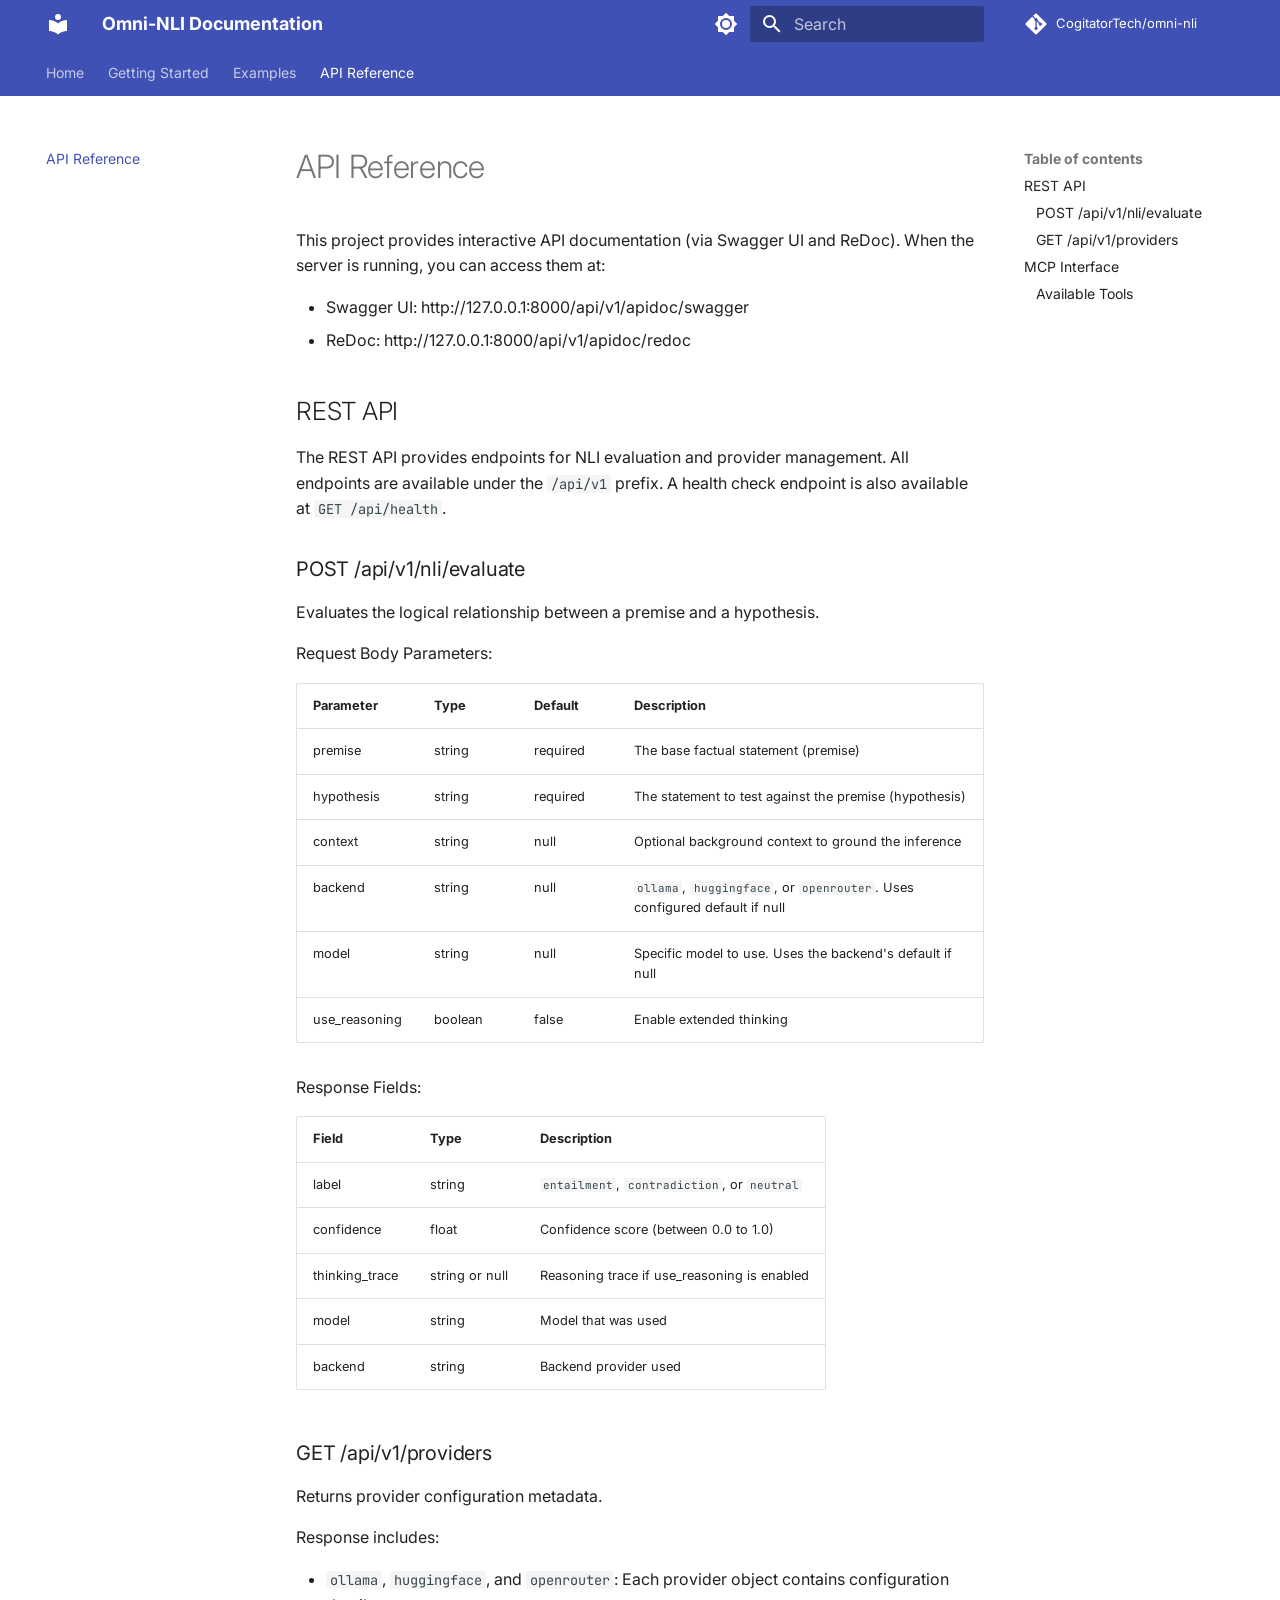
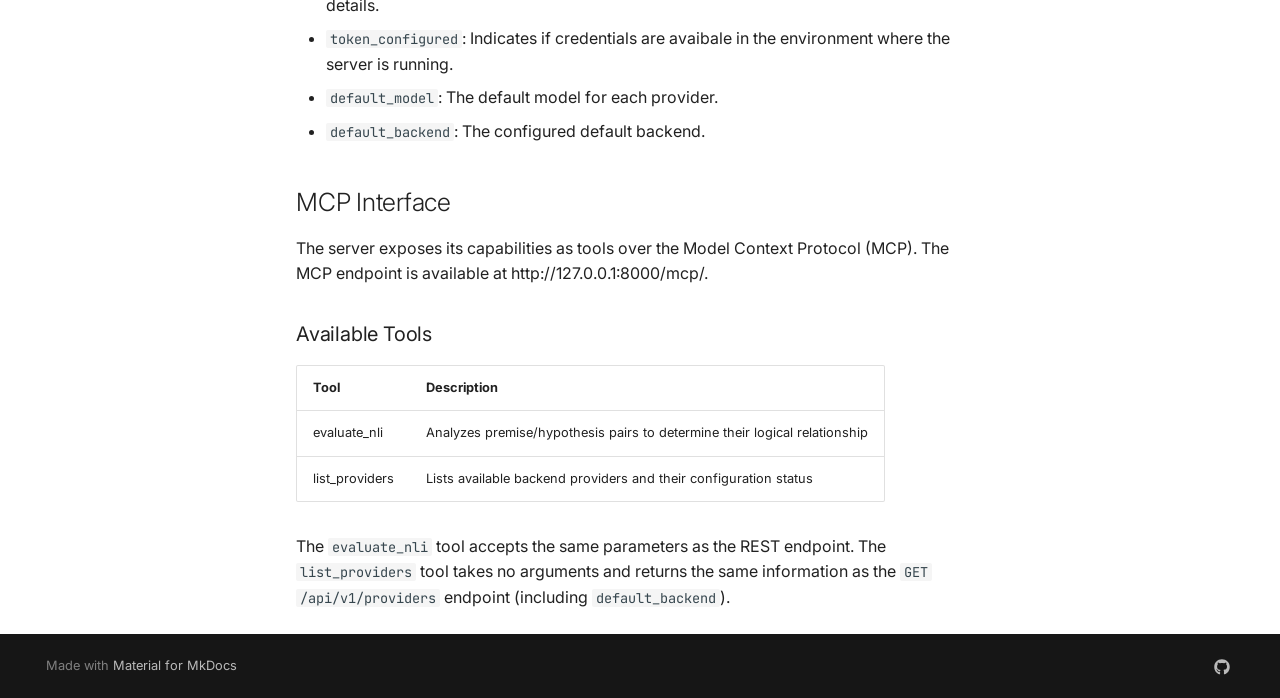
==== api-reference/index.html @ 2e34024b "Deploy documentation from 2bb57fd37417443b06b9e6ac68b9a3d11a4cdb53 by habedi 2bb57fd37417443b06b9e6a" ====
<!doctype html>
<html lang="en" class="no-js">
  <head>
    
      <meta charset="utf-8">
      <meta name="viewport" content="width=device-width,initial-scale=1">
      
        <meta name="description" content="A multi-interface (REST and MCP) server for natural language inference">
      
      
      
        <link rel="canonical" href="https://cogitatortech.github.io/omni-nli/api-reference/">
      
      
        <link rel="prev" href="../examples/">
      
      
      
        
      
      
      <link rel="icon" href="../assets/images/favicon.png">
      <meta name="generator" content="mkdocs-1.6.1, mkdocs-material-9.7.1">
    
    
      
        <title>API Reference - Omni-NLI Documentation</title>
      
    
    
      <link rel="stylesheet" href="../assets/stylesheets/main.484c7ddc.min.css">
      
        
        <link rel="stylesheet" href="../assets/stylesheets/palette.ab4e12ef.min.css">
      
      


    
    
      
    
    
      
        
        
        <link rel="preconnect" href="https://fonts.gstatic.com" crossorigin>
        <link rel="stylesheet" href="https://fonts.googleapis.com/css?family=Inter:300,300i,400,400i,700,700i%7CJetBrains+Mono:400,400i,700,700i&display=fallback">
        <style>:root{--md-text-font:"Inter";--md-code-font:"JetBrains Mono"}</style>
      
    
    
    <script>__md_scope=new URL("..",location),__md_hash=e=>[...e].reduce(((e,_)=>(e<<5)-e+_.charCodeAt(0)),0),__md_get=(e,_=localStorage,t=__md_scope)=>JSON.parse(_.getItem(t.pathname+"."+e)),__md_set=(e,_,t=localStorage,a=__md_scope)=>{try{t.setItem(a.pathname+"."+e,JSON.stringify(_))}catch(e){}}</script>
    
      

    
    
  </head>
  
  
    
    
      
    
    
    
    
    <body dir="ltr" data-md-color-scheme="default" data-md-color-primary="deep-blue" data-md-color-accent="amber">
  
    
    <input class="md-toggle" data-md-toggle="drawer" type="checkbox" id="__drawer" autocomplete="off">
    <input class="md-toggle" data-md-toggle="search" type="checkbox" id="__search" autocomplete="off">
    <label class="md-overlay" for="__drawer"></label>
    <div data-md-component="skip">
      
        
        <a href="#api-reference" class="md-skip">
          Skip to content
        </a>
      
    </div>
    <div data-md-component="announce">
      
    </div>
    
    
      

<header class="md-header" data-md-component="header">
  <nav class="md-header__inner md-grid" aria-label="Header">
    <a href=".." title="Omni-NLI Documentation" class="md-header__button md-logo" aria-label="Omni-NLI Documentation" data-md-component="logo">
      
  
  <svg xmlns="http://www.w3.org/2000/svg" viewBox="0 0 24 24"><path d="M12 8a3 3 0 0 0 3-3 3 3 0 0 0-3-3 3 3 0 0 0-3 3 3 3 0 0 0 3 3m0 3.54C9.64 9.35 6.5 8 3 8v11c3.5 0 6.64 1.35 9 3.54 2.36-2.19 5.5-3.54 9-3.54V8c-3.5 0-6.64 1.35-9 3.54"/></svg>

    </a>
    <label class="md-header__button md-icon" for="__drawer">
      
      <svg xmlns="http://www.w3.org/2000/svg" viewBox="0 0 24 24"><path d="M3 6h18v2H3zm0 5h18v2H3zm0 5h18v2H3z"/></svg>
    </label>
    <div class="md-header__title" data-md-component="header-title">
      <div class="md-header__ellipsis">
        <div class="md-header__topic">
          <span class="md-ellipsis">
            Omni-NLI Documentation
          </span>
        </div>
        <div class="md-header__topic" data-md-component="header-topic">
          <span class="md-ellipsis">
            
              API Reference
            
          </span>
        </div>
      </div>
    </div>
    
      
        <form class="md-header__option" data-md-component="palette">
  
    
    
    
    <input class="md-option" data-md-color-media="(prefers-color-scheme: light)" data-md-color-scheme="default" data-md-color-primary="deep-blue" data-md-color-accent="amber"  aria-label="Switch to dark mode"  type="radio" name="__palette" id="__palette_0">
    
      <label class="md-header__button md-icon" title="Switch to dark mode" for="__palette_1" hidden>
        <svg xmlns="http://www.w3.org/2000/svg" viewBox="0 0 24 24"><path d="M12 8a4 4 0 0 0-4 4 4 4 0 0 0 4 4 4 4 0 0 0 4-4 4 4 0 0 0-4-4m0 10a6 6 0 0 1-6-6 6 6 0 0 1 6-6 6 6 0 0 1 6 6 6 6 0 0 1-6 6m8-9.31V4h-4.69L12 .69 8.69 4H4v4.69L.69 12 4 15.31V20h4.69L12 23.31 15.31 20H20v-4.69L23.31 12z"/></svg>
      </label>
    
  
    
    
    
    <input class="md-option" data-md-color-media="(prefers-color-scheme: dark)" data-md-color-scheme="slate" data-md-color-primary="deep-blue" data-md-color-accent="amber"  aria-label="Switch to light mode"  type="radio" name="__palette" id="__palette_1">
    
      <label class="md-header__button md-icon" title="Switch to light mode" for="__palette_0" hidden>
        <svg xmlns="http://www.w3.org/2000/svg" viewBox="0 0 24 24"><path d="M12 18c-.89 0-1.74-.2-2.5-.55C11.56 16.5 13 14.42 13 12s-1.44-4.5-3.5-5.45C10.26 6.2 11.11 6 12 6a6 6 0 0 1 6 6 6 6 0 0 1-6 6m8-9.31V4h-4.69L12 .69 8.69 4H4v4.69L.69 12 4 15.31V20h4.69L12 23.31 15.31 20H20v-4.69L23.31 12z"/></svg>
      </label>
    
  
</form>
      
    
    
      <script>var palette=__md_get("__palette");if(palette&&palette.color){if("(prefers-color-scheme)"===palette.color.media){var media=matchMedia("(prefers-color-scheme: light)"),input=document.querySelector(media.matches?"[data-md-color-media='(prefers-color-scheme: light)']":"[data-md-color-media='(prefers-color-scheme: dark)']");palette.color.media=input.getAttribute("data-md-color-media"),palette.color.scheme=input.getAttribute("data-md-color-scheme"),palette.color.primary=input.getAttribute("data-md-color-primary"),palette.color.accent=input.getAttribute("data-md-color-accent")}for(var[key,value]of Object.entries(palette.color))document.body.setAttribute("data-md-color-"+key,value)}</script>
    
    
    
      
      
        <label class="md-header__button md-icon" for="__search">
          
          <svg xmlns="http://www.w3.org/2000/svg" viewBox="0 0 24 24"><path d="M9.5 3A6.5 6.5 0 0 1 16 9.5c0 1.61-.59 3.09-1.56 4.23l.27.27h.79l5 5-1.5 1.5-5-5v-.79l-.27-.27A6.52 6.52 0 0 1 9.5 16 6.5 6.5 0 0 1 3 9.5 6.5 6.5 0 0 1 9.5 3m0 2C7 5 5 7 5 9.5S7 14 9.5 14 14 12 14 9.5 12 5 9.5 5"/></svg>
        </label>
        <div class="md-search" data-md-component="search" role="dialog">
  <label class="md-search__overlay" for="__search"></label>
  <div class="md-search__inner" role="search">
    <form class="md-search__form" name="search">
      <input type="text" class="md-search__input" name="query" aria-label="Search" placeholder="Search" autocapitalize="off" autocorrect="off" autocomplete="off" spellcheck="false" data-md-component="search-query" required>
      <label class="md-search__icon md-icon" for="__search">
        
        <svg xmlns="http://www.w3.org/2000/svg" viewBox="0 0 24 24"><path d="M9.5 3A6.5 6.5 0 0 1 16 9.5c0 1.61-.59 3.09-1.56 4.23l.27.27h.79l5 5-1.5 1.5-5-5v-.79l-.27-.27A6.52 6.52 0 0 1 9.5 16 6.5 6.5 0 0 1 3 9.5 6.5 6.5 0 0 1 9.5 3m0 2C7 5 5 7 5 9.5S7 14 9.5 14 14 12 14 9.5 12 5 9.5 5"/></svg>
        
        <svg xmlns="http://www.w3.org/2000/svg" viewBox="0 0 24 24"><path d="M20 11v2H8l5.5 5.5-1.42 1.42L4.16 12l7.92-7.92L13.5 5.5 8 11z"/></svg>
      </label>
      <nav class="md-search__options" aria-label="Search">
        
        <button type="reset" class="md-search__icon md-icon" title="Clear" aria-label="Clear" tabindex="-1">
          
          <svg xmlns="http://www.w3.org/2000/svg" viewBox="0 0 24 24"><path d="M19 6.41 17.59 5 12 10.59 6.41 5 5 6.41 10.59 12 5 17.59 6.41 19 12 13.41 17.59 19 19 17.59 13.41 12z"/></svg>
        </button>
      </nav>
      
    </form>
    <div class="md-search__output">
      <div class="md-search__scrollwrap" tabindex="0" data-md-scrollfix>
        <div class="md-search-result" data-md-component="search-result">
          <div class="md-search-result__meta">
            Initializing search
          </div>
          <ol class="md-search-result__list" role="presentation"></ol>
        </div>
      </div>
    </div>
  </div>
</div>
      
    
    
      <div class="md-header__source">
        <a href="https://github.com/CogitatorTech/omni-nli" title="Go to repository" class="md-source" data-md-component="source">
  <div class="md-source__icon md-icon">
    
    <svg xmlns="http://www.w3.org/2000/svg" viewBox="0 0 448 512"><!--! Font Awesome Free 7.1.0 by @fontawesome - https://fontawesome.com License - https://fontawesome.com/license/free (Icons: CC BY 4.0, Fonts: SIL OFL 1.1, Code: MIT License) Copyright 2025 Fonticons, Inc.--><path d="M439.6 236.1 244 40.5c-5.4-5.5-12.8-8.5-20.4-8.5s-15 3-20.4 8.4L162.5 81l51.5 51.5c27.1-9.1 52.7 16.8 43.4 43.7l49.7 49.7c34.2-11.8 61.2 31 35.5 56.7-26.5 26.5-70.2-2.9-56-37.3L240.3 199v121.9c25.3 12.5 22.3 41.8 9.1 55-6.4 6.4-15.2 10.1-24.3 10.1s-17.8-3.6-24.3-10.1c-17.6-17.6-11.1-46.9 11.2-56v-123c-20.8-8.5-24.6-30.7-18.6-45L142.6 101 8.5 235.1C3 240.6 0 247.9 0 255.5s3 15 8.5 20.4l195.6 195.7c5.4 5.4 12.7 8.4 20.4 8.4s15-3 20.4-8.4l194.7-194.7c5.4-5.4 8.4-12.8 8.4-20.4s-3-15-8.4-20.4"/></svg>
  </div>
  <div class="md-source__repository">
    CogitatorTech/omni-nli
  </div>
</a>
      </div>
    
  </nav>
  
</header>
    
    <div class="md-container" data-md-component="container">
      
      
        
          
            
<nav class="md-tabs" aria-label="Tabs" data-md-component="tabs">
  <div class="md-grid">
    <ul class="md-tabs__list">
      
        
  
  
  
  
    <li class="md-tabs__item">
      <a href=".." class="md-tabs__link">
        
  
  
    
  
  Home

      </a>
    </li>
  

      
        
  
  
  
  
    <li class="md-tabs__item">
      <a href="../getting-started/" class="md-tabs__link">
        
  
  
    
  
  Getting Started

      </a>
    </li>
  

      
        
  
  
  
  
    <li class="md-tabs__item">
      <a href="../examples/" class="md-tabs__link">
        
  
  
    
  
  Examples

      </a>
    </li>
  

      
        
  
  
  
    
  
  
    <li class="md-tabs__item md-tabs__item--active">
      <a href="./" class="md-tabs__link">
        
  
  
    
  
  API Reference

      </a>
    </li>
  

      
    </ul>
  </div>
</nav>
          
        
      
      <main class="md-main" data-md-component="main">
        <div class="md-main__inner md-grid">
          
            
              
              <div class="md-sidebar md-sidebar--primary" data-md-component="sidebar" data-md-type="navigation" >
                <div class="md-sidebar__scrollwrap">
                  <div class="md-sidebar__inner">
                    


  


<nav class="md-nav md-nav--primary md-nav--lifted" aria-label="Navigation" data-md-level="0">
  <label class="md-nav__title" for="__drawer">
    <a href=".." title="Omni-NLI Documentation" class="md-nav__button md-logo" aria-label="Omni-NLI Documentation" data-md-component="logo">
      
  
  <svg xmlns="http://www.w3.org/2000/svg" viewBox="0 0 24 24"><path d="M12 8a3 3 0 0 0 3-3 3 3 0 0 0-3-3 3 3 0 0 0-3 3 3 3 0 0 0 3 3m0 3.54C9.64 9.35 6.5 8 3 8v11c3.5 0 6.64 1.35 9 3.54 2.36-2.19 5.5-3.54 9-3.54V8c-3.5 0-6.64 1.35-9 3.54"/></svg>

    </a>
    Omni-NLI Documentation
  </label>
  
    <div class="md-nav__source">
      <a href="https://github.com/CogitatorTech/omni-nli" title="Go to repository" class="md-source" data-md-component="source">
  <div class="md-source__icon md-icon">
    
    <svg xmlns="http://www.w3.org/2000/svg" viewBox="0 0 448 512"><!--! Font Awesome Free 7.1.0 by @fontawesome - https://fontawesome.com License - https://fontawesome.com/license/free (Icons: CC BY 4.0, Fonts: SIL OFL 1.1, Code: MIT License) Copyright 2025 Fonticons, Inc.--><path d="M439.6 236.1 244 40.5c-5.4-5.5-12.8-8.5-20.4-8.5s-15 3-20.4 8.4L162.5 81l51.5 51.5c27.1-9.1 52.7 16.8 43.4 43.7l49.7 49.7c34.2-11.8 61.2 31 35.5 56.7-26.5 26.5-70.2-2.9-56-37.3L240.3 199v121.9c25.3 12.5 22.3 41.8 9.1 55-6.4 6.4-15.2 10.1-24.3 10.1s-17.8-3.6-24.3-10.1c-17.6-17.6-11.1-46.9 11.2-56v-123c-20.8-8.5-24.6-30.7-18.6-45L142.6 101 8.5 235.1C3 240.6 0 247.9 0 255.5s3 15 8.5 20.4l195.6 195.7c5.4 5.4 12.7 8.4 20.4 8.4s15-3 20.4-8.4l194.7-194.7c5.4-5.4 8.4-12.8 8.4-20.4s-3-15-8.4-20.4"/></svg>
  </div>
  <div class="md-source__repository">
    CogitatorTech/omni-nli
  </div>
</a>
    </div>
  
  <ul class="md-nav__list" data-md-scrollfix>
    
      
      
  
  
  
  
    <li class="md-nav__item">
      <a href=".." class="md-nav__link">
        
  
  
  <span class="md-ellipsis">
    
  
    Home
  

    
  </span>
  
  

      </a>
    </li>
  

    
      
      
  
  
  
  
    <li class="md-nav__item">
      <a href="../getting-started/" class="md-nav__link">
        
  
  
  <span class="md-ellipsis">
    
  
    Getting Started
  

    
  </span>
  
  

      </a>
    </li>
  

    
      
      
  
  
  
  
    <li class="md-nav__item">
      <a href="../examples/" class="md-nav__link">
        
  
  
  <span class="md-ellipsis">
    
  
    Examples
  

    
  </span>
  
  

      </a>
    </li>
  

    
      
      
  
  
    
  
  
  
    <li class="md-nav__item md-nav__item--active">
      
      <input class="md-nav__toggle md-toggle" type="checkbox" id="__toc">
      
      
        
      
      
        <label class="md-nav__link md-nav__link--active" for="__toc">
          
  
  
  <span class="md-ellipsis">
    
  
    API Reference
  

    
  </span>
  
  

          <span class="md-nav__icon md-icon"></span>
        </label>
      
      <a href="./" class="md-nav__link md-nav__link--active">
        
  
  
  <span class="md-ellipsis">
    
  
    API Reference
  

    
  </span>
  
  

      </a>
      
        

<nav class="md-nav md-nav--secondary" aria-label="Table of contents">
  
  
  
    
  
  
    <label class="md-nav__title" for="__toc">
      <span class="md-nav__icon md-icon"></span>
      Table of contents
    </label>
    <ul class="md-nav__list" data-md-component="toc" data-md-scrollfix>
      
        <li class="md-nav__item">
  <a href="#rest-api" class="md-nav__link">
    <span class="md-ellipsis">
      
        REST API
      
    </span>
  </a>
  
    <nav class="md-nav" aria-label="REST API">
      <ul class="md-nav__list">
        
          <li class="md-nav__item">
  <a href="#post-apiv1nlievaluate" class="md-nav__link">
    <span class="md-ellipsis">
      
        POST /api/v1/nli/evaluate
      
    </span>
  </a>
  
</li>
        
          <li class="md-nav__item">
  <a href="#get-apiv1providers" class="md-nav__link">
    <span class="md-ellipsis">
      
        GET /api/v1/providers
      
    </span>
  </a>
  
</li>
        
      </ul>
    </nav>
  
</li>
      
        <li class="md-nav__item">
  <a href="#mcp-interface" class="md-nav__link">
    <span class="md-ellipsis">
      
        MCP Interface
      
    </span>
  </a>
  
    <nav class="md-nav" aria-label="MCP Interface">
      <ul class="md-nav__list">
        
          <li class="md-nav__item">
  <a href="#available-tools" class="md-nav__link">
    <span class="md-ellipsis">
      
        Available Tools
      
    </span>
  </a>
  
</li>
        
      </ul>
    </nav>
  
</li>
      
    </ul>
  
</nav>
      
    </li>
  

    
  </ul>
</nav>
                  </div>
                </div>
              </div>
            
            
              
              <div class="md-sidebar md-sidebar--secondary" data-md-component="sidebar" data-md-type="toc" >
                <div class="md-sidebar__scrollwrap">
                  <div class="md-sidebar__inner">
                    

<nav class="md-nav md-nav--secondary" aria-label="Table of contents">
  
  
  
    
  
  
    <label class="md-nav__title" for="__toc">
      <span class="md-nav__icon md-icon"></span>
      Table of contents
    </label>
    <ul class="md-nav__list" data-md-component="toc" data-md-scrollfix>
      
        <li class="md-nav__item">
  <a href="#rest-api" class="md-nav__link">
    <span class="md-ellipsis">
      
        REST API
      
    </span>
  </a>
  
    <nav class="md-nav" aria-label="REST API">
      <ul class="md-nav__list">
        
          <li class="md-nav__item">
  <a href="#post-apiv1nlievaluate" class="md-nav__link">
    <span class="md-ellipsis">
      
        POST /api/v1/nli/evaluate
      
    </span>
  </a>
  
</li>
        
          <li class="md-nav__item">
  <a href="#get-apiv1providers" class="md-nav__link">
    <span class="md-ellipsis">
      
        GET /api/v1/providers
      
    </span>
  </a>
  
</li>
        
      </ul>
    </nav>
  
</li>
      
        <li class="md-nav__item">
  <a href="#mcp-interface" class="md-nav__link">
    <span class="md-ellipsis">
      
        MCP Interface
      
    </span>
  </a>
  
    <nav class="md-nav" aria-label="MCP Interface">
      <ul class="md-nav__list">
        
          <li class="md-nav__item">
  <a href="#available-tools" class="md-nav__link">
    <span class="md-ellipsis">
      
        Available Tools
      
    </span>
  </a>
  
</li>
        
      </ul>
    </nav>
  
</li>
      
    </ul>
  
</nav>
                  </div>
                </div>
              </div>
            
          
          
            <div class="md-content" data-md-component="content">
              
              <article class="md-content__inner md-typeset">
                
                  


  
  


<h1 id="api-reference">API Reference<a class="headerlink" href="#api-reference" title="Permanent link">&para;</a></h1>
<p>This project provides interactive API documentation (via Swagger UI and ReDoc).
When the server is running, you can access them at:</p>
<ul>
<li>Swagger UI: http://127.0.0.1:8000/api/v1/apidoc/swagger</li>
<li>ReDoc: http://127.0.0.1:8000/api/v1/apidoc/redoc</li>
</ul>
<h2 id="rest-api">REST API<a class="headerlink" href="#rest-api" title="Permanent link">&para;</a></h2>
<p>The REST API provides endpoints for NLI evaluation and provider management.
All endpoints are available under the <code>/api/v1</code> prefix.
A health check endpoint is also available at <code>GET /api/health</code>.</p>
<h3 id="post-apiv1nlievaluate">POST /api/v1/nli/evaluate<a class="headerlink" href="#post-apiv1nlievaluate" title="Permanent link">&para;</a></h3>
<p>Evaluates the logical relationship between a premise and a hypothesis.</p>
<p>Request Body Parameters:</p>
<table>
<thead>
<tr>
<th style="text-align: left;">Parameter</th>
<th style="text-align: left;">Type</th>
<th style="text-align: left;">Default</th>
<th style="text-align: left;">Description</th>
</tr>
</thead>
<tbody>
<tr>
<td style="text-align: left;">premise</td>
<td style="text-align: left;">string</td>
<td style="text-align: left;">required</td>
<td style="text-align: left;">The base factual statement (premise)</td>
</tr>
<tr>
<td style="text-align: left;">hypothesis</td>
<td style="text-align: left;">string</td>
<td style="text-align: left;">required</td>
<td style="text-align: left;">The statement to test against the premise (hypothesis)</td>
</tr>
<tr>
<td style="text-align: left;">context</td>
<td style="text-align: left;">string</td>
<td style="text-align: left;">null</td>
<td style="text-align: left;">Optional background context to ground the inference</td>
</tr>
<tr>
<td style="text-align: left;">backend</td>
<td style="text-align: left;">string</td>
<td style="text-align: left;">null</td>
<td style="text-align: left;"><code>ollama</code>, <code>huggingface</code>, or <code>openrouter</code>. Uses configured default if null</td>
</tr>
<tr>
<td style="text-align: left;">model</td>
<td style="text-align: left;">string</td>
<td style="text-align: left;">null</td>
<td style="text-align: left;">Specific model to use. Uses the backend's default if null</td>
</tr>
<tr>
<td style="text-align: left;">use_reasoning</td>
<td style="text-align: left;">boolean</td>
<td style="text-align: left;">false</td>
<td style="text-align: left;">Enable extended thinking</td>
</tr>
</tbody>
</table>
<p>Response Fields:</p>
<table>
<thead>
<tr>
<th style="text-align: left;">Field</th>
<th style="text-align: left;">Type</th>
<th style="text-align: left;">Description</th>
</tr>
</thead>
<tbody>
<tr>
<td style="text-align: left;">label</td>
<td style="text-align: left;">string</td>
<td style="text-align: left;"><code>entailment</code>, <code>contradiction</code>, or <code>neutral</code></td>
</tr>
<tr>
<td style="text-align: left;">confidence</td>
<td style="text-align: left;">float</td>
<td style="text-align: left;">Confidence score (between 0.0 to 1.0)</td>
</tr>
<tr>
<td style="text-align: left;">thinking_trace</td>
<td style="text-align: left;">string or null</td>
<td style="text-align: left;">Reasoning trace if use_reasoning is enabled</td>
</tr>
<tr>
<td style="text-align: left;">model</td>
<td style="text-align: left;">string</td>
<td style="text-align: left;">Model that was used</td>
</tr>
<tr>
<td style="text-align: left;">backend</td>
<td style="text-align: left;">string</td>
<td style="text-align: left;">Backend provider used</td>
</tr>
</tbody>
</table>
<h3 id="get-apiv1providers">GET /api/v1/providers<a class="headerlink" href="#get-apiv1providers" title="Permanent link">&para;</a></h3>
<p>Returns provider configuration metadata.</p>
<p>Response includes:</p>
<ul>
<li><code>ollama</code>, <code>huggingface</code>, and <code>openrouter</code>: Each provider object contains configuration details.</li>
<li><code>token_configured</code>: Indicates if credentials are avaibale in the environment where the server is running.</li>
<li><code>default_model</code>: The default model for each provider.</li>
<li><code>default_backend</code>: The configured default backend.</li>
</ul>
<h2 id="mcp-interface">MCP Interface<a class="headerlink" href="#mcp-interface" title="Permanent link">&para;</a></h2>
<p>The server exposes its capabilities as tools over the Model Context Protocol (MCP).
The MCP endpoint is available at http://127.0.0.1:8000/mcp/.</p>
<h3 id="available-tools">Available Tools<a class="headerlink" href="#available-tools" title="Permanent link">&para;</a></h3>
<table>
<thead>
<tr>
<th style="text-align: left;">Tool</th>
<th style="text-align: left;">Description</th>
</tr>
</thead>
<tbody>
<tr>
<td style="text-align: left;">evaluate_nli</td>
<td style="text-align: left;">Analyzes premise/hypothesis pairs to determine their logical relationship</td>
</tr>
<tr>
<td style="text-align: left;">list_providers</td>
<td style="text-align: left;">Lists available backend providers and their configuration status</td>
</tr>
</tbody>
</table>
<p>The <code>evaluate_nli</code> tool accepts the same parameters as the REST endpoint.
The <code>list_providers</code> tool takes no arguments and returns the same information as the <code>GET /api/v1/providers</code> endpoint (including <code>default_backend</code>).</p>












                
              </article>
            </div>
          
          
<script>var target=document.getElementById(location.hash.slice(1));target&&target.name&&(target.checked=target.name.startsWith("__tabbed_"))</script>
        </div>
        
          <button type="button" class="md-top md-icon" data-md-component="top" hidden>
  
  <svg xmlns="http://www.w3.org/2000/svg" viewBox="0 0 24 24"><path d="M13 20h-2V8l-5.5 5.5-1.42-1.42L12 4.16l7.92 7.92-1.42 1.42L13 8z"/></svg>
  Back to top
</button>
        
      </main>
      
        <footer class="md-footer">
  
  <div class="md-footer-meta md-typeset">
    <div class="md-footer-meta__inner md-grid">
      <div class="md-copyright">
  
  
    Made with
    <a href="https://squidfunk.github.io/mkdocs-material/" target="_blank" rel="noopener">
      Material for MkDocs
    </a>
  
</div>
      
        
<div class="md-social">
  
    
    
    
    
      
      
    
    <a href="https://github.com/CogitatorTech/omni-nli" target="_blank" rel="noopener" title="github.com" class="md-social__link">
      <svg xmlns="http://www.w3.org/2000/svg" viewBox="0 0 512 512"><!--! Font Awesome Free 7.1.0 by @fontawesome - https://fontawesome.com License - https://fontawesome.com/license/free (Icons: CC BY 4.0, Fonts: SIL OFL 1.1, Code: MIT License) Copyright 2025 Fonticons, Inc.--><path d="M173.9 397.4c0 2-2.3 3.6-5.2 3.6-3.3.3-5.6-1.3-5.6-3.6 0-2 2.3-3.6 5.2-3.6 3-.3 5.6 1.3 5.6 3.6m-31.1-4.5c-.7 2 1.3 4.3 4.3 4.9 2.6 1 5.6 0 6.2-2s-1.3-4.3-4.3-5.2c-2.6-.7-5.5.3-6.2 2.3m44.2-1.7c-2.9.7-4.9 2.6-4.6 4.9.3 2 2.9 3.3 5.9 2.6 2.9-.7 4.9-2.6 4.6-4.6-.3-1.9-3-3.2-5.9-2.9M252.8 8C114.1 8 8 113.3 8 252c0 110.9 69.8 205.8 169.5 239.2 12.8 2.3 17.3-5.6 17.3-12.1 0-6.2-.3-40.4-.3-61.4 0 0-70 15-84.7-29.8 0 0-11.4-29.1-27.8-36.6 0 0-22.9-15.7 1.6-15.4 0 0 24.9 2 38.6 25.8 21.9 38.6 58.6 27.5 72.9 20.9 2.3-16 8.8-27.1 16-33.7-55.9-6.2-112.3-14.3-112.3-110.5 0-27.5 7.6-41.3 23.6-58.9-2.6-6.5-11.1-33.3 2.6-67.9 20.9-6.5 69 27 69 27 20-5.6 41.5-8.5 62.8-8.5s42.8 2.9 62.8 8.5c0 0 48.1-33.6 69-27 13.7 34.7 5.2 61.4 2.6 67.9 16 17.7 25.8 31.5 25.8 58.9 0 96.5-58.9 104.2-114.8 110.5 9.2 7.9 17 22.9 17 46.4 0 33.7-.3 75.4-.3 83.6 0 6.5 4.6 14.4 17.3 12.1C436.2 457.8 504 362.9 504 252 504 113.3 391.5 8 252.8 8M105.2 352.9c-1.3 1-1 3.3.7 5.2 1.6 1.6 3.9 2.3 5.2 1 1.3-1 1-3.3-.7-5.2-1.6-1.6-3.9-2.3-5.2-1m-10.8-8.1c-.7 1.3.3 2.9 2.3 3.9 1.6 1 3.6.7 4.3-.7.7-1.3-.3-2.9-2.3-3.9-2-.6-3.6-.3-4.3.7m32.4 35.6c-1.6 1.3-1 4.3 1.3 6.2 2.3 2.3 5.2 2.6 6.5 1 1.3-1.3.7-4.3-1.3-6.2-2.2-2.3-5.2-2.6-6.5-1m-11.4-14.7c-1.6 1-1.6 3.6 0 5.9s4.3 3.3 5.6 2.3c1.6-1.3 1.6-3.9 0-6.2-1.4-2.3-4-3.3-5.6-2"/></svg>
    </a>
  
</div>
      
    </div>
  </div>
</footer>
      
    </div>
    <div class="md-dialog" data-md-component="dialog">
      <div class="md-dialog__inner md-typeset"></div>
    </div>
    
    
    
      
      
      <script id="__config" type="application/json">{"annotate": null, "base": "..", "features": ["content.code.copy", "navigation.tabs", "navigation.top", "content.code.select", "content.code.annotate", "navigation.tracking"], "search": "../assets/javascripts/workers/search.2c215733.min.js", "tags": null, "translations": {"clipboard.copied": "Copied to clipboard", "clipboard.copy": "Copy to clipboard", "search.result.more.one": "1 more on this page", "search.result.more.other": "# more on this page", "search.result.none": "No matching documents", "search.result.one": "1 matching document", "search.result.other": "# matching documents", "search.result.placeholder": "Type to start searching", "search.result.term.missing": "Missing", "select.version": "Select version"}, "version": null}</script>
    
    
      <script src="../assets/javascripts/bundle.79ae519e.min.js"></script>
      
    
  </body>
</html>
---- assets/stylesheets/main.484c7ddc.min.css ----
@charset "UTF-8";html{-webkit-text-size-adjust:none;-moz-text-size-adjust:none;text-size-adjust:none;box-sizing:border-box}*,:after,:before{box-sizing:inherit}@media (prefers-reduced-motion){*,:after,:before{transition:none!important}}body{margin:0}a,button,input,label{-webkit-tap-highlight-color:transparent}a{color:inherit;text-decoration:none}hr{border:0;box-sizing:initial;display:block;height:.05rem;overflow:visible;padding:0}small{font-size:80%}sub,sup{line-height:1em}img{border-style:none}table{border-collapse:initial;border-spacing:0}td,th{font-weight:400;vertical-align:top}button{background:#0000;border:0;font-family:inherit;font-size:inherit;margin:0;padding:0}input{border:0;outline:none}:root{--md-primary-fg-color:#4051b5;--md-primary-fg-color--light:#5d6cc0;--md-primary-fg-color--dark:#303fa1;--md-primary-bg-color:#fff;--md-primary-bg-color--light:#ffffffb3;--md-accent-fg-color:#526cfe;--md-accent-fg-color--transparent:#526cfe1a;--md-accent-bg-color:#fff;--md-accent-bg-color--light:#ffffffb3}[data-md-color-scheme=default]{color-scheme:light}[data-md-color-scheme=default] img[src$="#gh-dark-mode-only"],[data-md-color-scheme=default] img[src$="#only-dark"]{display:none}:root,[data-md-color-scheme=default]{--md-hue:225deg;--md-default-fg-color:#000000de;--md-default-fg-color--light:#0000008a;--md-default-fg-color--lighter:#00000052;--md-default-fg-color--lightest:#00000012;--md-default-bg-color:#fff;--md-default-bg-color--light:#ffffffb3;--md-default-bg-color--lighter:#ffffff4d;--md-default-bg-color--lightest:#ffffff1f;--md-code-fg-color:#36464e;--md-code-bg-color:#f5f5f5;--md-code-bg-color--light:#f5f5f5b3;--md-code-bg-color--lighter:#f5f5f54d;--md-code-hl-color:#4287ff;--md-code-hl-color--light:#4287ff1a;--md-code-hl-number-color:#d52a2a;--md-code-hl-special-color:#db1457;--md-code-hl-function-color:#a846b9;--md-code-hl-constant-color:#6e59d9;--md-code-hl-keyword-color:#3f6ec6;--md-code-hl-string-color:#1c7d4d;--md-code-hl-name-color:var(--md-code-fg-color);--md-code-hl-operator-color:var(--md-default-fg-color--light);--md-code-hl-punctuation-color:var(--md-default-fg-color--light);--md-code-hl-comment-color:var(--md-default-fg-color--light);--md-code-hl-generic-color:var(--md-default-fg-color--light);--md-code-hl-variable-color:var(--md-default-fg-color--light);--md-typeset-color:var(--md-default-fg-color);--md-typeset-a-color:var(--md-primary-fg-color);--md-typeset-del-color:#f5503d26;--md-typeset-ins-color:#0bd57026;--md-typeset-kbd-color:#fafafa;--md-typeset-kbd-accent-color:#fff;--md-typeset-kbd-border-color:#b8b8b8;--md-typeset-mark-color:#ffff0080;--md-typeset-table-color:#0000001f;--md-typeset-table-color--light:rgba(0,0,0,.035);--md-admonition-fg-color:var(--md-default-fg-color);--md-admonition-bg-color:var(--md-default-bg-color);--md-warning-fg-color:#000000de;--md-warning-bg-color:#ff9;--md-footer-fg-color:#fff;--md-footer-fg-color--light:#ffffffb3;--md-footer-fg-color--lighter:#ffffff73;--md-footer-bg-color:#000000de;--md-footer-bg-color--dark:#00000052;--md-shadow-z1:0 0.2rem 0.5rem #0000000d,0 0 0.05rem #0000001a;--md-shadow-z2:0 0.2rem 0.5rem #0000001a,0 0 0.05rem #00000040;--md-shadow-z3:0 0.2rem 0.5rem #0003,0 0 0.05rem #00000059}.md-icon svg{fill:currentcolor;display:block;height:1.2rem;width:1.2rem}body{-webkit-font-smoothing:antialiased;-moz-osx-font-smoothing:grayscale;--md-text-font-family:var(--md-text-font,_),-apple-system,BlinkMacSystemFont,Helvetica,Arial,sans-serif;--md-code-font-family:var(--md-code-font,_),SFMono-Regular,Consolas,Menlo,monospace}aside,body,input{font-feature-settings:"kern","liga";color:var(--md-typeset-color);font-family:var(--md-text-font-family)}code,kbd,pre{font-feature-settings:"kern";font-family:var(--md-code-font-family)}:root{--md-typeset-table-sort-icon:url('data:image/svg+xml;charset=utf-8,<svg xmlns="http://www.w3.org/2000/svg" viewBox="0 0 24 24"><path d="m18 21-4-4h3V7h-3l4-4 4 4h-3v10h3M2 19v-2h10v2M2 13v-2h7v2M2 7V5h4v2z"/></svg>');--md-typeset-table-sort-icon--asc:url('data:image/svg+xml;charset=utf-8,<svg xmlns="http://www.w3.org/2000/svg" viewBox="0 0 24 24"><path d="M19 17h3l-4 4-4-4h3V3h2M2 17h10v2H2M6 5v2H2V5m0 6h7v2H2z"/></svg>');--md-typeset-table-sort-icon--desc:url('data:image/svg+xml;charset=utf-8,<svg xmlns="http://www.w3.org/2000/svg" viewBox="0 0 24 24"><path d="M19 7h3l-4-4-4 4h3v14h2M2 17h10v2H2M6 5v2H2V5m0 6h7v2H2z"/></svg>')}.md-typeset{-webkit-print-color-adjust:exact;color-adjust:exact;font-size:.8rem;line-height:1.6;overflow-wrap:break-word}@media print{.md-typeset{font-size:.68rem}}.md-typeset blockquote,.md-typeset dl,.md-typeset figure,.md-typeset ol,.md-typeset pre,.md-typeset ul{margin-bottom:1em;margin-top:1em}.md-typeset h1{color:var(--md-default-fg-color--light);font-size:2em;line-height:1.3;margin:0 0 1.25em}.md-typeset h1,.md-typeset h2{font-weight:300;letter-spacing:-.01em}.md-typeset h2{font-size:1.5625em;line-height:1.4;margin:1.6em 0 .64em}.md-typeset h3{font-size:1.25em;font-weight:400;letter-spacing:-.01em;line-height:1.5;margin:1.6em 0 .8em}.md-typeset h2+h3{margin-top:.8em}.md-typeset h4{font-weight:700;letter-spacing:-.01em;margin:1em 0}.md-typeset h5,.md-typeset h6{color:var(--md-default-fg-color--light);font-size:.8em;font-weight:700;letter-spacing:-.01em;margin:1.25em 0}.md-typeset h5{text-transform:uppercase}.md-typeset h5 code{text-transform:none}.md-typeset hr{border-bottom:.05rem solid var(--md-default-fg-color--lightest);display:flow-root;margin:1.5em 0}.md-typeset a{color:var(--md-typeset-a-color);word-break:break-word}.md-typeset a,.md-typeset a:before{transition:color 125ms}.md-typeset a:focus,.md-typeset a:hover{color:var(--md-accent-fg-color)}.md-typeset a:focus code,.md-typeset a:hover code{background-color:var(--md-accent-fg-color--transparent);color:var(--md-accent-fg-color)}.md-typeset a code{color:var(--md-typeset-a-color)}.md-typeset a.focus-visible{outline-color:var(--md-accent-fg-color);outline-offset:.2rem}.md-typeset code,.md-typeset kbd,.md-typeset pre{color:var(--md-code-fg-color);direction:ltr;font-variant-ligatures:none;transition:background-color 125ms}@media print{.md-typeset code,.md-typeset kbd,.md-typeset pre{white-space:pre-wrap}}.md-typeset code{background-color:var(--md-code-bg-color);border-radius:.1rem;-webkit-box-decoration-break:clone;box-decoration-break:clone;font-size:.85em;padding:0 .2941176471em;transition:color 125ms,background-color 125ms;word-break:break-word}.md-typeset code:not(.focus-visible){-webkit-tap-highlight-color:transparent;outline:none}.md-typeset pre{display:flow-root;line-height:1.4;position:relative}.md-typeset pre>code{-webkit-box-decoration-break:slice;box-decoration-break:slice;box-shadow:none;display:block;margin:0;outline-color:var(--md-accent-fg-color);overflow:auto;padding:.7720588235em 1.1764705882em;scrollbar-color:var(--md-default-fg-color--lighter) #0000;scrollbar-width:thin;touch-action:auto;word-break:normal}.md-typeset pre>code:hover{scrollbar-color:var(--md-accent-fg-color) #0000}.md-typeset pre>code::-webkit-scrollbar{height:.2rem;width:.2rem}.md-typeset pre>code::-webkit-scrollbar-thumb{background-color:var(--md-default-fg-color--lighter)}.md-typeset pre>code::-webkit-scrollbar-thumb:hover{background-color:var(--md-accent-fg-color)}.md-typeset kbd{background-color:var(--md-typeset-kbd-color);border-radius:.1rem;box-shadow:0 .1rem 0 .05rem var(--md-typeset-kbd-border-color),0 .1rem 0 var(--md-typeset-kbd-border-color),0 -.1rem .2rem var(--md-typeset-kbd-accent-color) inset;color:var(--md-default-fg-color);display:inline-block;font-size:.75em;padding:0 .6666666667em;vertical-align:text-top;word-break:break-word}.md-typeset mark{background-color:var(--md-typeset-mark-color);-webkit-box-decoration-break:clone;box-decoration-break:clone;color:inherit;word-break:break-word}.md-typeset abbr{cursor:help;text-decoration:none}.md-typeset [data-preview],.md-typeset abbr{border-bottom:.05rem dotted var(--md-default-fg-color--light)}.md-typeset small{opacity:.75}[dir=ltr] .md-typeset sub,[dir=ltr] .md-typeset sup{margin-left:.078125em}[dir=rtl] .md-typeset sub,[dir=rtl] .md-typeset sup{margin-right:.078125em}[dir=ltr] .md-typeset blockquote{padding-left:.6rem}[dir=rtl] .md-typeset blockquote{padding-right:.6rem}[dir=ltr] .md-typeset blockquote{border-left:.2rem solid var(--md-default-fg-color--lighter)}[dir=rtl] .md-typeset blockquote{border-right:.2rem solid var(--md-default-fg-color--lighter)}.md-typeset blockquote{color:var(--md-default-fg-color--light);margin-left:0;margin-right:0}.md-typeset ul{list-style-type:disc}.md-typeset ul[type]{list-style-type:revert-layer}[dir=ltr] .md-typeset ol,[dir=ltr] .md-typeset ul{margin-left:.625em}[dir=rtl] .md-typeset ol,[dir=rtl] .md-typeset ul{margin-right:.625em}.md-typeset ol,.md-typeset ul{padding:0}.md-typeset ol:not([hidden]),.md-typeset ul:not([hidden]){display:flow-root}.md-typeset ol ol,.md-typeset ul ol{list-style-type:lower-alpha}.md-typeset ol ol ol,.md-typeset ul ol ol{list-style-type:lower-roman}.md-typeset ol ol ol ol,.md-typeset ul ol ol ol{list-style-type:upper-alpha}.md-typeset ol ol ol ol ol,.md-typeset ul ol ol ol ol{list-style-type:upper-roman}.md-typeset ol[type],.md-typeset ul[type]{list-style-type:revert-layer}[dir=ltr] .md-typeset ol li,[dir=ltr] .md-typeset ul li{margin-left:1.25em}[dir=rtl] .md-typeset ol li,[dir=rtl] .md-typeset ul li{margin-right:1.25em}.md-typeset ol li,.md-typeset ul li{margin-bottom:.5em}.md-typeset ol li blockquote,.md-typeset ol li p,.md-typeset ul li blockquote,.md-typeset ul li p{margin:.5em 0}.md-typeset ol li:last-child,.md-typeset ul li:last-child{margin-bottom:0}[dir=ltr] .md-typeset ol li ol,[dir=ltr] .md-typeset ol li ul,[dir=ltr] .md-typeset ul li ol,[dir=ltr] .md-typeset ul li ul{margin-left:.625em}[dir=rtl] .md-typeset ol li ol,[dir=rtl] .md-typeset ol li ul,[dir=rtl] .md-typeset ul li ol,[dir=rtl] .md-typeset ul li ul{margin-right:.625em}.md-typeset ol li ol,.md-typeset ol li ul,.md-typeset ul li ol,.md-typeset ul li ul{margin-bottom:.5em;margin-top:.5em}[dir=ltr] .md-typeset dd{margin-left:1.875em}[dir=rtl] .md-typeset dd{margin-right:1.875em}.md-typeset dd{margin-bottom:1.5em;margin-top:1em}.md-typeset img,.md-typeset svg,.md-typeset video{height:auto;max-width:100%}.md-typeset img[align=left]{margin:1em 1em 1em 0}.md-typeset img[align=right]{margin:1em 0 1em 1em}.md-typeset img[align]:only-child{margin-top:0}.md-typeset figure{display:flow-root;margin:1em auto;max-width:100%;text-align:center;width:fit-content}.md-typeset figure img{display:block;margin:0 auto}.md-typeset figcaption{font-style:italic;margin:1em auto;max-width:24rem}.md-typeset iframe{max-width:100%}.md-typeset table:not([class]){background-color:var(--md-default-bg-color);border:.05rem solid var(--md-typeset-table-color);border-radius:.1rem;display:inline-block;font-size:.64rem;max-width:100%;overflow:auto;touch-action:auto}@media print{.md-typeset table:not([class]){display:table}}.md-typeset table:not([class])+*{margin-top:1.5em}.md-typeset table:not([class]) td>:first-child,.md-typeset table:not([class]) th>:first-child{margin-top:0}.md-typeset table:not([class]) td>:last-child,.md-typeset table:not([class]) th>:last-child{margin-bottom:0}.md-typeset table:not([class]) td:not([align]),.md-typeset table:not([class]) th:not([align]){text-align:left}[dir=rtl] .md-typeset table:not([class]) td:not([align]),[dir=rtl] .md-typeset table:not([class]) th:not([align]){text-align:right}.md-typeset table:not([class]) th{font-weight:700;min-width:5rem;padding:.9375em 1.25em;vertical-align:top}.md-typeset table:not([class]) td{border-top:.05rem solid var(--md-typeset-table-color);padding:.9375em 1.25em;vertical-align:top}.md-typeset table:not([class]) tbody tr{transition:background-color 125ms}.md-typeset table:not([class]) tbody tr:hover{background-color:var(--md-typeset-table-color--light);box-shadow:0 .05rem 0 var(--md-default-bg-color) inset}.md-typeset table:not([class]) a{word-break:normal}.md-typeset table th[role=columnheader]{cursor:pointer}[dir=ltr] .md-typeset table th[role=columnheader]:after{margin-left:.5em}[dir=rtl] .md-typeset table th[role=columnheader]:after{margin-right:.5em}.md-typeset table th[role=columnheader]:after{content:"";display:inline-block;height:1.2em;-webkit-mask-image:var(--md-typeset-table-sort-icon);mask-image:var(--md-typeset-table-sort-icon);-webkit-mask-repeat:no-repeat;mask-repeat:no-repeat;-webkit-mask-size:contain;mask-size:contain;transition:background-color 125ms;vertical-align:text-bottom;width:1.2em}.md-typeset table th[role=columnheader]:hover:after{background-color:var(--md-default-fg-color--lighter)}.md-typeset table th[role=columnheader][aria-sort=ascending]:after{background-color:var(--md-default-fg-color--light);-webkit-mask-image:var(--md-typeset-table-sort-icon--asc);mask-image:var(--md-typeset-table-sort-icon--asc)}.md-typeset table th[role=columnheader][aria-sort=descending]:after{background-color:var(--md-default-fg-color--light);-webkit-mask-image:var(--md-typeset-table-sort-icon--desc);mask-image:var(--md-typeset-table-sort-icon--desc)}.md-typeset__scrollwrap{margin:1em -.8rem;overflow-x:auto;touch-action:auto}.md-typeset__table{display:inline-block;margin-bottom:.5em;padding:0 .8rem}@media print{.md-typeset__table{display:block}}html .md-typeset__table table{display:table;margin:0;overflow:hidden;width:100%}@media screen and (max-width:44.984375em){.md-content__inner>pre{margin:1em -.8rem}.md-content__inner>pre code{border-radius:0}}.md-typeset .md-author{border-radius:100%;display:block;flex-shrink:0;height:1.6rem;overflow:hidden;position:relative;transition:color 125ms,transform 125ms;width:1.6rem}.md-typeset .md-author img{display:block}.md-typeset .md-author--more{background:var(--md-default-fg-color--lightest);color:var(--md-default-fg-color--lighter);font-size:.6rem;font-weight:700;line-height:1.6rem;text-align:center}.md-typeset .md-author--long{height:2.4rem;width:2.4rem}.md-typeset a.md-author{transform:scale(1)}.md-typeset a.md-author img{border-radius:100%;filter:grayscale(100%) opacity(75%);transition:filter 125ms}.md-typeset a.md-author:focus,.md-typeset a.md-author:hover{transform:scale(1.1);z-index:1}.md-typeset a.md-author:focus img,.md-typeset a.md-author:hover img{filter:grayscale(0)}.md-banner{background-color:var(--md-footer-bg-color);color:var(--md-footer-fg-color);overflow:auto}@media print{.md-banner{display:none}}.md-banner--warning{background-color:var(--md-warning-bg-color);color:var(--md-warning-fg-color)}.md-banner__inner{font-size:.7rem;margin:.6rem auto;padding:0 .8rem}[dir=ltr] .md-banner__button{float:right}[dir=rtl] .md-banner__button{float:left}.md-banner__button{color:inherit;cursor:pointer;transition:opacity .25s}.no-js .md-banner__button{display:none}.md-banner__button:hover{opacity:.7}html{font-size:125%;height:100%;overflow-x:hidden}@media screen and (min-width:100em){html{font-size:137.5%}}@media screen and (min-width:125em){html{font-size:150%}}body{background-color:var(--md-default-bg-color);display:flex;flex-direction:column;font-size:.5rem;min-height:100%;position:relative;width:100%}@media print{body{display:block}}@media screen and (max-width:59.984375em){body[data-md-scrolllock]{position:fixed}}.md-grid{margin-left:auto;margin-right:auto;max-width:61rem}.md-container{display:flex;flex-direction:column;flex-grow:1}@media print{.md-container{display:block}}.md-main{flex-grow:1}.md-main__inner{display:flex;height:100%;margin-top:1.5rem}.md-ellipsis{overflow:hidden;text-overflow:ellipsis}.md-toggle{display:none}.md-option{height:0;opacity:0;position:absolute;width:0}.md-option:checked+label:not([hidden]){display:block}.md-option.focus-visible+label{outline-color:var(--md-accent-fg-color);outline-style:auto}.md-skip{background-color:var(--md-default-fg-color);border-radius:.1rem;color:var(--md-default-bg-color);font-size:.64rem;margin:.5rem;opacity:0;outline-color:var(--md-accent-fg-color);padding:.3rem .5rem;position:fixed;transform:translateY(.4rem);z-index:-1}.md-skip:focus{opacity:1;transform:translateY(0);transition:transform .25s cubic-bezier(.4,0,.2,1),opacity 175ms 75ms;z-index:10}@page{margin:25mm}:root{--md-clipboard-icon:url('data:image/svg+xml;charset=utf-8,<svg xmlns="http://www.w3.org/2000/svg" viewBox="0 0 24 24"><path d="M19 21H8V7h11m0-2H8a2 2 0 0 0-2 2v14a2 2 0 0 0 2 2h11a2 2 0 0 0 2-2V7a2 2 0 0 0-2-2m-3-4H4a2 2 0 0 0-2 2v14h2V3h12z"/></svg>')}.md-clipboard{border-radius:.1rem;color:var(--md-default-fg-color--lightest);cursor:pointer;height:1.5em;outline-color:var(--md-accent-fg-color);outline-offset:.1rem;transition:color .25s;width:1.5em;z-index:1}@media print{.md-clipboard{display:none}}.md-clipboard:not(.focus-visible){-webkit-tap-highlight-color:transparent;outline:none}:hover>.md-clipboard{color:var(--md-default-fg-color--light)}.md-clipboard:focus,.md-clipboard:hover{color:var(--md-accent-fg-color)}.md-clipboard:after{background-color:currentcolor;content:"";display:block;height:1.125em;margin:0 auto;-webkit-mask-image:var(--md-clipboard-icon);mask-image:var(--md-clipboard-icon);-webkit-mask-position:center;mask-position:center;-webkit-mask-repeat:no-repeat;mask-repeat:no-repeat;-webkit-mask-size:contain;mask-size:contain;width:1.125em}.md-clipboard--inline{cursor:pointer}.md-clipboard--inline code{transition:color .25s,background-color .25s}.md-clipboard--inline:focus code,.md-clipboard--inline:hover code{background-color:var(--md-accent-fg-color--transparent);color:var(--md-accent-fg-color)}:root{--md-code-select-icon:url('data:image/svg+xml;charset=utf-8,<svg xmlns="http://www.w3.org/2000/svg" viewBox="0 0 24 24"><path d="M19 19h-4v2h4c1.1 0 2-.9 2-2v-4h-2m0-12h-4v2h4v4h2V5c0-1.1-.9-2-2-2M5 5h4V3H5c-1.1 0-2 .9-2 2v4h2m0 6H3v4c0 1.1.9 2 2 2h4v-2H5zm2-4h2v2H7zm4 0h2v2h-2zm4 0h2v2h-2zM7 7h2v2H7zm4 0h2v2h-2zm4 0h2v2h-2zm-8 8h2v2H7zm4 0h2v2h-2zm4 0h2v2h-2z"/></svg>');--md-code-copy-icon:url('data:image/svg+xml;charset=utf-8,<svg xmlns="http://www.w3.org/2000/svg" viewBox="0 0 24 24"><path d="M19 21H8V7h11m0-2H8a2 2 0 0 0-2 2v14a2 2 0 0 0 2 2h11a2 2 0 0 0 2-2V7a2 2 0 0 0-2-2m-3-4H4a2 2 0 0 0-2 2v14h2V3h12z"/></svg>')}.md-typeset .md-code__content{display:grid}.md-code__nav{background-color:var(--md-code-bg-color--lighter);border-radius:.1rem;display:flex;gap:.2rem;padding:.2rem;position:absolute;right:.25em;top:.25em;transition:background-color .25s;z-index:1}:hover>.md-code__nav{background-color:var(--md-code-bg-color--light)}.md-code__button{color:var(--md-default-fg-color--lightest);cursor:pointer;display:block;height:1.5em;outline-color:var(--md-accent-fg-color);outline-offset:.1rem;transition:color .25s;width:1.5em}:hover>*>.md-code__button{color:var(--md-default-fg-color--light)}.md-code__button.focus-visible,.md-code__button:hover{color:var(--md-accent-fg-color)}.md-code__button--active{color:var(--md-default-fg-color)!important}.md-code__button:after{background-color:currentcolor;content:"";display:block;height:1.125em;margin:0 auto;-webkit-mask-position:center;mask-position:center;-webkit-mask-repeat:no-repeat;mask-repeat:no-repeat;-webkit-mask-size:contain;mask-size:contain;width:1.125em}.md-code__button[data-md-type=select]:after{-webkit-mask-image:var(--md-code-select-icon);mask-image:var(--md-code-select-icon)}.md-code__button[data-md-type=copy]:after{-webkit-mask-image:var(--md-code-copy-icon);mask-image:var(--md-code-copy-icon)}@keyframes consent{0%{opacity:0;transform:translateY(100%)}to{opacity:1;transform:translateY(0)}}@keyframes overlay{0%{opacity:0}to{opacity:1}}.md-consent__overlay{animation:overlay .25s both;-webkit-backdrop-filter:blur(.1rem);backdrop-filter:blur(.1rem);background-color:#0000008a;height:100%;opacity:1;position:fixed;top:0;width:100%;z-index:5}.md-consent__inner{animation:consent .5s cubic-bezier(.1,.7,.1,1) both;background-color:var(--md-default-bg-color);border:0;border-radius:.1rem;bottom:0;box-shadow:0 0 .2rem #0000001a,0 .2rem .4rem #0003;max-height:100%;overflow:auto;padding:0;position:fixed;width:100%;z-index:5}.md-consent__form{padding:.8rem}.md-consent__settings{display:none;margin:1em 0}input:checked+.md-consent__settings{display:block}.md-consent__controls{margin-bottom:.8rem}.md-typeset .md-consent__controls .md-button{display:inline}@media screen and (max-width:44.984375em){.md-typeset .md-consent__controls .md-button{display:block;margin-top:.4rem;text-align:center;width:100%}}.md-consent label{cursor:pointer}.md-content{flex-grow:1;min-width:0}.md-content__inner{margin:0 .8rem 1.2rem;padding-top:.6rem}@media screen and (min-width:76.25em){[dir=ltr] .md-sidebar--primary:not([hidden])~.md-content>.md-content__inner{margin-left:1.2rem}[dir=ltr] .md-sidebar--secondary:not([hidden])~.md-content>.md-content__inner,[dir=rtl] .md-sidebar--primary:not([hidden])~.md-content>.md-content__inner{margin-right:1.2rem}[dir=rtl] .md-sidebar--secondary:not([hidden])~.md-content>.md-content__inner{margin-left:1.2rem}}.md-content__inner:before{content:"";display:block;height:.4rem}.md-content__inner>:last-child{margin-bottom:0}[dir=ltr] .md-content__button{float:right}[dir=rtl] .md-content__button{float:left}[dir=ltr] .md-content__button{margin-left:.4rem}[dir=rtl] .md-content__button{margin-right:.4rem}.md-content__button{margin:.4rem 0;padding:0}@media print{.md-content__button{display:none}}.md-typeset .md-content__button{color:var(--md-default-fg-color--lighter)}.md-content__button svg{display:inline;vertical-align:top}[dir=rtl] .md-content__button svg{transform:scaleX(-1)}[dir=ltr] .md-dialog{right:.8rem}[dir=rtl] .md-dialog{left:.8rem}.md-dialog{background-color:var(--md-default-fg-color);border-radius:.1rem;bottom:.8rem;box-shadow:var(--md-shadow-z3);min-width:11.1rem;opacity:0;padding:.4rem .6rem;pointer-events:none;position:fixed;transform:translateY(100%);transition:transform 0ms .4s,opacity .4s;z-index:4}@media print{.md-dialog{display:none}}.md-dialog--active{opacity:1;pointer-events:auto;transform:translateY(0);transition:transform .4s cubic-bezier(.075,.85,.175,1),opacity .4s}.md-dialog__inner{color:var(--md-default-bg-color);font-size:.7rem}.md-feedback{margin:2em 0 1em;text-align:center}.md-feedback fieldset{border:none;margin:0;padding:0}.md-feedback__title{font-weight:700;margin:1em auto}.md-feedback__inner{position:relative}.md-feedback__list{display:flex;flex-wrap:wrap;place-content:baseline center;position:relative}.md-feedback__list:hover .md-icon:not(:disabled){color:var(--md-default-fg-color--lighter)}:disabled .md-feedback__list{min-height:1.8rem}.md-feedback__icon{color:var(--md-default-fg-color--light);cursor:pointer;flex-shrink:0;margin:0 .1rem;transition:color 125ms}.md-feedback__icon:not(:disabled).md-icon:hover{color:var(--md-accent-fg-color)}.md-feedback__icon:disabled{color:var(--md-default-fg-color--lightest);pointer-events:none}.md-feedback__note{opacity:0;position:relative;transform:translateY(.4rem);transition:transform .4s cubic-bezier(.1,.7,.1,1),opacity .15s}.md-feedback__note>*{margin:0 auto;max-width:16rem}:disabled .md-feedback__note{opacity:1;transform:translateY(0)}@media print{.md-feedback{display:none}}.md-footer{background-color:var(--md-footer-bg-color);color:var(--md-footer-fg-color)}@media print{.md-footer{display:none}}.md-footer__inner{justify-content:space-between;overflow:auto;padding:.2rem}.md-footer__inner:not([hidden]){display:flex}.md-footer__link{align-items:end;display:flex;flex-grow:0.01;margin-bottom:.4rem;margin-top:1rem;max-width:100%;outline-color:var(--md-accent-fg-color);overflow:hidden;transition:opacity .25s}.md-footer__link:focus,.md-footer__link:hover{opacity:.7}[dir=rtl] .md-footer__link svg{transform:scaleX(-1)}@media screen and (max-width:44.984375em){.md-footer__link--prev{flex-shrink:0}.md-footer__link--prev .md-footer__title{display:none}}[dir=ltr] .md-footer__link--next{margin-left:auto}[dir=rtl] .md-footer__link--next{margin-right:auto}.md-footer__link--next{text-align:right}[dir=rtl] .md-footer__link--next{text-align:left}.md-footer__title{flex-grow:1;font-size:.9rem;margin-bottom:.7rem;max-width:calc(100% - 2.4rem);padding:0 1rem;white-space:nowrap}.md-footer__button{margin:.2rem;padding:.4rem}.md-footer__direction{font-size:.64rem;opacity:.7}.md-footer-meta{background-color:var(--md-footer-bg-color--dark)}.md-footer-meta__inner{display:flex;flex-wrap:wrap;justify-content:space-between;padding:.2rem}html .md-footer-meta.md-typeset a{color:var(--md-footer-fg-color--light)}html .md-footer-meta.md-typeset a:focus,html .md-footer-meta.md-typeset a:hover{color:var(--md-footer-fg-color)}.md-copyright{color:var(--md-footer-fg-color--lighter);font-size:.64rem;margin:auto .6rem;padding:.4rem 0;width:100%}@media screen and (min-width:45em){.md-copyright{width:auto}}.md-copyright__highlight{color:var(--md-footer-fg-color--light)}.md-social{display:inline-flex;gap:.2rem;margin:0 .4rem;padding:.2rem 0 .6rem}@media screen and (min-width:45em){.md-social{padding:.6rem 0}}.md-social__link{display:inline-block;height:1.6rem;text-align:center;width:1.6rem}.md-social__link:before{line-height:1.9}.md-social__link svg{fill:currentcolor;max-height:.8rem;vertical-align:-25%}.md-typeset .md-button{border:.1rem solid;border-radius:.1rem;color:var(--md-primary-fg-color);cursor:pointer;display:inline-block;font-weight:700;padding:.625em 2em;transition:color 125ms,background-color 125ms,border-color 125ms}.md-typeset .md-button--primary{background-color:var(--md-primary-fg-color);border-color:var(--md-primary-fg-color);color:var(--md-primary-bg-color)}.md-typeset .md-button:focus,.md-typeset .md-button:hover{background-color:var(--md-accent-fg-color);border-color:var(--md-accent-fg-color);color:var(--md-accent-bg-color)}[dir=ltr] .md-typeset .md-input{border-top-left-radius:.1rem}[dir=ltr] .md-typeset .md-input,[dir=rtl] .md-typeset .md-input{border-top-right-radius:.1rem}[dir=rtl] .md-typeset .md-input{border-top-left-radius:.1rem}.md-typeset .md-input{border-bottom:.1rem solid var(--md-default-fg-color--lighter);box-shadow:var(--md-shadow-z1);font-size:.8rem;height:1.8rem;padding:0 .6rem;transition:border .25s,box-shadow .25s}.md-typeset .md-input:focus,.md-typeset .md-input:hover{border-bottom-color:var(--md-accent-fg-color);box-shadow:var(--md-shadow-z2)}.md-typeset .md-input--stretch{width:100%}.md-header{background-color:var(--md-primary-fg-color);box-shadow:0 0 .2rem #0000,0 .2rem .4rem #0000;color:var(--md-primary-bg-color);display:block;left:0;position:sticky;right:0;top:0;z-index:4}@media print{.md-header{display:none}}.md-header[hidden]{transform:translateY(-100%);transition:transform .25s cubic-bezier(.8,0,.6,1),box-shadow .25s}.md-header--shadow{box-shadow:0 0 .2rem #0000001a,0 .2rem .4rem #0003;transition:transform .25s cubic-bezier(.1,.7,.1,1),box-shadow .25s}.md-header__inner{align-items:center;display:flex;padding:0 .2rem}.md-header__button{color:currentcolor;cursor:pointer;margin:.2rem;outline-color:var(--md-accent-fg-color);padding:.4rem;position:relative;transition:opacity .25s;vertical-align:middle;z-index:1}.md-header__button:hover{opacity:.7}.md-header__button:not([hidden]){display:inline-block}.md-header__button:not(.focus-visible){-webkit-tap-highlight-color:transparent;outline:none}.md-header__button.md-logo{margin:.2rem;padding:.4rem}@media screen and (max-width:76.234375em){.md-header__button.md-logo{display:none}}.md-header__button.md-logo img,.md-header__button.md-logo svg{fill:currentcolor;display:block;height:1.2rem;width:auto}@media screen and (min-width:60em){.md-header__button[for=__search]{display:none}}.no-js .md-header__button[for=__search]{display:none}[dir=rtl] .md-header__button[for=__search] svg{transform:scaleX(-1)}@media screen and (min-width:76.25em){.md-header__button[for=__drawer]{display:none}}.md-header__topic{display:flex;max-width:100%;position:absolute;transition:transform .4s cubic-bezier(.1,.7,.1,1),opacity .15s;white-space:nowrap}.md-header__topic+.md-header__topic{opacity:0;pointer-events:none;transform:translateX(1.25rem);transition:transform .4s cubic-bezier(1,.7,.1,.1),opacity .15s;z-index:-1}[dir=rtl] .md-header__topic+.md-header__topic{transform:translateX(-1.25rem)}.md-header__topic:first-child{font-weight:700}[dir=ltr] .md-header__title{margin-left:1rem;margin-right:.4rem}[dir=rtl] .md-header__title{margin-left:.4rem;margin-right:1rem}.md-header__title{flex-grow:1;font-size:.9rem;height:2.4rem;line-height:2.4rem}.md-header__title--active .md-header__topic{opacity:0;pointer-events:none;transform:translateX(-1.25rem);transition:transform .4s cubic-bezier(1,.7,.1,.1),opacity .15s;z-index:-1}[dir=rtl] .md-header__title--active .md-header__topic{transform:translateX(1.25rem)}.md-header__title--active .md-header__topic+.md-header__topic{opacity:1;pointer-events:auto;transform:translateX(0);transition:transform .4s cubic-bezier(.1,.7,.1,1),opacity .15s;z-index:0}.md-header__title>.md-header__ellipsis{height:100%;position:relative;width:100%}.md-header__option{display:flex;flex-shrink:0;max-width:100%;transition:max-width 0ms .25s,opacity .25s .25s;white-space:nowrap}[data-md-toggle=search]:checked~.md-header .md-header__option{max-width:0;opacity:0;transition:max-width 0ms,opacity 0ms}.md-header__option>input{bottom:0}.md-header__source{display:none}@media screen and (min-width:60em){[dir=ltr] .md-header__source{margin-left:1rem}[dir=rtl] .md-header__source{margin-right:1rem}.md-header__source{display:block;max-width:11.7rem;width:11.7rem}}@media screen and (min-width:76.25em){[dir=ltr] .md-header__source{margin-left:1.4rem}[dir=rtl] .md-header__source{margin-right:1.4rem}}.md-meta{color:var(--md-default-fg-color--light);font-size:.7rem;line-height:1.3}.md-meta__list{display:inline-flex;flex-wrap:wrap;list-style:none;margin:0;padding:0}.md-meta__item:not(:last-child):after{content:"·";margin-left:.2rem;margin-right:.2rem}.md-meta__link{color:var(--md-typeset-a-color)}.md-meta__link:focus,.md-meta__link:hover{color:var(--md-accent-fg-color)}.md-draft{background-color:#ff1744;border-radius:.125em;color:#fff;display:inline-block;font-weight:700;padding-left:.5714285714em;padding-right:.5714285714em}:root{--md-nav-icon--prev:url('data:image/svg+xml;charset=utf-8,<svg xmlns="http://www.w3.org/2000/svg" viewBox="0 0 24 24"><path d="M20 11v2H8l5.5 5.5-1.42 1.42L4.16 12l7.92-7.92L13.5 5.5 8 11z"/></svg>');--md-nav-icon--next:url('data:image/svg+xml;charset=utf-8,<svg xmlns="http://www.w3.org/2000/svg" viewBox="0 0 24 24"><path d="M8.59 16.58 13.17 12 8.59 7.41 10 6l6 6-6 6z"/></svg>');--md-toc-icon:url('data:image/svg+xml;charset=utf-8,<svg xmlns="http://www.w3.org/2000/svg" viewBox="0 0 24 24"><path d="M3 9h14V7H3zm0 4h14v-2H3zm0 4h14v-2H3zm16 0h2v-2h-2zm0-10v2h2V7zm0 6h2v-2h-2z"/></svg>')}.md-nav{font-size:.7rem;line-height:1.3}.md-nav__title{color:var(--md-default-fg-color--light);display:block;font-weight:700;overflow:hidden;padding:0 .6rem;text-overflow:ellipsis}.md-nav__title .md-nav__button{display:none}.md-nav__title .md-nav__button img{height:100%;width:auto}.md-nav__title .md-nav__button.md-logo img,.md-nav__title .md-nav__button.md-logo svg{fill:currentcolor;display:block;height:2.4rem;max-width:100%;object-fit:contain;width:auto}.md-nav__list{list-style:none;margin:0;padding:0}.md-nav__link{align-items:flex-start;display:flex;gap:.4rem;margin-top:.625em;scroll-snap-align:start;transition:color 125ms}.md-nav__link--passed,.md-nav__link--passed code{color:var(--md-default-fg-color--light)}.md-nav__item .md-nav__link--active,.md-nav__item .md-nav__link--active code{color:var(--md-typeset-a-color)}.md-nav__link .md-ellipsis{position:relative}.md-nav__link .md-ellipsis code{word-break:normal}[dir=ltr] .md-nav__link .md-icon:last-child{margin-left:auto}[dir=rtl] .md-nav__link .md-icon:last-child{margin-right:auto}.md-nav__link .md-typeset{font-size:.7rem;line-height:1.3}.md-nav__link svg{fill:currentcolor;flex-shrink:0;height:1.3em;position:relative}.md-nav__link[for]:focus,.md-nav__link[for]:hover,.md-nav__link[href]:focus,.md-nav__link[href]:hover{color:var(--md-accent-fg-color);cursor:pointer}.md-nav__link[for]:focus code,.md-nav__link[for]:hover code,.md-nav__link[href]:focus code,.md-nav__link[href]:hover code{background-color:var(--md-accent-fg-color--transparent);color:var(--md-accent-fg-color)}.md-nav__link.focus-visible{outline-color:var(--md-accent-fg-color);outline-offset:.2rem}.md-nav--primary .md-nav__link[for=__toc]{display:none}.md-nav--primary .md-nav__link[for=__toc] .md-icon:after{background-color:currentcolor;display:block;height:100%;-webkit-mask-image:var(--md-toc-icon);mask-image:var(--md-toc-icon);width:100%}.md-nav--primary .md-nav__link[for=__toc]~.md-nav{display:none}.md-nav__container>.md-nav__link{margin-top:0}.md-nav__container>.md-nav__link:first-child{flex-grow:1;min-width:0}.md-nav__icon{flex-shrink:0}.md-nav__source{display:none}@media screen and (max-width:76.234375em){.md-nav--primary,.md-nav--primary .md-nav{background-color:var(--md-default-bg-color);display:flex;flex-direction:column;height:100%;left:0;position:absolute;right:0;top:0;z-index:1}.md-nav--primary .md-nav__item,.md-nav--primary .md-nav__title{font-size:.8rem;line-height:1.5}.md-nav--primary .md-nav__title{background-color:var(--md-default-fg-color--lightest);color:var(--md-default-fg-color--light);cursor:pointer;height:5.6rem;line-height:2.4rem;padding:3rem .8rem .2rem;position:relative;white-space:nowrap}[dir=ltr] .md-nav--primary .md-nav__title .md-nav__icon{left:.4rem}[dir=rtl] .md-nav--primary .md-nav__title .md-nav__icon{right:.4rem}.md-nav--primary .md-nav__title .md-nav__icon{display:block;height:1.2rem;margin:.2rem;position:absolute;top:.4rem;width:1.2rem}.md-nav--primary .md-nav__title .md-nav__icon:after{background-color:currentcolor;content:"";display:block;height:100%;-webkit-mask-image:var(--md-nav-icon--prev);mask-image:var(--md-nav-icon--prev);-webkit-mask-position:center;mask-position:center;-webkit-mask-repeat:no-repeat;mask-repeat:no-repeat;-webkit-mask-size:contain;mask-size:contain;width:100%}.md-nav--primary .md-nav__title~.md-nav__list{background-color:var(--md-default-bg-color);box-shadow:0 .05rem 0 var(--md-default-fg-color--lightest) inset;overflow-y:auto;scroll-snap-type:y mandatory;touch-action:pan-y}.md-nav--primary .md-nav__title~.md-nav__list>:first-child{border-top:0}.md-nav--primary .md-nav__title[for=__drawer]{background-color:var(--md-primary-fg-color);color:var(--md-primary-bg-color);font-weight:700}.md-nav--primary .md-nav__title .md-logo{display:block;left:.2rem;margin:.2rem;padding:.4rem;position:absolute;right:.2rem;top:.2rem}.md-nav--primary .md-nav__list{flex:1}.md-nav--primary .md-nav__item{border-top:.05rem solid var(--md-default-fg-color--lightest)}.md-nav--primary .md-nav__item--active>.md-nav__link{color:var(--md-typeset-a-color)}.md-nav--primary .md-nav__item--active>.md-nav__link:focus,.md-nav--primary .md-nav__item--active>.md-nav__link:hover{color:var(--md-accent-fg-color)}.md-nav--primary .md-nav__link{margin-top:0;padding:.6rem .8rem}.md-nav--primary .md-nav__link svg{margin-top:.1em}.md-nav--primary .md-nav__link>.md-nav__link{padding:0}[dir=ltr] .md-nav--primary .md-nav__link .md-nav__icon{margin-right:-.2rem}[dir=rtl] .md-nav--primary .md-nav__link .md-nav__icon{margin-left:-.2rem}.md-nav--primary .md-nav__link .md-nav__icon{font-size:1.2rem;height:1.2rem;width:1.2rem}.md-nav--primary .md-nav__link .md-nav__icon:after{background-color:currentcolor;content:"";display:block;height:100%;-webkit-mask-image:var(--md-nav-icon--next);mask-image:var(--md-nav-icon--next);-webkit-mask-position:center;mask-position:center;-webkit-mask-repeat:no-repeat;mask-repeat:no-repeat;-webkit-mask-size:contain;mask-size:contain;width:100%}[dir=rtl] .md-nav--primary .md-nav__icon:after{transform:scale(-1)}.md-nav--primary .md-nav--secondary .md-nav{background-color:initial;position:static}[dir=ltr] .md-nav--primary .md-nav--secondary .md-nav .md-nav__link{padding-left:1.4rem}[dir=rtl] .md-nav--primary .md-nav--secondary .md-nav .md-nav__link{padding-right:1.4rem}[dir=ltr] .md-nav--primary .md-nav--secondary .md-nav .md-nav .md-nav__link{padding-left:2rem}[dir=rtl] .md-nav--primary .md-nav--secondary .md-nav .md-nav .md-nav__link{padding-right:2rem}[dir=ltr] .md-nav--primary .md-nav--secondary .md-nav .md-nav .md-nav .md-nav__link{padding-left:2.6rem}[dir=rtl] .md-nav--primary .md-nav--secondary .md-nav .md-nav .md-nav .md-nav__link{padding-right:2.6rem}[dir=ltr] .md-nav--primary .md-nav--secondary .md-nav .md-nav .md-nav .md-nav .md-nav__link{padding-left:3.2rem}[dir=rtl] .md-nav--primary .md-nav--secondary .md-nav .md-nav .md-nav .md-nav .md-nav__link{padding-right:3.2rem}.md-nav--secondary{background-color:initial}.md-nav__toggle~.md-nav{display:flex;opacity:0;transform:translateX(100%);transition:transform .25s cubic-bezier(.8,0,.6,1),opacity 125ms 50ms}[dir=rtl] .md-nav__toggle~.md-nav{transform:translateX(-100%)}.md-nav__toggle:checked~.md-nav{opacity:1;transform:translateX(0);transition:transform .25s cubic-bezier(.4,0,.2,1),opacity 125ms 125ms}.md-nav__toggle:checked~.md-nav>.md-nav__list{backface-visibility:hidden}}@media screen and (max-width:59.984375em){.md-nav--primary .md-nav__link[for=__toc]{display:flex}.md-nav--primary .md-nav__link[for=__toc] .md-icon:after{content:""}.md-nav--primary .md-nav__link[for=__toc]+.md-nav__link{display:none}.md-nav--primary .md-nav__link[for=__toc]~.md-nav{display:flex}.md-nav__source{background-color:var(--md-primary-fg-color--dark);color:var(--md-primary-bg-color);display:block;padding:0 .2rem}}@media screen and (min-width:60em) and (max-width:76.234375em){.md-nav--integrated .md-nav__link[for=__toc]{display:flex}.md-nav--integrated .md-nav__link[for=__toc] .md-icon:after{content:""}.md-nav--integrated .md-nav__link[for=__toc]+.md-nav__link{display:none}.md-nav--integrated .md-nav__link[for=__toc]~.md-nav{display:flex}}@media screen and (min-width:60em){.md-nav{margin-bottom:-.4rem}.md-nav--secondary .md-nav__title{background:var(--md-default-bg-color);box-shadow:0 0 .4rem .4rem var(--md-default-bg-color);position:sticky;top:0;z-index:1}.md-nav--secondary .md-nav__title[for=__toc]{scroll-snap-align:start}.md-nav--secondary .md-nav__title .md-nav__icon{display:none}[dir=ltr] .md-nav--secondary .md-nav__list{padding-left:.6rem}[dir=rtl] .md-nav--secondary .md-nav__list{padding-right:.6rem}.md-nav--secondary .md-nav__list{padding-bottom:.4rem}[dir=ltr] .md-nav--secondary .md-nav__item>.md-nav__link{margin-right:.4rem}[dir=rtl] .md-nav--secondary .md-nav__item>.md-nav__link{margin-left:.4rem}}@media screen and (min-width:76.25em){.md-nav{margin-bottom:-.4rem;transition:max-height .25s cubic-bezier(.86,0,.07,1)}.md-nav--primary .md-nav__title{background:var(--md-default-bg-color);box-shadow:0 0 .4rem .4rem var(--md-default-bg-color);position:sticky;top:0;z-index:1}.md-nav--primary .md-nav__title[for=__drawer]{scroll-snap-align:start}.md-nav--primary .md-nav__title .md-nav__icon{display:none}[dir=ltr] .md-nav--primary .md-nav__list{padding-left:.6rem}[dir=rtl] .md-nav--primary .md-nav__list{padding-right:.6rem}.md-nav--primary .md-nav__list{padding-bottom:.4rem}[dir=ltr] .md-nav--primary .md-nav__item>.md-nav__link{margin-right:.4rem}[dir=rtl] .md-nav--primary .md-nav__item>.md-nav__link{margin-left:.4rem}.md-nav__toggle~.md-nav{display:grid;grid-template-rows:minmax(.4rem,0fr);opacity:0;transition:grid-template-rows .25s cubic-bezier(.86,0,.07,1),opacity .25s,visibility 0ms .25s;visibility:collapse}.md-nav__toggle~.md-nav>.md-nav__list{overflow:hidden}.md-nav__toggle.md-toggle--indeterminate~.md-nav,.md-nav__toggle:checked~.md-nav{grid-template-rows:minmax(.4rem,1fr);opacity:1;transition:grid-template-rows .25s cubic-bezier(.86,0,.07,1),opacity .15s .1s,visibility 0ms;visibility:visible}.md-nav__toggle.md-toggle--indeterminate~.md-nav{transition:none}.md-nav__item--nested>.md-nav>.md-nav__title{display:none}.md-nav__item--section{display:block;margin:1.25em 0}.md-nav__item--section:last-child{margin-bottom:0}.md-nav__item--section>.md-nav__link{font-weight:700}.md-nav__item--section>.md-nav__link[for]{color:var(--md-default-fg-color--light)}.md-nav__item--section>.md-nav__link:not(.md-nav__container){pointer-events:none}.md-nav__item--section>.md-nav__link .md-icon,.md-nav__item--section>.md-nav__link>[for]{display:none}[dir=ltr] .md-nav__item--section>.md-nav{margin-left:-.6rem}[dir=rtl] .md-nav__item--section>.md-nav{margin-right:-.6rem}.md-nav__item--section>.md-nav{display:block;opacity:1;visibility:visible}.md-nav__item--section>.md-nav>.md-nav__list>.md-nav__item{padding:0}.md-nav__icon{border-radius:100%;height:.9rem;transition:background-color .25s;width:.9rem}.md-nav__icon:hover{background-color:var(--md-accent-fg-color--transparent)}.md-nav__icon:after{background-color:currentcolor;border-radius:100%;content:"";display:inline-block;height:100%;-webkit-mask-image:var(--md-nav-icon--next);mask-image:var(--md-nav-icon--next);-webkit-mask-position:center;mask-position:center;-webkit-mask-repeat:no-repeat;mask-repeat:no-repeat;-webkit-mask-size:contain;mask-size:contain;transition:transform .25s;vertical-align:-.1rem;width:100%}[dir=rtl] .md-nav__icon:after{transform:rotate(180deg)}.md-nav__item--nested .md-nav__toggle:checked~.md-nav__link .md-nav__icon:after,.md-nav__item--nested .md-toggle--indeterminate~.md-nav__link .md-nav__icon:after{transform:rotate(90deg)}.md-nav--lifted>.md-nav__list>.md-nav__item,.md-nav--lifted>.md-nav__title{display:none}.md-nav--lifted>.md-nav__list>.md-nav__item--active{display:block}.md-nav--lifted>.md-nav__list>.md-nav__item--active>.md-nav__link{background:var(--md-default-bg-color);box-shadow:0 0 .4rem .4rem var(--md-default-bg-color);margin-top:0;position:sticky;top:0;z-index:1}.md-nav--lifted>.md-nav__list>.md-nav__item--active>.md-nav__link:not(.md-nav__container){pointer-events:none}.md-nav--lifted>.md-nav__list>.md-nav__item--active.md-nav__item--section{margin:0}[dir=ltr] .md-nav--lifted>.md-nav__list>.md-nav__item>.md-nav:not(.md-nav--secondary){margin-left:-.6rem}[dir=rtl] .md-nav--lifted>.md-nav__list>.md-nav__item>.md-nav:not(.md-nav--secondary){margin-right:-.6rem}.md-nav--lifted>.md-nav__list>.md-nav__item>[for]{color:var(--md-default-fg-color--light)}.md-nav--lifted .md-nav[data-md-level="1"]{grid-template-rows:minmax(.4rem,1fr);opacity:1;visibility:visible}[dir=ltr] .md-nav--integrated>.md-nav__list>.md-nav__item--active .md-nav--secondary{border-left:.05rem solid var(--md-primary-fg-color)}[dir=rtl] .md-nav--integrated>.md-nav__list>.md-nav__item--active .md-nav--secondary{border-right:.05rem solid var(--md-primary-fg-color)}.md-nav--integrated>.md-nav__list>.md-nav__item--active .md-nav--secondary{display:block;margin-bottom:1.25em;opacity:1;visibility:visible}.md-nav--integrated>.md-nav__list>.md-nav__item--active .md-nav--secondary>.md-nav__list{overflow:visible;padding-bottom:0}.md-nav--integrated>.md-nav__list>.md-nav__item--active .md-nav--secondary>.md-nav__title{display:none}}.md-pagination{font-size:.8rem;font-weight:700;gap:.4rem}.md-pagination,.md-pagination>*{align-items:center;display:flex;justify-content:center}.md-pagination>*{border-radius:.2rem;height:1.8rem;min-width:1.8rem;text-align:center}.md-pagination__current{background-color:var(--md-default-fg-color--lightest);color:var(--md-default-fg-color--light)}.md-pagination__link{transition:color 125ms,background-color 125ms}.md-pagination__link:focus,.md-pagination__link:hover{background-color:var(--md-accent-fg-color--transparent);color:var(--md-accent-fg-color)}.md-pagination__link:focus svg,.md-pagination__link:hover svg{color:var(--md-accent-fg-color)}.md-pagination__link.focus-visible{outline-color:var(--md-accent-fg-color);outline-offset:.2rem}.md-pagination__link svg{fill:currentcolor;color:var(--md-default-fg-color--lighter);display:block;max-height:100%;width:1.2rem}:root{--md-path-icon:url('data:image/svg+xml;charset=utf-8,<svg xmlns="http://www.w3.org/2000/svg" viewBox="0 0 24 24"><path d="M8.59 16.58 13.17 12 8.59 7.41 10 6l6 6-6 6z"/></svg>')}.md-path{font-size:.7rem;margin:0 .8rem;overflow:auto;padding-top:1.2rem}.md-path:not([hidden]){display:block}@media screen and (min-width:76.25em){.md-path{margin:0 1.2rem}}.md-path__list{align-items:center;display:flex;gap:.2rem;list-style:none;margin:0;padding:0}.md-path__item:not(:first-child){display:inline-flex;gap:.2rem;white-space:nowrap}.md-path__item:not(:first-child):before{background-color:var(--md-default-fg-color--lighter);content:"";display:inline;height:.8rem;-webkit-mask-image:var(--md-path-icon);mask-image:var(--md-path-icon);width:.8rem}.md-path__link{align-items:center;color:var(--md-default-fg-color--light);display:flex}.md-path__link:focus,.md-path__link:hover{color:var(--md-accent-fg-color)}:root{--md-post-pin-icon:url('data:image/svg+xml;charset=utf-8,<svg xmlns="http://www.w3.org/2000/svg" viewBox="0 0 24 24"><path d="M16 12V4h1V2H7v2h1v8l-2 2v2h5.2v6h1.6v-6H18v-2z"/></svg>')}.md-post__back{border-bottom:.05rem solid var(--md-default-fg-color--lightest);margin-bottom:1.2rem;padding-bottom:1.2rem}@media screen and (max-width:76.234375em){.md-post__back{display:none}}[dir=rtl] .md-post__back svg{transform:scaleX(-1)}.md-post__authors{display:flex;flex-direction:column;gap:.6rem;margin:0 .6rem 1.2rem}.md-post .md-post__meta a{transition:color 125ms}.md-post .md-post__meta a:focus,.md-post .md-post__meta a:hover{color:var(--md-accent-fg-color)}.md-post__title{color:var(--md-default-fg-color--light);font-weight:700}.md-post--excerpt{margin-bottom:3.2rem}.md-post--excerpt .md-post__header{align-items:center;display:flex;gap:.6rem;min-height:1.6rem}.md-post--excerpt .md-post__authors{align-items:center;display:inline-flex;flex-direction:row;gap:.2rem;margin:0;min-height:2.4rem}[dir=ltr] .md-post--excerpt .md-post__meta .md-meta__list{margin-right:.4rem}[dir=rtl] .md-post--excerpt .md-post__meta .md-meta__list{margin-left:.4rem}.md-post--excerpt .md-post__content>:first-child{--md-scroll-margin:6rem;margin-top:0}.md-post>.md-nav--secondary{margin:1em 0}.md-pin{background:var(--md-default-fg-color--lightest);border-radius:1rem;margin-top:-.05rem;padding:.2rem}.md-pin:after{background-color:currentcolor;content:"";display:block;height:.6rem;margin:0 auto;-webkit-mask-image:var(--md-post-pin-icon);mask-image:var(--md-post-pin-icon);-webkit-mask-position:center;mask-position:center;-webkit-mask-repeat:no-repeat;mask-repeat:no-repeat;-webkit-mask-size:contain;mask-size:contain;width:.6rem}.md-profile{align-items:center;display:flex;font-size:.7rem;gap:.6rem;line-height:1.4;width:100%}.md-profile__description{flex-grow:1}.md-content--post{display:flex}@media screen and (max-width:76.234375em){.md-content--post{flex-flow:column-reverse}}.md-content--post>.md-content__inner{flex-grow:1;min-width:0}@media screen and (min-width:76.25em){[dir=ltr] .md-content--post>.md-content__inner{margin-left:1.2rem}[dir=rtl] .md-content--post>.md-content__inner{margin-right:1.2rem}}@media screen and (max-width:76.234375em){.md-sidebar.md-sidebar--post{padding:0;position:static;width:100%}.md-sidebar.md-sidebar--post .md-sidebar__scrollwrap{overflow:visible}.md-sidebar.md-sidebar--post .md-sidebar__inner{padding:0}.md-sidebar.md-sidebar--post .md-post__meta{margin-left:.6rem;margin-right:.6rem}.md-sidebar.md-sidebar--post .md-nav__item{border:none;display:inline}.md-sidebar.md-sidebar--post .md-nav__list{display:inline-flex;flex-wrap:wrap;gap:.6rem;padding-bottom:.6rem;padding-top:.6rem}.md-sidebar.md-sidebar--post .md-nav__link{padding:0}.md-sidebar.md-sidebar--post .md-nav{height:auto;margin-bottom:0;position:static}}:root{--md-progress-value:0;--md-progress-delay:400ms}.md-progress{background:var(--md-primary-bg-color);height:.075rem;opacity:min(clamp(0,var(--md-progress-value),1),clamp(0,100 - var(--md-progress-value),1));position:fixed;top:0;transform:scaleX(calc(var(--md-progress-value)*1%));transform-origin:left;transition:transform .5s cubic-bezier(.19,1,.22,1),opacity .25s var(--md-progress-delay);width:100%;z-index:4}:root{--md-search-result-icon:url('data:image/svg+xml;charset=utf-8,<svg xmlns="http://www.w3.org/2000/svg" viewBox="0 0 24 24"><path d="M14 2H6a2 2 0 0 0-2 2v16a2 2 0 0 0 2 2h7c-.41-.25-.8-.56-1.14-.9-.33-.33-.61-.7-.86-1.1H6V4h7v5h5v1.18c.71.16 1.39.43 2 .82V8zm6.31 16.9c1.33-2.11.69-4.9-1.4-6.22-2.11-1.33-4.91-.68-6.22 1.4-1.34 2.11-.69 4.89 1.4 6.22 1.46.93 3.32.93 4.79.02L22 23.39 23.39 22zm-3.81.1a2.5 2.5 0 0 1-2.5-2.5 2.5 2.5 0 0 1 2.5-2.5 2.5 2.5 0 0 1 2.5 2.5 2.5 2.5 0 0 1-2.5 2.5"/></svg>')}.md-search{position:relative}@media screen and (min-width:60em){.md-search{padding:.2rem 0}}.no-js .md-search{display:none}.md-search__overlay{opacity:0;z-index:1}@media screen and (max-width:59.984375em){[dir=ltr] .md-search__overlay{left:-2.2rem}[dir=rtl] .md-search__overlay{right:-2.2rem}.md-search__overlay{background-color:var(--md-default-bg-color);border-radius:1rem;height:2rem;overflow:hidden;pointer-events:none;position:absolute;top:-1rem;transform-origin:center;transition:transform .3s .1s,opacity .2s .2s;width:2rem}[data-md-toggle=search]:checked~.md-header .md-search__overlay{opacity:1;transition:transform .4s,opacity .1s}}@media screen and (min-width:60em){[dir=ltr] .md-search__overlay{left:0}[dir=rtl] .md-search__overlay{right:0}.md-search__overlay{background-color:#0000008a;cursor:pointer;height:0;position:fixed;top:0;transition:width 0ms .25s,height 0ms .25s,opacity .25s;width:0}[data-md-toggle=search]:checked~.md-header .md-search__overlay{height:200vh;opacity:1;transition:width 0ms,height 0ms,opacity .25s;width:100%}}@media screen and (max-width:29.984375em){[data-md-toggle=search]:checked~.md-header .md-search__overlay{transform:scale(45)}}@media screen and (min-width:30em) and (max-width:44.984375em){[data-md-toggle=search]:checked~.md-header .md-search__overlay{transform:scale(60)}}@media screen and (min-width:45em) and (max-width:59.984375em){[data-md-toggle=search]:checked~.md-header .md-search__overlay{transform:scale(75)}}.md-search__inner{backface-visibility:hidden}@media screen and (max-width:59.984375em){[dir=ltr] .md-search__inner{left:0}[dir=rtl] .md-search__inner{right:0}.md-search__inner{height:0;opacity:0;overflow:hidden;position:fixed;top:0;transform:translateX(5%);transition:width 0ms .3s,height 0ms .3s,transform .15s cubic-bezier(.4,0,.2,1) .15s,opacity .15s .15s;width:0;z-index:2}[dir=rtl] .md-search__inner{transform:translateX(-5%)}[data-md-toggle=search]:checked~.md-header .md-search__inner{height:100%;opacity:1;transform:translateX(0);transition:width 0ms 0ms,height 0ms 0ms,transform .15s cubic-bezier(.1,.7,.1,1) .15s,opacity .15s .15s;width:100%}}@media screen and (min-width:60em){[dir=ltr] .md-search__inner{float:right}[dir=rtl] .md-search__inner{float:left}.md-search__inner{padding:.1rem 0;position:relative;transition:width .25s cubic-bezier(.1,.7,.1,1);width:11.7rem}}@media screen and (min-width:60em) and (max-width:76.234375em){[data-md-toggle=search]:checked~.md-header .md-search__inner{width:23.4rem}}@media screen and (min-width:76.25em){[data-md-toggle=search]:checked~.md-header .md-search__inner{width:34.4rem}}.md-search__form{background-color:var(--md-default-bg-color);box-shadow:0 0 .6rem #0000;height:2.4rem;position:relative;transition:color .25s,background-color .25s;z-index:2}@media screen and (min-width:60em){.md-search__form{background-color:#00000042;border-radius:.1rem;height:1.8rem}.md-search__form:hover{background-color:#ffffff1f}}[data-md-toggle=search]:checked~.md-header .md-search__form{background-color:var(--md-default-bg-color);border-radius:.1rem .1rem 0 0;box-shadow:0 0 .6rem #00000012;color:var(--md-default-fg-color)}[dir=ltr] .md-search__input{padding-left:3.6rem;padding-right:2.2rem}[dir=rtl] .md-search__input{padding-left:2.2rem;padding-right:3.6rem}.md-search__input{background:#0000;font-size:.9rem;height:100%;position:relative;text-overflow:ellipsis;width:100%;z-index:2}.md-search__input::placeholder{transition:color .25s}.md-search__input::placeholder,.md-search__input~.md-search__icon{color:var(--md-default-fg-color--light)}.md-search__input::-ms-clear{display:none}@media screen and (max-width:59.984375em){.md-search__input{font-size:.9rem;height:2.4rem;width:100%}}@media screen and (min-width:60em){[dir=ltr] .md-search__input{padding-left:2.2rem}[dir=rtl] .md-search__input{padding-right:2.2rem}.md-search__input{color:inherit;font-size:.8rem}.md-search__input::placeholder{color:var(--md-primary-bg-color--light)}.md-search__input+.md-search__icon{color:var(--md-primary-bg-color)}[data-md-toggle=search]:checked~.md-header .md-search__input{text-overflow:clip}[data-md-toggle=search]:checked~.md-header .md-search__input+.md-search__icon{color:var(--md-default-fg-color--light)}[data-md-toggle=search]:checked~.md-header .md-search__input::placeholder{color:#0000}}.md-search__icon{cursor:pointer;display:inline-block;height:1.2rem;transition:color .25s,opacity .25s;width:1.2rem}.md-search__icon:hover{opacity:.7}[dir=ltr] .md-search__icon[for=__search]{left:.5rem}[dir=rtl] .md-search__icon[for=__search]{right:.5rem}.md-search__icon[for=__search]{position:absolute;top:.3rem;z-index:2}[dir=rtl] .md-search__icon[for=__search] svg{transform:scaleX(-1)}@media screen and (max-width:59.984375em){[dir=ltr] .md-search__icon[for=__search]{left:.8rem}[dir=rtl] .md-search__icon[for=__search]{right:.8rem}.md-search__icon[for=__search]{top:.6rem}.md-search__icon[for=__search] svg:first-child{display:none}}@media screen and (min-width:60em){.md-search__icon[for=__search]{pointer-events:none}.md-search__icon[for=__search] svg:last-child{display:none}}[dir=ltr] .md-search__options{right:.5rem}[dir=rtl] .md-search__options{left:.5rem}.md-search__options{pointer-events:none;position:absolute;top:.3rem;z-index:2}@media screen and (max-width:59.984375em){[dir=ltr] .md-search__options{right:.8rem}[dir=rtl] .md-search__options{left:.8rem}.md-search__options{top:.6rem}}[dir=ltr] .md-search__options>.md-icon{margin-left:.2rem}[dir=rtl] .md-search__options>.md-icon{margin-right:.2rem}.md-search__options>.md-icon{color:var(--md-default-fg-color--light);opacity:0;transform:scale(.75);transition:transform .15s cubic-bezier(.1,.7,.1,1),opacity .15s}.md-search__options>.md-icon:not(.focus-visible){-webkit-tap-highlight-color:transparent;outline:none}[data-md-toggle=search]:checked~.md-header .md-search__input:valid~.md-search__options>.md-icon{opacity:1;pointer-events:auto;transform:scale(1)}[data-md-toggle=search]:checked~.md-header .md-search__input:valid~.md-search__options>.md-icon:hover{opacity:.7}[dir=ltr] .md-search__suggest{padding-left:3.6rem;padding-right:2.2rem}[dir=rtl] .md-search__suggest{padding-left:2.2rem;padding-right:3.6rem}.md-search__suggest{align-items:center;color:var(--md-default-fg-color--lighter);display:flex;font-size:.9rem;height:100%;opacity:0;position:absolute;top:0;transition:opacity 50ms;white-space:nowrap;width:100%}@media screen and (min-width:60em){[dir=ltr] .md-search__suggest{padding-left:2.2rem}[dir=rtl] .md-search__suggest{padding-right:2.2rem}.md-search__suggest{font-size:.8rem}}[data-md-toggle=search]:checked~.md-header .md-search__suggest{opacity:1;transition:opacity .3s .1s}[dir=ltr] .md-search__output{border-bottom-left-radius:.1rem}[dir=ltr] .md-search__output,[dir=rtl] .md-search__output{border-bottom-right-radius:.1rem}[dir=rtl] .md-search__output{border-bottom-left-radius:.1rem}.md-search__output{overflow:hidden;position:absolute;width:100%;z-index:1}@media screen and (max-width:59.984375em){.md-search__output{bottom:0;top:2.4rem}}@media screen and (min-width:60em){.md-search__output{opacity:0;top:1.9rem;transition:opacity .4s}[data-md-toggle=search]:checked~.md-header .md-search__output{box-shadow:var(--md-shadow-z3);opacity:1}}.md-search__scrollwrap{backface-visibility:hidden;background-color:var(--md-default-bg-color);height:100%;overflow-y:auto;touch-action:pan-y}@media (-webkit-max-device-pixel-ratio:1),(max-resolution:1dppx){.md-search__scrollwrap{transform:translateZ(0)}}@media screen and (min-width:60em) and (max-width:76.234375em){.md-search__scrollwrap{width:23.4rem}}@media screen and (min-width:76.25em){.md-search__scrollwrap{width:34.4rem}}@media screen and (min-width:60em){.md-search__scrollwrap{max-height:0;scrollbar-color:var(--md-default-fg-color--lighter) #0000;scrollbar-width:thin}[data-md-toggle=search]:checked~.md-header .md-search__scrollwrap{max-height:75vh}.md-search__scrollwrap:hover{scrollbar-color:var(--md-accent-fg-color) #0000}.md-search__scrollwrap::-webkit-scrollbar{height:.2rem;width:.2rem}.md-search__scrollwrap::-webkit-scrollbar-thumb{background-color:var(--md-default-fg-color--lighter)}.md-search__scrollwrap::-webkit-scrollbar-thumb:hover{background-color:var(--md-accent-fg-color)}}.md-search-result{color:var(--md-default-fg-color);word-break:break-word}.md-search-result__meta{background-color:var(--md-default-fg-color--lightest);color:var(--md-default-fg-color--light);font-size:.64rem;line-height:1.8rem;padding:0 .8rem;scroll-snap-align:start}@media screen and (min-width:60em){[dir=ltr] .md-search-result__meta{padding-left:2.2rem}[dir=rtl] .md-search-result__meta{padding-right:2.2rem}}.md-search-result__list{list-style:none;margin:0;padding:0;-webkit-user-select:none;user-select:none}.md-search-result__item{box-shadow:0 -.05rem var(--md-default-fg-color--lightest)}.md-search-result__item:first-child{box-shadow:none}.md-search-result__link{display:block;outline:none;scroll-snap-align:start;transition:background-color .25s}.md-search-result__link:focus,.md-search-result__link:hover{background-color:var(--md-accent-fg-color--transparent)}.md-search-result__link:last-child p:last-child{margin-bottom:.6rem}.md-search-result__more>summary{cursor:pointer;display:block;outline:none;position:sticky;scroll-snap-align:start;top:0;z-index:1}.md-search-result__more>summary::marker{display:none}.md-search-result__more>summary::-webkit-details-marker{display:none}.md-search-result__more>summary>div{color:var(--md-typeset-a-color);font-size:.64rem;padding:.75em .8rem;transition:color .25s,background-color .25s}@media screen and (min-width:60em){[dir=ltr] .md-search-result__more>summary>div{padding-left:2.2rem}[dir=rtl] .md-search-result__more>summary>div{padding-right:2.2rem}}.md-search-result__more>summary:focus>div,.md-search-result__more>summary:hover>div{background-color:var(--md-accent-fg-color--transparent);color:var(--md-accent-fg-color)}.md-search-result__more[open]>summary{background-color:var(--md-default-bg-color)}.md-search-result__article{overflow:hidden;padding:0 .8rem;position:relative}@media screen and (min-width:60em){[dir=ltr] .md-search-result__article{padding-left:2.2rem}[dir=rtl] .md-search-result__article{padding-right:2.2rem}}[dir=ltr] .md-search-result__icon{left:0}[dir=rtl] .md-search-result__icon{right:0}.md-search-result__icon{color:var(--md-default-fg-color--light);height:1.2rem;margin:.5rem;position:absolute;width:1.2rem}@media screen and (max-width:59.984375em){.md-search-result__icon{display:none}}.md-search-result__icon:after{background-color:currentcolor;content:"";display:inline-block;height:100%;-webkit-mask-image:var(--md-search-result-icon);mask-image:var(--md-search-result-icon);-webkit-mask-position:center;mask-position:center;-webkit-mask-repeat:no-repeat;mask-repeat:no-repeat;-webkit-mask-size:contain;mask-size:contain;width:100%}[dir=rtl] .md-search-result__icon:after{transform:scaleX(-1)}.md-search-result .md-typeset{color:var(--md-default-fg-color--light);font-size:.64rem;line-height:1.6}.md-search-result .md-typeset h1{color:var(--md-default-fg-color);font-size:.8rem;font-weight:400;line-height:1.4;margin:.55rem 0}.md-search-result .md-typeset h1 mark{text-decoration:none}.md-search-result .md-typeset h2{color:var(--md-default-fg-color);font-size:.64rem;font-weight:700;line-height:1.6;margin:.5em 0}.md-search-result .md-typeset h2 mark{text-decoration:none}.md-search-result__terms{color:var(--md-default-fg-color);display:block;font-size:.64rem;font-style:italic;margin:.5em 0}.md-search-result mark{background-color:initial;color:var(--md-accent-fg-color);text-decoration:underline}.md-select{position:relative;z-index:1}.md-select__inner{background-color:var(--md-default-bg-color);border-radius:.1rem;box-shadow:var(--md-shadow-z2);color:var(--md-default-fg-color);left:50%;margin-top:.2rem;max-height:0;opacity:0;position:absolute;top:calc(100% - .2rem);transform:translate3d(-50%,.3rem,0);transition:transform .25s 375ms,opacity .25s .25s,max-height 0ms .5s}.md-select:focus-within .md-select__inner,.md-select:hover .md-select__inner{max-height:10rem;opacity:1;transform:translate3d(-50%,0,0);transition:transform .25s cubic-bezier(.1,.7,.1,1),opacity .25s,max-height 0ms}.md-select__inner:after{border-bottom:.2rem solid #0000;border-bottom-color:var(--md-default-bg-color);border-left:.2rem solid #0000;border-right:.2rem solid #0000;border-top:0;content:"";height:0;left:50%;margin-left:-.2rem;margin-top:-.2rem;position:absolute;top:0;width:0}.md-select__list{border-radius:.1rem;font-size:.8rem;list-style-type:none;margin:0;max-height:inherit;overflow:auto;padding:0}.md-select__item{line-height:1.8rem}[dir=ltr] .md-select__link{padding-left:.6rem;padding-right:1.2rem}[dir=rtl] .md-select__link{padding-left:1.2rem;padding-right:.6rem}.md-select__link{cursor:pointer;display:block;outline:none;scroll-snap-align:start;transition:background-color .25s,color .25s;width:100%}.md-select__link:focus,.md-select__link:hover{color:var(--md-accent-fg-color)}.md-select__link:focus{background-color:var(--md-default-fg-color--lightest)}.md-sidebar{align-self:flex-start;flex-shrink:0;padding:1.2rem 0;position:sticky;top:2.4rem;width:12.1rem}@media print{.md-sidebar{display:none}}@media screen and (max-width:76.234375em){[dir=ltr] .md-sidebar--primary{left:-12.1rem}[dir=rtl] .md-sidebar--primary{right:-12.1rem}.md-sidebar--primary{background-color:var(--md-default-bg-color);display:block;height:100%;position:fixed;top:0;transform:translateX(0);transition:transform .25s cubic-bezier(.4,0,.2,1),box-shadow .25s;width:12.1rem;z-index:5}[data-md-toggle=drawer]:checked~.md-container .md-sidebar--primary{box-shadow:var(--md-shadow-z3);transform:translateX(12.1rem)}[dir=rtl] [data-md-toggle=drawer]:checked~.md-container .md-sidebar--primary{transform:translateX(-12.1rem)}.md-sidebar--primary .md-sidebar__scrollwrap{bottom:0;left:0;margin:0;overflow:hidden;position:absolute;right:0;scroll-snap-type:none;top:0}}@media screen and (min-width:76.25em){.md-sidebar{height:0}.no-js .md-sidebar{height:auto}.md-header--lifted~.md-container .md-sidebar{top:4.8rem}}.md-sidebar--secondary{display:none;order:2}@media screen and (min-width:60em){.md-sidebar--secondary{height:0}.no-js .md-sidebar--secondary{height:auto}.md-sidebar--secondary:not([hidden]){display:block}.md-sidebar--secondary .md-sidebar__scrollwrap{touch-action:pan-y}}.md-sidebar__scrollwrap{backface-visibility:hidden;margin:0 .2rem;overflow-y:auto;scrollbar-color:var(--md-default-fg-color--lighter) #0000}@media screen and (min-width:60em){.md-sidebar__scrollwrap{scrollbar-gutter:stable;scrollbar-width:thin}}.md-sidebar__scrollwrap::-webkit-scrollbar{height:.2rem;width:.2rem}.md-sidebar__scrollwrap:focus-within,.md-sidebar__scrollwrap:hover{scrollbar-color:var(--md-accent-fg-color) #0000}.md-sidebar__scrollwrap:focus-within::-webkit-scrollbar-thumb,.md-sidebar__scrollwrap:hover::-webkit-scrollbar-thumb{background-color:var(--md-default-fg-color--lighter)}.md-sidebar__scrollwrap:focus-within::-webkit-scrollbar-thumb:hover,.md-sidebar__scrollwrap:hover::-webkit-scrollbar-thumb:hover{background-color:var(--md-accent-fg-color)}@supports selector(::-webkit-scrollbar){.md-sidebar__scrollwrap{scrollbar-gutter:auto}[dir=ltr] .md-sidebar__inner{padding-right:calc(100% - 11.5rem)}[dir=rtl] .md-sidebar__inner{padding-left:calc(100% - 11.5rem)}}@media screen and (max-width:76.234375em){.md-overlay{background-color:#0000008a;height:0;opacity:0;position:fixed;top:0;transition:width 0ms .25s,height 0ms .25s,opacity .25s;width:0;z-index:5}[data-md-toggle=drawer]:checked~.md-overlay{height:100%;opacity:1;transition:width 0ms,height 0ms,opacity .25s;width:100%}}@keyframes facts{0%{height:0}to{height:.65rem}}@keyframes fact{0%{opacity:0;transform:translateY(100%)}50%{opacity:0}to{opacity:1;transform:translateY(0)}}:root{--md-source-forks-icon:url('data:image/svg+xml;charset=utf-8,<svg xmlns="http://www.w3.org/2000/svg" viewBox="0 0 16 16"><path d="M5 5.372v.878c0 .414.336.75.75.75h4.5a.75.75 0 0 0 .75-.75v-.878a2.25 2.25 0 1 1 1.5 0v.878a2.25 2.25 0 0 1-2.25 2.25h-1.5v2.128a2.251 2.251 0 1 1-1.5 0V8.5h-1.5A2.25 2.25 0 0 1 3.5 6.25v-.878a2.25 2.25 0 1 1 1.5 0M5 3.25a.75.75 0 1 0-1.5 0 .75.75 0 0 0 1.5 0m6.75.75a.75.75 0 1 0 0-1.5.75.75 0 0 0 0 1.5m-3 8.75a.75.75 0 1 0-1.5 0 .75.75 0 0 0 1.5 0"/></svg>');--md-source-repositories-icon:url('data:image/svg+xml;charset=utf-8,<svg xmlns="http://www.w3.org/2000/svg" viewBox="0 0 16 16"><path d="M2 2.5A2.5 2.5 0 0 1 4.5 0h8.75a.75.75 0 0 1 .75.75v12.5a.75.75 0 0 1-.75.75h-2.5a.75.75 0 0 1 0-1.5h1.75v-2h-8a1 1 0 0 0-.714 1.7.75.75 0 1 1-1.072 1.05A2.5 2.5 0 0 1 2 11.5Zm10.5-1h-8a1 1 0 0 0-1 1v6.708A2.5 2.5 0 0 1 4.5 9h8ZM5 12.25a.25.25 0 0 1 .25-.25h3.5a.25.25 0 0 1 .25.25v3.25a.25.25 0 0 1-.4.2l-1.45-1.087a.25.25 0 0 0-.3 0L5.4 15.7a.25.25 0 0 1-.4-.2Z"/></svg>');--md-source-stars-icon:url('data:image/svg+xml;charset=utf-8,<svg xmlns="http://www.w3.org/2000/svg" viewBox="0 0 16 16"><path d="M8 .25a.75.75 0 0 1 .673.418l1.882 3.815 4.21.612a.75.75 0 0 1 .416 1.279l-3.046 2.97.719 4.192a.751.751 0 0 1-1.088.791L8 12.347l-3.766 1.98a.75.75 0 0 1-1.088-.79l.72-4.194L.818 6.374a.75.75 0 0 1 .416-1.28l4.21-.611L7.327.668A.75.75 0 0 1 8 .25m0 2.445L6.615 5.5a.75.75 0 0 1-.564.41l-3.097.45 2.24 2.184a.75.75 0 0 1 .216.664l-.528 3.084 2.769-1.456a.75.75 0 0 1 .698 0l2.77 1.456-.53-3.084a.75.75 0 0 1 .216-.664l2.24-2.183-3.096-.45a.75.75 0 0 1-.564-.41z"/></svg>');--md-source-version-icon:url('data:image/svg+xml;charset=utf-8,<svg xmlns="http://www.w3.org/2000/svg" viewBox="0 0 16 16"><path d="M1 7.775V2.75C1 1.784 1.784 1 2.75 1h5.025c.464 0 .91.184 1.238.513l6.25 6.25a1.75 1.75 0 0 1 0 2.474l-5.026 5.026a1.75 1.75 0 0 1-2.474 0l-6.25-6.25A1.75 1.75 0 0 1 1 7.775m1.5 0c0 .066.026.13.073.177l6.25 6.25a.25.25 0 0 0 .354 0l5.025-5.025a.25.25 0 0 0 0-.354l-6.25-6.25a.25.25 0 0 0-.177-.073H2.75a.25.25 0 0 0-.25.25ZM6 5a1 1 0 1 1 0 2 1 1 0 0 1 0-2"/></svg>')}.md-source{backface-visibility:hidden;display:block;font-size:.65rem;line-height:1.2;outline-color:var(--md-accent-fg-color);transition:opacity .25s;white-space:nowrap}.md-source:hover{opacity:.7}.md-source__icon{display:inline-block;height:2.4rem;vertical-align:middle;width:2rem}[dir=ltr] .md-source__icon svg{margin-left:.6rem}[dir=rtl] .md-source__icon svg{margin-right:.6rem}.md-source__icon svg{margin-top:.6rem}[dir=ltr] .md-source__icon+.md-source__repository{padding-left:2rem}[dir=rtl] .md-source__icon+.md-source__repository{padding-right:2rem}[dir=ltr] .md-source__icon+.md-source__repository{margin-left:-2rem}[dir=rtl] .md-source__icon+.md-source__repository{margin-right:-2rem}[dir=ltr] .md-source__repository{margin-left:.6rem}[dir=rtl] .md-source__repository{margin-right:.6rem}.md-source__repository{display:inline-block;max-width:calc(100% - 1.2rem);overflow:hidden;text-overflow:ellipsis;vertical-align:middle}.md-source__facts{display:flex;font-size:.55rem;gap:.4rem;list-style-type:none;margin:.1rem 0 0;opacity:.75;overflow:hidden;padding:0;width:100%}.md-source__repository--active .md-source__facts{animation:facts .25s ease-in}.md-source__fact{overflow:hidden;text-overflow:ellipsis}.md-source__repository--active .md-source__fact{animation:fact .4s ease-out}[dir=ltr] .md-source__fact:before{margin-right:.1rem}[dir=rtl] .md-source__fact:before{margin-left:.1rem}.md-source__fact:before{background-color:currentcolor;content:"";display:inline-block;height:.6rem;-webkit-mask-position:center;mask-position:center;-webkit-mask-repeat:no-repeat;mask-repeat:no-repeat;-webkit-mask-size:contain;mask-size:contain;vertical-align:text-top;width:.6rem}.md-source__fact:nth-child(1n+2){flex-shrink:0}.md-source__fact--version:before{-webkit-mask-image:var(--md-source-version-icon);mask-image:var(--md-source-version-icon)}.md-source__fact--stars:before{-webkit-mask-image:var(--md-source-stars-icon);mask-image:var(--md-source-stars-icon)}.md-source__fact--forks:before{-webkit-mask-image:var(--md-source-forks-icon);mask-image:var(--md-source-forks-icon)}.md-source__fact--repositories:before{-webkit-mask-image:var(--md-source-repositories-icon);mask-image:var(--md-source-repositories-icon)}.md-source-file{margin:1em 0}[dir=ltr] .md-source-file__fact{margin-right:.6rem}[dir=rtl] .md-source-file__fact{margin-left:.6rem}.md-source-file__fact{align-items:center;color:var(--md-default-fg-color--light);display:inline-flex;font-size:.68rem;gap:.3rem}.md-source-file__fact .md-icon{flex-shrink:0;margin-bottom:.05rem}[dir=ltr] .md-source-file__fact .md-author{float:left}[dir=rtl] .md-source-file__fact .md-author{float:right}.md-source-file__fact .md-author{margin-right:.2rem}.md-source-file__fact svg{width:.9rem}:root{--md-status:url('data:image/svg+xml;charset=utf-8,<svg xmlns="http://www.w3.org/2000/svg" viewBox="0 0 24 24"><path d="M11 9h2V7h-2m1 13c-4.41 0-8-3.59-8-8s3.59-8 8-8 8 3.59 8 8-3.59 8-8 8m0-18A10 10 0 0 0 2 12a10 10 0 0 0 10 10 10 10 0 0 0 10-10A10 10 0 0 0 12 2m-1 15h2v-6h-2z"/></svg>');--md-status--new:url('data:image/svg+xml;charset=utf-8,<svg xmlns="http://www.w3.org/2000/svg" viewBox="0 0 24 24"><path d="m23 12-2.44-2.78.34-3.68-3.61-.82-1.89-3.18L12 3 8.6 1.54 6.71 4.72l-3.61.81.34 3.68L1 12l2.44 2.78-.34 3.69 3.61.82 1.89 3.18L12 21l3.4 1.46 1.89-3.18 3.61-.82-.34-3.68zm-10 5h-2v-2h2zm0-4h-2V7h2z"/></svg>');--md-status--deprecated:url('data:image/svg+xml;charset=utf-8,<svg xmlns="http://www.w3.org/2000/svg" viewBox="0 0 24 24"><path d="M9 3v1H4v2h1v13a2 2 0 0 0 2 2h10a2 2 0 0 0 2-2V6h1V4h-5V3zm0 5h2v9H9zm4 0h2v9h-2z"/></svg>');--md-status--encrypted:url('data:image/svg+xml;charset=utf-8,<svg xmlns="http://www.w3.org/2000/svg" viewBox="0 0 24 24"><path d="M12 1 3 5v6c0 5.55 3.84 10.74 9 12 5.16-1.26 9-6.45 9-12V5zm0 6c1.4 0 2.8 1.1 2.8 2.5V11c.6 0 1.2.6 1.2 1.3v3.5c0 .6-.6 1.2-1.3 1.2H9.2c-.6 0-1.2-.6-1.2-1.3v-3.5c0-.6.6-1.2 1.2-1.2V9.5C9.2 8.1 10.6 7 12 7m0 1.2c-.8 0-1.5.5-1.5 1.3V11h3V9.5c0-.8-.7-1.3-1.5-1.3"/></svg>')}.md-status:after{background-color:var(--md-default-fg-color--light);content:"";display:inline-block;height:1.125em;-webkit-mask-image:var(--md-status);mask-image:var(--md-status);-webkit-mask-position:center;mask-position:center;-webkit-mask-repeat:no-repeat;mask-repeat:no-repeat;-webkit-mask-size:contain;mask-size:contain;vertical-align:text-bottom;width:1.125em}.md-status:hover:after{background-color:currentcolor}.md-status--new:after{-webkit-mask-image:var(--md-status--new);mask-image:var(--md-status--new)}.md-status--deprecated:after{-webkit-mask-image:var(--md-status--deprecated);mask-image:var(--md-status--deprecated)}.md-status--encrypted:after{-webkit-mask-image:var(--md-status--encrypted);mask-image:var(--md-status--encrypted)}.md-tabs{background-color:var(--md-primary-fg-color);color:var(--md-primary-bg-color);display:block;line-height:1.3;overflow:auto;width:100%;z-index:3}@media print{.md-tabs{display:none}}@media screen and (max-width:76.234375em){.md-tabs{display:none}}.md-tabs[hidden]{pointer-events:none}[dir=ltr] .md-tabs__list{margin-left:.2rem}[dir=rtl] .md-tabs__list{margin-right:.2rem}.md-tabs__list{contain:content;display:flex;list-style:none;margin:0;overflow:auto;padding:0;scrollbar-width:none;white-space:nowrap}.md-tabs__list::-webkit-scrollbar{display:none}.md-tabs__item{height:2.4rem;padding-left:.6rem;padding-right:.6rem}.md-tabs__item--active .md-tabs__link{color:inherit;opacity:1}.md-tabs__link{backface-visibility:hidden;display:flex;font-size:.7rem;margin-top:.8rem;opacity:.7;outline-color:var(--md-accent-fg-color);outline-offset:.2rem;transition:transform .4s cubic-bezier(.1,.7,.1,1),opacity .25s}.md-tabs__link:focus,.md-tabs__link:hover{color:inherit;opacity:1}[dir=ltr] .md-tabs__link svg{margin-right:.4rem}[dir=rtl] .md-tabs__link svg{margin-left:.4rem}.md-tabs__link svg{fill:currentcolor;height:1.3em}.md-tabs__item:nth-child(2) .md-tabs__link{transition-delay:20ms}.md-tabs__item:nth-child(3) .md-tabs__link{transition-delay:40ms}.md-tabs__item:nth-child(4) .md-tabs__link{transition-delay:60ms}.md-tabs__item:nth-child(5) .md-tabs__link{transition-delay:80ms}.md-tabs__item:nth-child(6) .md-tabs__link{transition-delay:.1s}.md-tabs__item:nth-child(7) .md-tabs__link{transition-delay:.12s}.md-tabs__item:nth-child(8) .md-tabs__link{transition-delay:.14s}.md-tabs__item:nth-child(9) .md-tabs__link{transition-delay:.16s}.md-tabs__item:nth-child(10) .md-tabs__link{transition-delay:.18s}.md-tabs__item:nth-child(11) .md-tabs__link{transition-delay:.2s}.md-tabs__item:nth-child(12) .md-tabs__link{transition-delay:.22s}.md-tabs__item:nth-child(13) .md-tabs__link{transition-delay:.24s}.md-tabs__item:nth-child(14) .md-tabs__link{transition-delay:.26s}.md-tabs__item:nth-child(15) .md-tabs__link{transition-delay:.28s}.md-tabs__item:nth-child(16) .md-tabs__link{transition-delay:.3s}.md-tabs[hidden] .md-tabs__link{opacity:0;transform:translateY(50%);transition:transform 0ms .1s,opacity .1s}:root{--md-tag-icon:url('data:image/svg+xml;charset=utf-8,<svg xmlns="http://www.w3.org/2000/svg" viewBox="0 0 24 24"><path d="m5.41 21 .71-4h-4l.35-2h4l1.06-6h-4l.35-2h4l.71-4h2l-.71 4h6l.71-4h2l-.71 4h4l-.35 2h-4l-1.06 6h4l-.35 2h-4l-.71 4h-2l.71-4h-6l-.71 4zM9.53 9l-1.06 6h6l1.06-6z"/></svg>')}.md-typeset .md-tags:not([hidden]){display:inline-flex;flex-wrap:wrap;gap:.5em;margin-bottom:.75em;margin-top:-.125em}.md-typeset .md-tag{align-items:center;background:var(--md-default-fg-color--lightest);border-radius:2.4rem;display:inline-flex;font-size:.64rem;font-size:min(.8em,.64rem);font-weight:700;gap:.5em;letter-spacing:normal;line-height:1.6;padding:.3125em .78125em}.md-typeset .md-tag[href]{-webkit-tap-highlight-color:transparent;color:inherit;outline:none;transition:color 125ms,background-color 125ms}.md-typeset .md-tag[href]:focus,.md-typeset .md-tag[href]:hover{background-color:var(--md-accent-fg-color);color:var(--md-accent-bg-color)}[id]>.md-typeset .md-tag{vertical-align:text-top}.md-typeset .md-tag-shadow{opacity:.5}.md-typeset .md-tag-icon:before{background-color:var(--md-default-fg-color--lighter);content:"";display:inline-block;height:1.2em;-webkit-mask-image:var(--md-tag-icon);mask-image:var(--md-tag-icon);-webkit-mask-position:center;mask-position:center;-webkit-mask-repeat:no-repeat;mask-repeat:no-repeat;-webkit-mask-size:contain;mask-size:contain;transition:background-color 125ms;vertical-align:text-bottom;width:1.2em}.md-typeset .md-tag-icon[href]:focus:before,.md-typeset .md-tag-icon[href]:hover:before{background-color:var(--md-accent-bg-color)}@keyframes pulse{0%{transform:scale(.95)}75%{transform:scale(1)}to{transform:scale(.95)}}:root{--md-annotation-bg-icon:url('data:image/svg+xml;charset=utf-8,<svg xmlns="http://www.w3.org/2000/svg" viewBox="0 0 24 24"><path d="M12 2A10 10 0 0 0 2 12a10 10 0 0 0 10 10 10 10 0 0 0 10-10A10 10 0 0 0 12 2"/></svg>');--md-annotation-icon:url('data:image/svg+xml;charset=utf-8,<svg xmlns="http://www.w3.org/2000/svg" viewBox="0 0 24 24"><path d="M17 13h-4v4h-2v-4H7v-2h4V7h2v4h4m-5-9A10 10 0 0 0 2 12a10 10 0 0 0 10 10 10 10 0 0 0 10-10A10 10 0 0 0 12 2"/></svg>')}.md-tooltip{backface-visibility:hidden;background-color:var(--md-default-bg-color);border-radius:.1rem;box-shadow:var(--md-shadow-z2);color:var(--md-default-fg-color);font-family:var(--md-text-font-family);left:clamp(var(--md-tooltip-0,0rem) + .8rem,var(--md-tooltip-x),100vw + var(--md-tooltip-0,0rem) + .8rem - var(--md-tooltip-width) - 2 * .8rem);max-width:calc(100vw - 1.6rem);opacity:0;position:absolute;top:var(--md-tooltip-y);transform:translateY(-.4rem);transition:transform 0ms .25s,opacity .25s,z-index .25s;width:var(--md-tooltip-width);z-index:0}.md-tooltip--active{opacity:1;transform:translateY(0);transition:transform .25s cubic-bezier(.1,.7,.1,1),opacity .25s,z-index 0ms;z-index:2}.md-tooltip--inline{font-weight:700;-webkit-user-select:none;user-select:none;width:auto}.md-tooltip--inline:not(.md-tooltip--active){transform:translateY(.2rem) scale(.9)}.md-tooltip--inline .md-tooltip__inner{font-size:.5rem;padding:.2rem .4rem}[hidden]+.md-tooltip--inline{display:none}.focus-visible>.md-tooltip,.md-tooltip:target{outline:var(--md-accent-fg-color) auto}.md-tooltip__inner{font-size:.64rem;padding:.8rem}.md-tooltip__inner.md-typeset>:first-child{margin-top:0}.md-tooltip__inner.md-typeset>:last-child{margin-bottom:0}.md-annotation{font-style:normal;font-weight:400;outline:none;text-align:initial;vertical-align:text-bottom;white-space:normal}[dir=rtl] .md-annotation{direction:rtl}code .md-annotation{font-family:var(--md-code-font-family);font-size:inherit}.md-annotation:not([hidden]){display:inline-block;line-height:1.25}.md-annotation__index{border-radius:.01px;cursor:pointer;display:inline-block;margin-left:.4ch;margin-right:.4ch;outline:none;overflow:hidden;position:relative;-webkit-user-select:none;user-select:none;vertical-align:text-top;z-index:0}.md-annotation .md-annotation__index{transition:z-index .25s}@media screen{.md-annotation__index{width:2.2ch}[data-md-visible]>.md-annotation__index{animation:pulse 2s infinite}.md-annotation__index:before{background:var(--md-default-bg-color);-webkit-mask-image:var(--md-annotation-bg-icon);mask-image:var(--md-annotation-bg-icon)}.md-annotation__index:after,.md-annotation__index:before{content:"";height:2.2ch;-webkit-mask-position:center;mask-position:center;-webkit-mask-repeat:no-repeat;mask-repeat:no-repeat;-webkit-mask-size:contain;mask-size:contain;position:absolute;top:-.1ch;width:2.2ch;z-index:-1}.md-annotation__index:after{background-color:var(--md-default-fg-color--lighter);-webkit-mask-image:var(--md-annotation-icon);mask-image:var(--md-annotation-icon);transform:scale(1.0001);transition:background-color .25s,transform .25s}.md-tooltip--active+.md-annotation__index:after{transform:rotate(45deg)}.md-tooltip--active+.md-annotation__index:after,:hover>.md-annotation__index:after{background-color:var(--md-accent-fg-color)}}.md-tooltip--active+.md-annotation__index{animation-play-state:paused;transition-duration:0ms;z-index:2}.md-annotation__index [data-md-annotation-id]{display:inline-block}@media print{.md-annotation__index [data-md-annotation-id]{background:var(--md-default-fg-color--lighter);border-radius:2ch;color:var(--md-default-bg-color);font-weight:700;padding:0 .6ch;white-space:nowrap}.md-annotation__index [data-md-annotation-id]:after{content:attr(data-md-annotation-id)}}.md-typeset .md-annotation-list{counter-reset:annotation;list-style:none!important}.md-typeset .md-annotation-list li{position:relative}[dir=ltr] .md-typeset .md-annotation-list li:before{left:-2.125em}[dir=rtl] .md-typeset .md-annotation-list li:before{right:-2.125em}.md-typeset .md-annotation-list li:before{background:var(--md-default-fg-color--lighter);border-radius:2ch;color:var(--md-default-bg-color);content:counter(annotation);counter-increment:annotation;font-size:.8875em;font-weight:700;height:2ch;line-height:1.25;min-width:2ch;padding:0 .6ch;position:absolute;text-align:center;top:.25em}:root{--md-tooltip-width:20rem;--md-tooltip-tail:0.3rem}.md-tooltip2{backface-visibility:hidden;color:var(--md-default-fg-color);font-family:var(--md-text-font-family);opacity:0;pointer-events:none;position:absolute;top:calc(var(--md-tooltip-host-y) + var(--md-tooltip-y));transform:translateY(-.4rem);transform-origin:calc(var(--md-tooltip-host-x) + var(--md-tooltip-x)) 0;transition:transform 0ms .25s,opacity .25s,z-index .25s;width:100%;z-index:0}.md-tooltip2:before{border-left:var(--md-tooltip-tail) solid #0000;border-right:var(--md-tooltip-tail) solid #0000;content:"";display:block;left:clamp(1.5 * .8rem,var(--md-tooltip-host-x) + var(--md-tooltip-x) - var(--md-tooltip-tail),100vw - 2 * var(--md-tooltip-tail) - 1.5 * .8rem);position:absolute;z-index:1}.md-tooltip2--top:before{border-top:var(--md-tooltip-tail) solid var(--md-default-bg-color);bottom:calc(var(--md-tooltip-tail)*-1 + .025rem);filter:drop-shadow(0 1px 0 hsla(0,0%,0%,.05))}.md-tooltip2--bottom:before{border-bottom:var(--md-tooltip-tail) solid var(--md-default-bg-color);filter:drop-shadow(0 -1px 0 hsla(0,0%,0%,.05));top:calc(var(--md-tooltip-tail)*-1 + .025rem)}.md-tooltip2--active{opacity:1;transform:translateY(0);transition:transform .4s cubic-bezier(0,1,.5,1),opacity .25s,z-index 0ms;z-index:2}.md-tooltip2__inner{scrollbar-gutter:stable;background-color:var(--md-default-bg-color);border-radius:.1rem;box-shadow:var(--md-shadow-z2);left:clamp(.8rem,var(--md-tooltip-host-x) - .8rem,100vw - var(--md-tooltip-width) - .8rem);max-height:40vh;max-width:calc(100vw - 1.6rem);position:relative;scrollbar-width:thin}.md-tooltip2__inner::-webkit-scrollbar{height:.2rem;width:.2rem}.md-tooltip2__inner::-webkit-scrollbar-thumb{background-color:var(--md-default-fg-color--lighter)}.md-tooltip2__inner::-webkit-scrollbar-thumb:hover{background-color:var(--md-accent-fg-color)}[role=dialog]>.md-tooltip2__inner{font-size:.64rem;overflow:auto;padding:0 .8rem;pointer-events:auto;width:var(--md-tooltip-width)}[role=dialog]>.md-tooltip2__inner:after,[role=dialog]>.md-tooltip2__inner:before{content:"";display:block;height:.8rem;position:sticky;width:100%;z-index:10}[role=dialog]>.md-tooltip2__inner:before{background:linear-gradient(var(--md-default-bg-color),#0000 75%);top:0}[role=dialog]>.md-tooltip2__inner:after{background:linear-gradient(#0000,var(--md-default-bg-color) 75%);bottom:0}[role=tooltip]>.md-tooltip2__inner{font-size:.5rem;font-weight:700;left:clamp(.8rem,var(--md-tooltip-host-x) + var(--md-tooltip-x) - var(--md-tooltip-width)/2,100vw - var(--md-tooltip-width) - .8rem);max-width:min(100vw - 2 * .8rem,400px);padding:.2rem .4rem;-webkit-user-select:none;user-select:none;width:fit-content}.md-tooltip2__inner.md-typeset>:first-child{margin-top:0}.md-tooltip2__inner.md-typeset>:last-child{margin-bottom:0}[dir=ltr] .md-top{margin-left:50%}[dir=rtl] .md-top{margin-right:50%}.md-top{background-color:var(--md-default-bg-color);border-radius:1.6rem;box-shadow:var(--md-shadow-z2);color:var(--md-default-fg-color--light);cursor:pointer;display:block;font-size:.7rem;outline:none;padding:.4rem .8rem;position:fixed;top:3.2rem;transform:translate(-50%);transition:color 125ms,background-color 125ms,transform 125ms cubic-bezier(.4,0,.2,1),opacity 125ms;z-index:2}@media print{.md-top{display:none}}[dir=rtl] .md-top{transform:translate(50%)}.md-top[hidden]{opacity:0;pointer-events:none;transform:translate(-50%,.2rem);transition-duration:0ms}[dir=rtl] .md-top[hidden]{transform:translate(50%,.2rem)}.md-top:focus,.md-top:hover{background-color:var(--md-accent-fg-color);color:var(--md-accent-bg-color)}.md-top svg{display:inline-block;vertical-align:-.5em}@keyframes hoverfix{0%{pointer-events:none}}:root{--md-version-icon:url('data:image/svg+xml;charset=utf-8,<svg xmlns="http://www.w3.org/2000/svg" viewBox="0 0 320 512"><!--! Font Awesome Free 7.1.0 by @fontawesome - https://fontawesome.com License - https://fontawesome.com/license/free (Icons: CC BY 4.0, Fonts: SIL OFL 1.1, Code: MIT License) Copyright 2025 Fonticons, Inc.--><path d="M140.3 376.8c12.6 10.2 31.1 9.5 42.8-2.2l128-128c9.2-9.2 11.9-22.9 6.9-34.9S301.4 192 288.5 192h-256c-12.9 0-24.6 7.8-29.6 19.8s-2.2 25.7 7 34.8l128 128z"/></svg>')}.md-version{flex-shrink:0;font-size:.8rem;height:2.4rem}[dir=ltr] .md-version__current{margin-left:1.4rem;margin-right:.4rem}[dir=rtl] .md-version__current{margin-left:.4rem;margin-right:1.4rem}.md-version__current{color:inherit;cursor:pointer;outline:none;position:relative;top:.05rem}[dir=ltr] .md-version__current:after{margin-left:.4rem}[dir=rtl] .md-version__current:after{margin-right:.4rem}.md-version__current:after{background-color:currentcolor;content:"";display:inline-block;height:.6rem;-webkit-mask-image:var(--md-version-icon);mask-image:var(--md-version-icon);-webkit-mask-position:center;mask-position:center;-webkit-mask-repeat:no-repeat;mask-repeat:no-repeat;-webkit-mask-size:contain;mask-size:contain;width:.4rem}.md-version__alias{margin-left:.3rem;opacity:.7}.md-version__list{background-color:var(--md-default-bg-color);border-radius:.1rem;box-shadow:var(--md-shadow-z2);color:var(--md-default-fg-color);list-style-type:none;margin:.2rem .8rem;max-height:0;opacity:0;overflow:auto;padding:0;position:absolute;scroll-snap-type:y mandatory;top:.15rem;transition:max-height 0ms .5s,opacity .25s .25s;z-index:3}.md-version:focus-within .md-version__list,.md-version:hover .md-version__list{max-height:10rem;opacity:1;transition:max-height 0ms,opacity .25s}@media (hover:none),(pointer:coarse){.md-version:hover .md-version__list{animation:hoverfix .25s forwards}.md-version:focus-within .md-version__list{animation:none}}.md-version__item{line-height:1.8rem}[dir=ltr] .md-version__link{padding-left:.6rem;padding-right:1.2rem}[dir=rtl] .md-version__link{padding-left:1.2rem;padding-right:.6rem}.md-version__link{cursor:pointer;display:block;outline:none;scroll-snap-align:start;transition:color .25s,background-color .25s;white-space:nowrap;width:100%}.md-version__link:focus,.md-version__link:hover{color:var(--md-accent-fg-color)}.md-version__link:focus{background-color:var(--md-default-fg-color--lightest)}:root{--md-admonition-icon--note:url('data:image/svg+xml;charset=utf-8,<svg xmlns="http://www.w3.org/2000/svg" viewBox="0 0 24 24"><path d="M12 2C6.47 2 2 6.47 2 12s4.47 10 10 10 10-4.47 10-10S17.53 2 12 2m3.1 5.07c.14 0 .28.05.4.16l1.27 1.27c.23.22.23.57 0 .78l-1 1-2.05-2.05 1-1c.1-.11.24-.16.38-.16m-1.97 1.74 2.06 2.06-6.06 6.06H7.07v-2.06z"/></svg>');--md-admonition-icon--abstract:url('data:image/svg+xml;charset=utf-8,<svg xmlns="http://www.w3.org/2000/svg" viewBox="0 0 24 24"><path d="M17 9H7V7h10m0 6H7v-2h10m-3 6H7v-2h7M12 3a1 1 0 0 1 1 1 1 1 0 0 1-1 1 1 1 0 0 1-1-1 1 1 0 0 1 1-1m7 0h-4.18C14.4 1.84 13.3 1 12 1s-2.4.84-2.82 2H5a2 2 0 0 0-2 2v14a2 2 0 0 0 2 2h14a2 2 0 0 0 2-2V5a2 2 0 0 0-2-2"/></svg>');--md-admonition-icon--info:url('data:image/svg+xml;charset=utf-8,<svg xmlns="http://www.w3.org/2000/svg" viewBox="0 0 24 24"><path d="M13 9h-2V7h2m0 10h-2v-6h2m-1-9A10 10 0 0 0 2 12a10 10 0 0 0 10 10 10 10 0 0 0 10-10A10 10 0 0 0 12 2"/></svg>');--md-admonition-icon--tip:url('data:image/svg+xml;charset=utf-8,<svg xmlns="http://www.w3.org/2000/svg" viewBox="0 0 24 24"><path d="M17.66 11.2c-.23-.3-.51-.56-.77-.82-.67-.6-1.43-1.03-2.07-1.66C13.33 7.26 13 4.85 13.95 3c-.95.23-1.78.75-2.49 1.32-2.59 2.08-3.61 5.75-2.39 8.9.04.1.08.2.08.33 0 .22-.15.42-.35.5-.23.1-.47.04-.66-.12a.6.6 0 0 1-.14-.17c-1.13-1.43-1.31-3.48-.55-5.12C5.78 10 4.87 12.3 5 14.47c.06.5.12 1 .29 1.5.14.6.41 1.2.71 1.73 1.08 1.73 2.95 2.97 4.96 3.22 2.14.27 4.43-.12 6.07-1.6 1.83-1.66 2.47-4.32 1.53-6.6l-.13-.26c-.21-.46-.77-1.26-.77-1.26m-3.16 6.3c-.28.24-.74.5-1.1.6-1.12.4-2.24-.16-2.9-.82 1.19-.28 1.9-1.16 2.11-2.05.17-.8-.15-1.46-.28-2.23-.12-.74-.1-1.37.17-2.06.19.38.39.76.63 1.06.77 1 1.98 1.44 2.24 2.8.04.14.06.28.06.43.03.82-.33 1.72-.93 2.27"/></svg>');--md-admonition-icon--success:url('data:image/svg+xml;charset=utf-8,<svg xmlns="http://www.w3.org/2000/svg" viewBox="0 0 24 24"><path d="M21 7 9 19l-5.5-5.5 1.41-1.41L9 16.17 19.59 5.59z"/></svg>');--md-admonition-icon--question:url('data:image/svg+xml;charset=utf-8,<svg xmlns="http://www.w3.org/2000/svg" viewBox="0 0 24 24"><path d="m15.07 11.25-.9.92C13.45 12.89 13 13.5 13 15h-2v-.5c0-1.11.45-2.11 1.17-2.83l1.24-1.26c.37-.36.59-.86.59-1.41a2 2 0 0 0-2-2 2 2 0 0 0-2 2H8a4 4 0 0 1 4-4 4 4 0 0 1 4 4 3.2 3.2 0 0 1-.93 2.25M13 19h-2v-2h2M12 2A10 10 0 0 0 2 12a10 10 0 0 0 10 10 10 10 0 0 0 10-10c0-5.53-4.5-10-10-10"/></svg>');--md-admonition-icon--warning:url('data:image/svg+xml;charset=utf-8,<svg xmlns="http://www.w3.org/2000/svg" viewBox="0 0 24 24"><path d="M13 14h-2V9h2m0 9h-2v-2h2M1 21h22L12 2z"/></svg>');--md-admonition-icon--failure:url('data:image/svg+xml;charset=utf-8,<svg xmlns="http://www.w3.org/2000/svg" viewBox="0 0 24 24"><path d="M19 6.41 17.59 5 12 10.59 6.41 5 5 6.41 10.59 12 5 17.59 6.41 19 12 13.41 17.59 19 19 17.59 13.41 12z"/></svg>');--md-admonition-icon--danger:url('data:image/svg+xml;charset=utf-8,<svg xmlns="http://www.w3.org/2000/svg" viewBox="0 0 24 24"><path d="m11.5 20 4.86-9.73H13V4l-5 9.73h3.5zM12 2c2.75 0 5.1 1 7.05 2.95S22 9.25 22 12s-1 5.1-2.95 7.05S14.75 22 12 22s-5.1-1-7.05-2.95S2 14.75 2 12s1-5.1 2.95-7.05S9.25 2 12 2"/></svg>');--md-admonition-icon--bug:url('data:image/svg+xml;charset=utf-8,<svg xmlns="http://www.w3.org/2000/svg" viewBox="0 0 24 24"><path d="M11 13h2v1h-2zm10-8v6c0 5.5-3.8 10.7-9 12-5.2-1.3-9-6.5-9-12V5l9-4zm-4 5h-2.2c-.2-.6-.6-1.1-1.1-1.5l1.2-1.2-.7-.7L12.8 8H12c-.2 0-.5 0-.7.1L9.9 6.6l-.8.8 1.2 1.2c-.5.3-.9.8-1.1 1.4H7v1h2v1H7v1h2v1H7v1h2.2c.4 1.2 1.5 2 2.8 2s2.4-.8 2.8-2H17v-1h-2v-1h2v-1h-2v-1h2zm-6 2h2v-1h-2z"/></svg>');--md-admonition-icon--example:url('data:image/svg+xml;charset=utf-8,<svg xmlns="http://www.w3.org/2000/svg" viewBox="0 0 24 24"><path d="M7 2v2h1v14a4 4 0 0 0 4 4 4 4 0 0 0 4-4V4h1V2zm4 14c-.6 0-1-.4-1-1s.4-1 1-1 1 .4 1 1-.4 1-1 1m2-4c-.6 0-1-.4-1-1s.4-1 1-1 1 .4 1 1-.4 1-1 1m1-5h-4V4h4z"/></svg>');--md-admonition-icon--quote:url('data:image/svg+xml;charset=utf-8,<svg xmlns="http://www.w3.org/2000/svg" viewBox="0 0 24 24"><path d="M14 17h3l2-4V7h-6v6h3M6 17h3l2-4V7H5v6h3z"/></svg>')}.md-typeset .admonition,.md-typeset details{background-color:var(--md-admonition-bg-color);border:.075rem solid #448aff;border-radius:.2rem;box-shadow:var(--md-shadow-z1);color:var(--md-admonition-fg-color);display:flow-root;font-size:.64rem;margin:1.5625em 0;padding:0 .6rem;page-break-inside:avoid;transition:box-shadow 125ms}@media print{.md-typeset .admonition,.md-typeset details{box-shadow:none}}.md-typeset .admonition:focus-within,.md-typeset details:focus-within{box-shadow:0 0 0 .2rem #448aff1a}.md-typeset .admonition>*,.md-typeset details>*{box-sizing:border-box}.md-typeset .admonition .admonition,.md-typeset .admonition details,.md-typeset details .admonition,.md-typeset details details{margin-bottom:1em;margin-top:1em}.md-typeset .admonition .md-typeset__scrollwrap,.md-typeset details .md-typeset__scrollwrap{margin:1em -.6rem}.md-typeset .admonition .md-typeset__table,.md-typeset details .md-typeset__table{padding:0 .6rem}.md-typeset .admonition>.tabbed-set:only-child,.md-typeset details>.tabbed-set:only-child{margin-top:0}html .md-typeset .admonition>:last-child,html .md-typeset details>:last-child{margin-bottom:.6rem}[dir=ltr] .md-typeset .admonition-title,[dir=ltr] .md-typeset summary{padding-left:2rem;padding-right:.6rem}[dir=rtl] .md-typeset .admonition-title,[dir=rtl] .md-typeset summary{padding-left:.6rem;padding-right:2rem}[dir=ltr] .md-typeset .admonition-title,[dir=ltr] .md-typeset summary{border-left-width:.2rem}[dir=rtl] .md-typeset .admonition-title,[dir=rtl] .md-typeset summary{border-right-width:.2rem}[dir=ltr] .md-typeset .admonition-title,[dir=ltr] .md-typeset summary{border-top-left-radius:.1rem}[dir=ltr] .md-typeset .admonition-title,[dir=ltr] .md-typeset summary,[dir=rtl] .md-typeset .admonition-title,[dir=rtl] .md-typeset summary{border-top-right-radius:.1rem}[dir=rtl] .md-typeset .admonition-title,[dir=rtl] .md-typeset summary{border-top-left-radius:.1rem}.md-typeset .admonition-title,.md-typeset summary{background-color:#448aff1a;border:none;font-weight:700;margin:0 -.6rem;padding-bottom:.4rem;padding-top:.4rem;position:relative}html .md-typeset .admonition-title:last-child,html .md-typeset summary:last-child{margin-bottom:0}[dir=ltr] .md-typeset .admonition-title:before,[dir=ltr] .md-typeset summary:before{left:.6rem}[dir=rtl] .md-typeset .admonition-title:before,[dir=rtl] .md-typeset summary:before{right:.6rem}.md-typeset .admonition-title:before,.md-typeset summary:before{background-color:#448aff;content:"";height:1rem;-webkit-mask-image:var(--md-admonition-icon--note);mask-image:var(--md-admonition-icon--note);-webkit-mask-position:center;mask-position:center;-webkit-mask-repeat:no-repeat;mask-repeat:no-repeat;-webkit-mask-size:contain;mask-size:contain;position:absolute;top:.625em;width:1rem}.md-typeset .admonition-title code,.md-typeset summary code{box-shadow:0 0 0 .05rem var(--md-default-fg-color--lightest)}.md-typeset .admonition.note,.md-typeset details.note{border-color:#448aff}.md-typeset .admonition.note:focus-within,.md-typeset details.note:focus-within{box-shadow:0 0 0 .2rem #448aff1a}.md-typeset .note>.admonition-title,.md-typeset .note>summary{background-color:#448aff1a}.md-typeset .note>.admonition-title:before,.md-typeset .note>summary:before{background-color:#448aff;-webkit-mask-image:var(--md-admonition-icon--note);mask-image:var(--md-admonition-icon--note)}.md-typeset .note>.admonition-title:after,.md-typeset .note>summary:after{color:#448aff}.md-typeset .admonition.abstract,.md-typeset details.abstract{border-color:#00b0ff}.md-typeset .admonition.abstract:focus-within,.md-typeset details.abstract:focus-within{box-shadow:0 0 0 .2rem #00b0ff1a}.md-typeset .abstract>.admonition-title,.md-typeset .abstract>summary{background-color:#00b0ff1a}.md-typeset .abstract>.admonition-title:before,.md-typeset .abstract>summary:before{background-color:#00b0ff;-webkit-mask-image:var(--md-admonition-icon--abstract);mask-image:var(--md-admonition-icon--abstract)}.md-typeset .abstract>.admonition-title:after,.md-typeset .abstract>summary:after{color:#00b0ff}.md-typeset .admonition.info,.md-typeset details.info{border-color:#00b8d4}.md-typeset .admonition.info:focus-within,.md-typeset details.info:focus-within{box-shadow:0 0 0 .2rem #00b8d41a}.md-typeset .info>.admonition-title,.md-typeset .info>summary{background-color:#00b8d41a}.md-typeset .info>.admonition-title:before,.md-typeset .info>summary:before{background-color:#00b8d4;-webkit-mask-image:var(--md-admonition-icon--info);mask-image:var(--md-admonition-icon--info)}.md-typeset .info>.admonition-title:after,.md-typeset .info>summary:after{color:#00b8d4}.md-typeset .admonition.tip,.md-typeset details.tip{border-color:#00bfa5}.md-typeset .admonition.tip:focus-within,.md-typeset details.tip:focus-within{box-shadow:0 0 0 .2rem #00bfa51a}.md-typeset .tip>.admonition-title,.md-typeset .tip>summary{background-color:#00bfa51a}.md-typeset .tip>.admonition-title:before,.md-typeset .tip>summary:before{background-color:#00bfa5;-webkit-mask-image:var(--md-admonition-icon--tip);mask-image:var(--md-admonition-icon--tip)}.md-typeset .tip>.admonition-title:after,.md-typeset .tip>summary:after{color:#00bfa5}.md-typeset .admonition.success,.md-typeset details.success{border-color:#00c853}.md-typeset .admonition.success:focus-within,.md-typeset details.success:focus-within{box-shadow:0 0 0 .2rem #00c8531a}.md-typeset .success>.admonition-title,.md-typeset .success>summary{background-color:#00c8531a}.md-typeset .success>.admonition-title:before,.md-typeset .success>summary:before{background-color:#00c853;-webkit-mask-image:var(--md-admonition-icon--success);mask-image:var(--md-admonition-icon--success)}.md-typeset .success>.admonition-title:after,.md-typeset .success>summary:after{color:#00c853}.md-typeset .admonition.question,.md-typeset details.question{border-color:#64dd17}.md-typeset .admonition.question:focus-within,.md-typeset details.question:focus-within{box-shadow:0 0 0 .2rem #64dd171a}.md-typeset .question>.admonition-title,.md-typeset .question>summary{background-color:#64dd171a}.md-typeset .question>.admonition-title:before,.md-typeset .question>summary:before{background-color:#64dd17;-webkit-mask-image:var(--md-admonition-icon--question);mask-image:var(--md-admonition-icon--question)}.md-typeset .question>.admonition-title:after,.md-typeset .question>summary:after{color:#64dd17}.md-typeset .admonition.warning,.md-typeset details.warning{border-color:#ff9100}.md-typeset .admonition.warning:focus-within,.md-typeset details.warning:focus-within{box-shadow:0 0 0 .2rem #ff91001a}.md-typeset .warning>.admonition-title,.md-typeset .warning>summary{background-color:#ff91001a}.md-typeset .warning>.admonition-title:before,.md-typeset .warning>summary:before{background-color:#ff9100;-webkit-mask-image:var(--md-admonition-icon--warning);mask-image:var(--md-admonition-icon--warning)}.md-typeset .warning>.admonition-title:after,.md-typeset .warning>summary:after{color:#ff9100}.md-typeset .admonition.failure,.md-typeset details.failure{border-color:#ff5252}.md-typeset .admonition.failure:focus-within,.md-typeset details.failure:focus-within{box-shadow:0 0 0 .2rem #ff52521a}.md-typeset .failure>.admonition-title,.md-typeset .failure>summary{background-color:#ff52521a}.md-typeset .failure>.admonition-title:before,.md-typeset .failure>summary:before{background-color:#ff5252;-webkit-mask-image:var(--md-admonition-icon--failure);mask-image:var(--md-admonition-icon--failure)}.md-typeset .failure>.admonition-title:after,.md-typeset .failure>summary:after{color:#ff5252}.md-typeset .admonition.danger,.md-typeset details.danger{border-color:#ff1744}.md-typeset .admonition.danger:focus-within,.md-typeset details.danger:focus-within{box-shadow:0 0 0 .2rem #ff17441a}.md-typeset .danger>.admonition-title,.md-typeset .danger>summary{background-color:#ff17441a}.md-typeset .danger>.admonition-title:before,.md-typeset .danger>summary:before{background-color:#ff1744;-webkit-mask-image:var(--md-admonition-icon--danger);mask-image:var(--md-admonition-icon--danger)}.md-typeset .danger>.admonition-title:after,.md-typeset .danger>summary:after{color:#ff1744}.md-typeset .admonition.bug,.md-typeset details.bug{border-color:#f50057}.md-typeset .admonition.bug:focus-within,.md-typeset details.bug:focus-within{box-shadow:0 0 0 .2rem #f500571a}.md-typeset .bug>.admonition-title,.md-typeset .bug>summary{background-color:#f500571a}.md-typeset .bug>.admonition-title:before,.md-typeset .bug>summary:before{background-color:#f50057;-webkit-mask-image:var(--md-admonition-icon--bug);mask-image:var(--md-admonition-icon--bug)}.md-typeset .bug>.admonition-title:after,.md-typeset .bug>summary:after{color:#f50057}.md-typeset .admonition.example,.md-typeset details.example{border-color:#7c4dff}.md-typeset .admonition.example:focus-within,.md-typeset details.example:focus-within{box-shadow:0 0 0 .2rem #7c4dff1a}.md-typeset .example>.admonition-title,.md-typeset .example>summary{background-color:#7c4dff1a}.md-typeset .example>.admonition-title:before,.md-typeset .example>summary:before{background-color:#7c4dff;-webkit-mask-image:var(--md-admonition-icon--example);mask-image:var(--md-admonition-icon--example)}.md-typeset .example>.admonition-title:after,.md-typeset .example>summary:after{color:#7c4dff}.md-typeset .admonition.quote,.md-typeset details.quote{border-color:#9e9e9e}.md-typeset .admonition.quote:focus-within,.md-typeset details.quote:focus-within{box-shadow:0 0 0 .2rem #9e9e9e1a}.md-typeset .quote>.admonition-title,.md-typeset .quote>summary{background-color:#9e9e9e1a}.md-typeset .quote>.admonition-title:before,.md-typeset .quote>summary:before{background-color:#9e9e9e;-webkit-mask-image:var(--md-admonition-icon--quote);mask-image:var(--md-admonition-icon--quote)}.md-typeset .quote>.admonition-title:after,.md-typeset .quote>summary:after{color:#9e9e9e}:root{--md-footnotes-icon:url('data:image/svg+xml;charset=utf-8,<svg xmlns="http://www.w3.org/2000/svg" viewBox="0 0 24 24"><path d="M19 7v4H5.83l3.58-3.59L8 6l-6 6 6 6 1.41-1.42L5.83 13H21V7z"/></svg>')}.md-typeset .footnote{color:var(--md-default-fg-color--light);font-size:.64rem}[dir=ltr] .md-typeset .footnote>ol{margin-left:0}[dir=rtl] .md-typeset .footnote>ol{margin-right:0}.md-typeset .footnote>ol>li{transition:color 125ms}.md-typeset .footnote>ol>li:target{color:var(--md-default-fg-color)}.md-typeset .footnote>ol>li:focus-within .footnote-backref{opacity:1;transform:translateX(0);transition:none}.md-typeset .footnote>ol>li:hover .footnote-backref,.md-typeset .footnote>ol>li:target .footnote-backref{opacity:1;transform:translateX(0)}.md-typeset .footnote>ol>li>:first-child{margin-top:0}.md-typeset .footnote-ref{font-size:.75em;font-weight:700}html .md-typeset .footnote-ref{outline-offset:.1rem}.md-typeset [id^="fnref:"]:target>.footnote-ref{outline:auto}.md-typeset .footnote-backref{color:var(--md-typeset-a-color);display:inline-block;font-size:0;opacity:0;transform:translateX(.25rem);transition:color .25s,transform .25s .25s,opacity 125ms .25s;vertical-align:text-bottom}@media print{.md-typeset .footnote-backref{color:var(--md-typeset-a-color);opacity:1;transform:translateX(0)}}[dir=rtl] .md-typeset .footnote-backref{transform:translateX(-.25rem)}.md-typeset .footnote-backref:hover{color:var(--md-accent-fg-color)}.md-typeset .footnote-backref:before{background-color:currentcolor;content:"";display:inline-block;height:.8rem;-webkit-mask-image:var(--md-footnotes-icon);mask-image:var(--md-footnotes-icon);-webkit-mask-position:center;mask-position:center;-webkit-mask-repeat:no-repeat;mask-repeat:no-repeat;-webkit-mask-size:contain;mask-size:contain;width:.8rem}[dir=rtl] .md-typeset .footnote-backref:before{transform:scaleX(-1)}[dir=ltr] .md-typeset .headerlink{margin-left:.5rem}[dir=rtl] .md-typeset .headerlink{margin-right:.5rem}.md-typeset .headerlink{color:var(--md-default-fg-color--lighter);display:inline-block;opacity:0;transition:color .25s,opacity 125ms}@media print{.md-typeset .headerlink{display:none}}.md-typeset .headerlink:focus,.md-typeset :hover>.headerlink,.md-typeset :target>.headerlink{opacity:1;transition:color .25s,opacity 125ms}.md-typeset .headerlink:focus,.md-typeset .headerlink:hover,.md-typeset :target>.headerlink{color:var(--md-accent-fg-color)}.md-typeset :target{--md-scroll-margin:3.6rem;--md-scroll-offset:0rem;scroll-margin-top:calc(var(--md-scroll-margin) - var(--md-scroll-offset))}@media screen and (min-width:76.25em){.md-header--lifted~.md-container .md-typeset :target{--md-scroll-margin:6rem}}.md-typeset h1:target,.md-typeset h2:target,.md-typeset h3:target{--md-scroll-offset:0.2rem}.md-typeset h4:target{--md-scroll-offset:0.15rem}.md-typeset div.arithmatex{overflow:auto}@media screen and (max-width:44.984375em){.md-typeset div.arithmatex{margin:0 -.8rem}.md-typeset div.arithmatex>*{width:min-content}}.md-typeset div.arithmatex>*{margin-left:auto!important;margin-right:auto!important;padding:0 .8rem;touch-action:auto}.md-typeset div.arithmatex>* mjx-container{margin:0!important}.md-typeset div.arithmatex mjx-assistive-mml{height:0}.md-typeset .katex-html svg{max-width:revert}.md-typeset del.critic{background-color:var(--md-typeset-del-color)}.md-typeset del.critic,.md-typeset ins.critic{-webkit-box-decoration-break:clone;box-decoration-break:clone}.md-typeset ins.critic{background-color:var(--md-typeset-ins-color)}.md-typeset .critic.comment{-webkit-box-decoration-break:clone;box-decoration-break:clone;color:var(--md-code-hl-comment-color)}.md-typeset .critic.comment:before{content:"/* "}.md-typeset .critic.comment:after{content:" */"}.md-typeset .critic.block{box-shadow:none;display:block;margin:1em 0;overflow:auto;padding-left:.8rem;padding-right:.8rem}.md-typeset .critic.block>:first-child{margin-top:.5em}.md-typeset .critic.block>:last-child{margin-bottom:.5em}:root{--md-details-icon:url('data:image/svg+xml;charset=utf-8,<svg xmlns="http://www.w3.org/2000/svg" viewBox="0 0 24 24"><path d="M8.59 16.58 13.17 12 8.59 7.41 10 6l6 6-6 6z"/></svg>')}.md-typeset details{display:flow-root;overflow:visible;padding-top:0}.md-typeset details[open]>summary:after{transform:rotate(90deg)}.md-typeset details:not([open]){box-shadow:none;padding-bottom:0}.md-typeset details:not([open])>summary{border-radius:.1rem}[dir=ltr] .md-typeset summary{padding-right:1.8rem}[dir=rtl] .md-typeset summary{padding-left:1.8rem}[dir=ltr] .md-typeset summary{border-top-left-radius:.1rem}[dir=ltr] .md-typeset summary,[dir=rtl] .md-typeset summary{border-top-right-radius:.1rem}[dir=rtl] .md-typeset summary{border-top-left-radius:.1rem}.md-typeset summary{cursor:pointer;display:block;min-height:1rem;overflow:hidden}.md-typeset summary.focus-visible{outline-color:var(--md-accent-fg-color);outline-offset:.2rem}.md-typeset summary:not(.focus-visible){-webkit-tap-highlight-color:transparent;outline:none}[dir=ltr] .md-typeset summary:after{right:.4rem}[dir=rtl] .md-typeset summary:after{left:.4rem}.md-typeset summary:after{background-color:currentcolor;content:"";height:1rem;-webkit-mask-image:var(--md-details-icon);mask-image:var(--md-details-icon);-webkit-mask-position:center;mask-position:center;-webkit-mask-repeat:no-repeat;mask-repeat:no-repeat;-webkit-mask-size:contain;mask-size:contain;position:absolute;top:.625em;transform:rotate(0deg);transition:transform .25s;width:1rem}[dir=rtl] .md-typeset summary:after{transform:rotate(180deg)}.md-typeset summary::marker{display:none}.md-typeset summary::-webkit-details-marker{display:none}.md-typeset .emojione,.md-typeset .gemoji,.md-typeset .twemoji{--md-icon-size:1.125em;display:inline-flex;height:var(--md-icon-size);vertical-align:text-top}.md-typeset .emojione svg,.md-typeset .gemoji svg,.md-typeset .twemoji svg{fill:currentcolor;max-height:100%;width:var(--md-icon-size)}.md-typeset .lg,.md-typeset .xl,.md-typeset .xxl,.md-typeset .xxxl{vertical-align:text-bottom}.md-typeset .middle{vertical-align:middle}.md-typeset .lg{--md-icon-size:1.5em}.md-typeset .xl{--md-icon-size:2.25em}.md-typeset .xxl{--md-icon-size:3em}.md-typeset .xxxl{--md-icon-size:4em}.highlight .o,.highlight .ow{color:var(--md-code-hl-operator-color)}.highlight .p{color:var(--md-code-hl-punctuation-color)}.highlight .cpf,.highlight .l,.highlight .s,.highlight .s1,.highlight .s2,.highlight .sb,.highlight .sc,.highlight .si,.highlight .ss{color:var(--md-code-hl-string-color)}.highlight .cp,.highlight .se,.highlight .sh,.highlight .sr,.highlight .sx{color:var(--md-code-hl-special-color)}.highlight .il,.highlight .m,.highlight .mb,.highlight .mf,.highlight .mh,.highlight .mi,.highlight .mo{color:var(--md-code-hl-number-color)}.highlight .k,.highlight .kd,.highlight .kn,.highlight .kp,.highlight .kr,.highlight .kt{color:var(--md-code-hl-keyword-color)}.highlight .kc,.highlight .n{color:var(--md-code-hl-name-color)}.highlight .bp,.highlight .nb,.highlight .no{color:var(--md-code-hl-constant-color)}.highlight .nc,.highlight .ne,.highlight .nf,.highlight .nn{color:var(--md-code-hl-function-color)}.highlight .nd,.highlight .ni,.highlight .nl,.highlight .nt{color:var(--md-code-hl-keyword-color)}.highlight .c,.highlight .c1,.highlight .ch,.highlight .cm,.highlight .cs,.highlight .sd{color:var(--md-code-hl-comment-color)}.highlight .na,.highlight .nv,.highlight .vc,.highlight .vg,.highlight .vi{color:var(--md-code-hl-variable-color)}.highlight .ge,.highlight .gh,.highlight .go,.highlight .gp,.highlight .gr,.highlight .gs,.highlight .gt,.highlight .gu{color:var(--md-code-hl-generic-color)}.highlight .gd,.highlight .gi{border-radius:.1rem;margin:0 -.125em;padding:0 .125em}.highlight .gd{background-color:var(--md-typeset-del-color)}.highlight .gi{background-color:var(--md-typeset-ins-color)}.highlight .hll{background-color:var(--md-code-hl-color--light);box-shadow:2px 0 0 0 var(--md-code-hl-color) inset;display:block;margin:0 -1.1764705882em;padding:0 1.1764705882em}.highlight span.filename{background-color:var(--md-code-bg-color);border-bottom:.05rem solid var(--md-default-fg-color--lightest);border-top-left-radius:.1rem;border-top-right-radius:.1rem;display:flow-root;font-size:.85em;font-weight:700;margin-top:1em;padding:.6617647059em 1.1764705882em;position:relative}.highlight span.filename+pre{margin-top:0}.highlight span.filename+pre>code{border-top-left-radius:0;border-top-right-radius:0}.highlight [data-linenos]:before{background-color:var(--md-code-bg-color);box-shadow:-.05rem 0 var(--md-default-fg-color--lightest) inset;color:var(--md-default-fg-color--light);content:attr(data-linenos);float:left;left:-1.1764705882em;margin-left:-1.1764705882em;margin-right:1.1764705882em;padding-left:1.1764705882em;position:sticky;-webkit-user-select:none;user-select:none;z-index:3}.highlight code a[id]{position:absolute;visibility:hidden}.highlight code[data-md-copying]{display:initial}.highlight code[data-md-copying] .hll{display:contents}.highlight code[data-md-copying] .md-annotation{display:none}.highlighttable{display:flow-root}.highlighttable tbody,.highlighttable td{display:block;padding:0}.highlighttable tr{display:flex}.highlighttable pre{margin:0}.highlighttable th.filename{flex-grow:1;padding:0;text-align:left}.highlighttable th.filename span.filename{margin-top:0}.highlighttable .linenos{background-color:var(--md-code-bg-color);border-bottom-left-radius:.1rem;border-top-left-radius:.1rem;font-size:.85em;padding:.7720588235em 0 .7720588235em 1.1764705882em;-webkit-user-select:none;user-select:none}.highlighttable .linenodiv{box-shadow:-.05rem 0 var(--md-default-fg-color--lightest) inset}.highlighttable .linenodiv pre{color:var(--md-default-fg-color--light);text-align:right}.highlighttable .linenodiv span[class]{padding-right:.5882352941em}.highlighttable .code{flex:1;min-width:0}.linenodiv a{color:inherit}.md-typeset .highlighttable{direction:ltr;margin:1em 0}.md-typeset .highlighttable>tbody>tr>.code>div>pre>code{border-bottom-left-radius:0;border-top-left-radius:0}.md-typeset .highlight+.result{border:.05rem solid var(--md-code-bg-color);border-bottom-left-radius:.1rem;border-bottom-right-radius:.1rem;border-top-width:.1rem;margin-top:-1.125em;overflow:visible;padding:0 1em}.md-typeset .highlight+.result:after{clear:both;content:"";display:block}@media screen and (max-width:44.984375em){.md-content__inner>.highlight{margin:1em -.8rem}.md-content__inner>.highlight>.filename,.md-content__inner>.highlight>.highlighttable>tbody>tr>.code>div>pre>code,.md-content__inner>.highlight>.highlighttable>tbody>tr>.filename span.filename,.md-content__inner>.highlight>.highlighttable>tbody>tr>.linenos,.md-content__inner>.highlight>pre>code{border-radius:0}.md-content__inner>.highlight+.result{border-left-width:0;border-radius:0;border-right-width:0;margin-left:-.8rem;margin-right:-.8rem}}.md-typeset .keys kbd:after,.md-typeset .keys kbd:before{-moz-osx-font-smoothing:initial;-webkit-font-smoothing:initial;color:inherit;margin:0;position:relative}.md-typeset .keys span{color:var(--md-default-fg-color--light);padding:0 .2em}.md-typeset .keys .key-alt:before,.md-typeset .keys .key-left-alt:before,.md-typeset .keys .key-right-alt:before{content:"⎇";padding-right:.4em}.md-typeset .keys .key-command:before,.md-typeset .keys .key-left-command:before,.md-typeset .keys .key-right-command:before{content:"⌘";padding-right:.4em}.md-typeset .keys .key-control:before,.md-typeset .keys .key-left-control:before,.md-typeset .keys .key-right-control:before{content:"⌃";padding-right:.4em}.md-typeset .keys .key-left-meta:before,.md-typeset .keys .key-meta:before,.md-typeset .keys .key-right-meta:before{content:"◆";padding-right:.4em}.md-typeset .keys .key-left-option:before,.md-typeset .keys .key-option:before,.md-typeset .keys .key-right-option:before{content:"⌥";padding-right:.4em}.md-typeset .keys .key-left-shift:before,.md-typeset .keys .key-right-shift:before,.md-typeset .keys .key-shift:before{content:"⇧";padding-right:.4em}.md-typeset .keys .key-left-super:before,.md-typeset .keys .key-right-super:before,.md-typeset .keys .key-super:before{content:"❖";padding-right:.4em}.md-typeset .keys .key-left-windows:before,.md-typeset .keys .key-right-windows:before,.md-typeset .keys .key-windows:before{content:"⊞";padding-right:.4em}.md-typeset .keys .key-arrow-down:before{content:"↓";padding-right:.4em}.md-typeset .keys .key-arrow-left:before{content:"←";padding-right:.4em}.md-typeset .keys .key-arrow-right:before{content:"→";padding-right:.4em}.md-typeset .keys .key-arrow-up:before{content:"↑";padding-right:.4em}.md-typeset .keys .key-backspace:before{content:"⌫";padding-right:.4em}.md-typeset .keys .key-backtab:before{content:"⇤";padding-right:.4em}.md-typeset .keys .key-caps-lock:before{content:"⇪";padding-right:.4em}.md-typeset .keys .key-clear:before{content:"⌧";padding-right:.4em}.md-typeset .keys .key-context-menu:before{content:"☰";padding-right:.4em}.md-typeset .keys .key-delete:before{content:"⌦";padding-right:.4em}.md-typeset .keys .key-eject:before{content:"⏏";padding-right:.4em}.md-typeset .keys .key-end:before{content:"⤓";padding-right:.4em}.md-typeset .keys .key-escape:before{content:"⎋";padding-right:.4em}.md-typeset .keys .key-home:before{content:"⤒";padding-right:.4em}.md-typeset .keys .key-insert:before{content:"⎀";padding-right:.4em}.md-typeset .keys .key-page-down:before{content:"⇟";padding-right:.4em}.md-typeset .keys .key-page-up:before{content:"⇞";padding-right:.4em}.md-typeset .keys .key-print-screen:before{content:"⎙";padding-right:.4em}.md-typeset .keys .key-tab:after{content:"⇥";padding-left:.4em}.md-typeset .keys .key-num-enter:after{content:"⌤";padding-left:.4em}.md-typeset .keys .key-enter:after{content:"⏎";padding-left:.4em}:root{--md-tabbed-icon--prev:url('data:image/svg+xml;charset=utf-8,<svg xmlns="http://www.w3.org/2000/svg" viewBox="0 0 24 24"><path d="M15.41 16.58 10.83 12l4.58-4.59L14 6l-6 6 6 6z"/></svg>');--md-tabbed-icon--next:url('data:image/svg+xml;charset=utf-8,<svg xmlns="http://www.w3.org/2000/svg" viewBox="0 0 24 24"><path d="M8.59 16.58 13.17 12 8.59 7.41 10 6l6 6-6 6z"/></svg>')}.md-typeset .tabbed-set{border-radius:.1rem;display:flex;flex-flow:column wrap;margin:1em 0;position:relative}.md-typeset .tabbed-set>input{height:0;opacity:0;position:absolute;width:0}.md-typeset .tabbed-set>input:target{--md-scroll-offset:0.625em}.md-typeset .tabbed-set>input.focus-visible~.tabbed-labels:before{background-color:var(--md-accent-fg-color)}.md-typeset .tabbed-labels{-ms-overflow-style:none;box-shadow:0 -.05rem var(--md-default-fg-color--lightest) inset;display:flex;max-width:100%;overflow:auto;scrollbar-width:none}@media print{.md-typeset .tabbed-labels{display:contents}}@media screen{.js .md-typeset .tabbed-labels{position:relative}.js .md-typeset .tabbed-labels:before{background:var(--md-default-fg-color);bottom:0;content:"";display:block;height:2px;left:0;position:absolute;transform:translateX(var(--md-indicator-x));transition:width 225ms,background-color .25s,transform .25s;transition-timing-function:cubic-bezier(.4,0,.2,1);width:var(--md-indicator-width)}}.md-typeset .tabbed-labels::-webkit-scrollbar{display:none}.md-typeset .tabbed-labels>label{border-bottom:.1rem solid #0000;border-radius:.1rem .1rem 0 0;color:var(--md-default-fg-color--light);cursor:pointer;flex-shrink:0;font-size:.64rem;font-weight:700;padding:.78125em 1.25em .625em;scroll-margin-inline-start:1rem;transition:background-color .25s,color .25s;white-space:nowrap;width:auto}@media print{.md-typeset .tabbed-labels>label:first-child{order:1}.md-typeset .tabbed-labels>label:nth-child(2){order:2}.md-typeset .tabbed-labels>label:nth-child(3){order:3}.md-typeset .tabbed-labels>label:nth-child(4){order:4}.md-typeset .tabbed-labels>label:nth-child(5){order:5}.md-typeset .tabbed-labels>label:nth-child(6){order:6}.md-typeset .tabbed-labels>label:nth-child(7){order:7}.md-typeset .tabbed-labels>label:nth-child(8){order:8}.md-typeset .tabbed-labels>label:nth-child(9){order:9}.md-typeset .tabbed-labels>label:nth-child(10){order:10}.md-typeset .tabbed-labels>label:nth-child(11){order:11}.md-typeset .tabbed-labels>label:nth-child(12){order:12}.md-typeset .tabbed-labels>label:nth-child(13){order:13}.md-typeset .tabbed-labels>label:nth-child(14){order:14}.md-typeset .tabbed-labels>label:nth-child(15){order:15}.md-typeset .tabbed-labels>label:nth-child(16){order:16}.md-typeset .tabbed-labels>label:nth-child(17){order:17}.md-typeset .tabbed-labels>label:nth-child(18){order:18}.md-typeset .tabbed-labels>label:nth-child(19){order:19}.md-typeset .tabbed-labels>label:nth-child(20){order:20}}.md-typeset .tabbed-labels>label:hover{color:var(--md-default-fg-color)}.md-typeset .tabbed-labels>label>[href]:first-child{color:inherit}.md-typeset .tabbed-labels--linked>label{padding:0}.md-typeset .tabbed-labels--linked>label>a{display:block;padding:.78125em 1.25em .625em}.md-typeset .tabbed-content{width:100%}@media print{.md-typeset .tabbed-content{display:contents}}.md-typeset .tabbed-block{display:none}@media print{.md-typeset .tabbed-block{display:block}.md-typeset .tabbed-block:first-child{order:1}.md-typeset .tabbed-block:nth-child(2){order:2}.md-typeset .tabbed-block:nth-child(3){order:3}.md-typeset .tabbed-block:nth-child(4){order:4}.md-typeset .tabbed-block:nth-child(5){order:5}.md-typeset .tabbed-block:nth-child(6){order:6}.md-typeset .tabbed-block:nth-child(7){order:7}.md-typeset .tabbed-block:nth-child(8){order:8}.md-typeset .tabbed-block:nth-child(9){order:9}.md-typeset .tabbed-block:nth-child(10){order:10}.md-typeset .tabbed-block:nth-child(11){order:11}.md-typeset .tabbed-block:nth-child(12){order:12}.md-typeset .tabbed-block:nth-child(13){order:13}.md-typeset .tabbed-block:nth-child(14){order:14}.md-typeset .tabbed-block:nth-child(15){order:15}.md-typeset .tabbed-block:nth-child(16){order:16}.md-typeset .tabbed-block:nth-child(17){order:17}.md-typeset .tabbed-block:nth-child(18){order:18}.md-typeset .tabbed-block:nth-child(19){order:19}.md-typeset .tabbed-block:nth-child(20){order:20}}.md-typeset .tabbed-block>.highlight:first-child>pre,.md-typeset .tabbed-block>pre:first-child{margin:0}.md-typeset .tabbed-block>.highlight:first-child>pre>code,.md-typeset .tabbed-block>pre:first-child>code{border-top-left-radius:0;border-top-right-radius:0}.md-typeset .tabbed-block>.highlight:first-child>.filename{border-top-left-radius:0;border-top-right-radius:0;margin:0}.md-typeset .tabbed-block>.highlight:first-child>.highlighttable{margin:0}.md-typeset .tabbed-block>.highlight:first-child>.highlighttable>tbody>tr>.filename span.filename,.md-typeset .tabbed-block>.highlight:first-child>.highlighttable>tbody>tr>.linenos{border-top-left-radius:0;border-top-right-radius:0;margin:0}.md-typeset .tabbed-block>.highlight:first-child>.highlighttable>tbody>tr>.code>div>pre>code{border-top-left-radius:0;border-top-right-radius:0}.md-typeset .tabbed-block>.highlight:first-child+.result{margin-top:-.125em}.md-typeset .tabbed-block>.tabbed-set{margin:0}.md-typeset .tabbed-button{align-self:center;border-radius:100%;color:var(--md-default-fg-color--light);cursor:pointer;display:block;height:.9rem;margin-top:.1rem;pointer-events:auto;transition:background-color .25s;width:.9rem}.md-typeset .tabbed-button:hover{background-color:var(--md-accent-fg-color--transparent);color:var(--md-accent-fg-color)}.md-typeset .tabbed-button:after{background-color:currentcolor;content:"";display:block;height:100%;-webkit-mask-image:var(--md-tabbed-icon--prev);mask-image:var(--md-tabbed-icon--prev);-webkit-mask-position:center;mask-position:center;-webkit-mask-repeat:no-repeat;mask-repeat:no-repeat;-webkit-mask-size:contain;mask-size:contain;transition:background-color .25s,transform .25s;width:100%}.md-typeset .tabbed-control{background:linear-gradient(to right,var(--md-default-bg-color) 60%,#0000);display:flex;height:1.9rem;justify-content:start;pointer-events:none;position:absolute;transition:opacity 125ms;width:1.2rem}[dir=rtl] .md-typeset .tabbed-control{transform:rotate(180deg)}.md-typeset .tabbed-control[hidden]{opacity:0}.md-typeset .tabbed-control--next{background:linear-gradient(to left,var(--md-default-bg-color) 60%,#0000);justify-content:end;right:0}.md-typeset .tabbed-control--next .tabbed-button:after{-webkit-mask-image:var(--md-tabbed-icon--next);mask-image:var(--md-tabbed-icon--next)}@media screen and (max-width:44.984375em){[dir=ltr] .md-content__inner>.tabbed-set .tabbed-labels{padding-left:.8rem}[dir=rtl] .md-content__inner>.tabbed-set .tabbed-labels{padding-right:.8rem}.md-content__inner>.tabbed-set .tabbed-labels{margin:0 -.8rem;max-width:100vw;scroll-padding-inline-start:.8rem}[dir=ltr] .md-content__inner>.tabbed-set .tabbed-labels:after{padding-right:.8rem}[dir=rtl] .md-content__inner>.tabbed-set .tabbed-labels:after{padding-left:.8rem}.md-content__inner>.tabbed-set .tabbed-labels:after{content:""}[dir=ltr] .md-content__inner>.tabbed-set .tabbed-labels~.tabbed-control--prev{padding-left:.8rem}[dir=rtl] .md-content__inner>.tabbed-set .tabbed-labels~.tabbed-control--prev{padding-right:.8rem}[dir=ltr] .md-content__inner>.tabbed-set .tabbed-labels~.tabbed-control--prev{margin-left:-.8rem}[dir=rtl] .md-content__inner>.tabbed-set .tabbed-labels~.tabbed-control--prev{margin-right:-.8rem}.md-content__inner>.tabbed-set .tabbed-labels~.tabbed-control--prev{width:2rem}[dir=ltr] .md-content__inner>.tabbed-set .tabbed-labels~.tabbed-control--next{padding-right:.8rem}[dir=rtl] .md-content__inner>.tabbed-set .tabbed-labels~.tabbed-control--next{padding-left:.8rem}[dir=ltr] .md-content__inner>.tabbed-set .tabbed-labels~.tabbed-control--next{margin-right:-.8rem}[dir=rtl] .md-content__inner>.tabbed-set .tabbed-labels~.tabbed-control--next{margin-left:-.8rem}.md-content__inner>.tabbed-set .tabbed-labels~.tabbed-control--next{width:2rem}}@media screen{.md-typeset .tabbed-set>input:first-child:checked~.tabbed-labels>:first-child,.md-typeset .tabbed-set>input:nth-child(10):checked~.tabbed-labels>:nth-child(10),.md-typeset .tabbed-set>input:nth-child(11):checked~.tabbed-labels>:nth-child(11),.md-typeset .tabbed-set>input:nth-child(12):checked~.tabbed-labels>:nth-child(12),.md-typeset .tabbed-set>input:nth-child(13):checked~.tabbed-labels>:nth-child(13),.md-typeset .tabbed-set>input:nth-child(14):checked~.tabbed-labels>:nth-child(14),.md-typeset .tabbed-set>input:nth-child(15):checked~.tabbed-labels>:nth-child(15),.md-typeset .tabbed-set>input:nth-child(16):checked~.tabbed-labels>:nth-child(16),.md-typeset .tabbed-set>input:nth-child(17):checked~.tabbed-labels>:nth-child(17),.md-typeset .tabbed-set>input:nth-child(18):checked~.tabbed-labels>:nth-child(18),.md-typeset .tabbed-set>input:nth-child(19):checked~.tabbed-labels>:nth-child(19),.md-typeset .tabbed-set>input:nth-child(2):checked~.tabbed-labels>:nth-child(2),.md-typeset .tabbed-set>input:nth-child(20):checked~.tabbed-labels>:nth-child(20),.md-typeset .tabbed-set>input:nth-child(3):checked~.tabbed-labels>:nth-child(3),.md-typeset .tabbed-set>input:nth-child(4):checked~.tabbed-labels>:nth-child(4),.md-typeset .tabbed-set>input:nth-child(5):checked~.tabbed-labels>:nth-child(5),.md-typeset .tabbed-set>input:nth-child(6):checked~.tabbed-labels>:nth-child(6),.md-typeset .tabbed-set>input:nth-child(7):checked~.tabbed-labels>:nth-child(7),.md-typeset .tabbed-set>input:nth-child(8):checked~.tabbed-labels>:nth-child(8),.md-typeset .tabbed-set>input:nth-child(9):checked~.tabbed-labels>:nth-child(9){color:var(--md-default-fg-color)}.md-typeset .no-js .tabbed-set>input:first-child:checked~.tabbed-labels>:first-child,.md-typeset .no-js .tabbed-set>input:nth-child(10):checked~.tabbed-labels>:nth-child(10),.md-typeset .no-js .tabbed-set>input:nth-child(11):checked~.tabbed-labels>:nth-child(11),.md-typeset .no-js .tabbed-set>input:nth-child(12):checked~.tabbed-labels>:nth-child(12),.md-typeset .no-js .tabbed-set>input:nth-child(13):checked~.tabbed-labels>:nth-child(13),.md-typeset .no-js .tabbed-set>input:nth-child(14):checked~.tabbed-labels>:nth-child(14),.md-typeset .no-js .tabbed-set>input:nth-child(15):checked~.tabbed-labels>:nth-child(15),.md-typeset .no-js .tabbed-set>input:nth-child(16):checked~.tabbed-labels>:nth-child(16),.md-typeset .no-js .tabbed-set>input:nth-child(17):checked~.tabbed-labels>:nth-child(17),.md-typeset .no-js .tabbed-set>input:nth-child(18):checked~.tabbed-labels>:nth-child(18),.md-typeset .no-js .tabbed-set>input:nth-child(19):checked~.tabbed-labels>:nth-child(19),.md-typeset .no-js .tabbed-set>input:nth-child(2):checked~.tabbed-labels>:nth-child(2),.md-typeset .no-js .tabbed-set>input:nth-child(20):checked~.tabbed-labels>:nth-child(20),.md-typeset .no-js .tabbed-set>input:nth-child(3):checked~.tabbed-labels>:nth-child(3),.md-typeset .no-js .tabbed-set>input:nth-child(4):checked~.tabbed-labels>:nth-child(4),.md-typeset .no-js .tabbed-set>input:nth-child(5):checked~.tabbed-labels>:nth-child(5),.md-typeset .no-js .tabbed-set>input:nth-child(6):checked~.tabbed-labels>:nth-child(6),.md-typeset .no-js .tabbed-set>input:nth-child(7):checked~.tabbed-labels>:nth-child(7),.md-typeset .no-js .tabbed-set>input:nth-child(8):checked~.tabbed-labels>:nth-child(8),.md-typeset .no-js .tabbed-set>input:nth-child(9):checked~.tabbed-labels>:nth-child(9),.md-typeset [role=dialog] .tabbed-set>input:first-child:checked~.tabbed-labels>:first-child,.md-typeset [role=dialog] .tabbed-set>input:nth-child(10):checked~.tabbed-labels>:nth-child(10),.md-typeset [role=dialog] .tabbed-set>input:nth-child(11):checked~.tabbed-labels>:nth-child(11),.md-typeset [role=dialog] .tabbed-set>input:nth-child(12):checked~.tabbed-labels>:nth-child(12),.md-typeset [role=dialog] .tabbed-set>input:nth-child(13):checked~.tabbed-labels>:nth-child(13),.md-typeset [role=dialog] .tabbed-set>input:nth-child(14):checked~.tabbed-labels>:nth-child(14),.md-typeset [role=dialog] .tabbed-set>input:nth-child(15):checked~.tabbed-labels>:nth-child(15),.md-typeset [role=dialog] .tabbed-set>input:nth-child(16):checked~.tabbed-labels>:nth-child(16),.md-typeset [role=dialog] .tabbed-set>input:nth-child(17):checked~.tabbed-labels>:nth-child(17),.md-typeset [role=dialog] .tabbed-set>input:nth-child(18):checked~.tabbed-labels>:nth-child(18),.md-typeset [role=dialog] .tabbed-set>input:nth-child(19):checked~.tabbed-labels>:nth-child(19),.md-typeset [role=dialog] .tabbed-set>input:nth-child(2):checked~.tabbed-labels>:nth-child(2),.md-typeset [role=dialog] .tabbed-set>input:nth-child(20):checked~.tabbed-labels>:nth-child(20),.md-typeset [role=dialog] .tabbed-set>input:nth-child(3):checked~.tabbed-labels>:nth-child(3),.md-typeset [role=dialog] .tabbed-set>input:nth-child(4):checked~.tabbed-labels>:nth-child(4),.md-typeset [role=dialog] .tabbed-set>input:nth-child(5):checked~.tabbed-labels>:nth-child(5),.md-typeset [role=dialog] .tabbed-set>input:nth-child(6):checked~.tabbed-labels>:nth-child(6),.md-typeset [role=dialog] .tabbed-set>input:nth-child(7):checked~.tabbed-labels>:nth-child(7),.md-typeset [role=dialog] .tabbed-set>input:nth-child(8):checked~.tabbed-labels>:nth-child(8),.md-typeset [role=dialog] .tabbed-set>input:nth-child(9):checked~.tabbed-labels>:nth-child(9),.no-js .md-typeset .tabbed-set>input:first-child:checked~.tabbed-labels>:first-child,.no-js .md-typeset .tabbed-set>input:nth-child(10):checked~.tabbed-labels>:nth-child(10),.no-js .md-typeset .tabbed-set>input:nth-child(11):checked~.tabbed-labels>:nth-child(11),.no-js .md-typeset .tabbed-set>input:nth-child(12):checked~.tabbed-labels>:nth-child(12),.no-js .md-typeset .tabbed-set>input:nth-child(13):checked~.tabbed-labels>:nth-child(13),.no-js .md-typeset .tabbed-set>input:nth-child(14):checked~.tabbed-labels>:nth-child(14),.no-js .md-typeset .tabbed-set>input:nth-child(15):checked~.tabbed-labels>:nth-child(15),.no-js .md-typeset .tabbed-set>input:nth-child(16):checked~.tabbed-labels>:nth-child(16),.no-js .md-typeset .tabbed-set>input:nth-child(17):checked~.tabbed-labels>:nth-child(17),.no-js .md-typeset .tabbed-set>input:nth-child(18):checked~.tabbed-labels>:nth-child(18),.no-js .md-typeset .tabbed-set>input:nth-child(19):checked~.tabbed-labels>:nth-child(19),.no-js .md-typeset .tabbed-set>input:nth-child(2):checked~.tabbed-labels>:nth-child(2),.no-js .md-typeset .tabbed-set>input:nth-child(20):checked~.tabbed-labels>:nth-child(20),.no-js .md-typeset .tabbed-set>input:nth-child(3):checked~.tabbed-labels>:nth-child(3),.no-js .md-typeset .tabbed-set>input:nth-child(4):checked~.tabbed-labels>:nth-child(4),.no-js .md-typeset .tabbed-set>input:nth-child(5):checked~.tabbed-labels>:nth-child(5),.no-js .md-typeset .tabbed-set>input:nth-child(6):checked~.tabbed-labels>:nth-child(6),.no-js .md-typeset .tabbed-set>input:nth-child(7):checked~.tabbed-labels>:nth-child(7),.no-js .md-typeset .tabbed-set>input:nth-child(8):checked~.tabbed-labels>:nth-child(8),.no-js .md-typeset .tabbed-set>input:nth-child(9):checked~.tabbed-labels>:nth-child(9),[role=dialog] .md-typeset .tabbed-set>input:first-child:checked~.tabbed-labels>:first-child,[role=dialog] .md-typeset .tabbed-set>input:nth-child(10):checked~.tabbed-labels>:nth-child(10),[role=dialog] .md-typeset .tabbed-set>input:nth-child(11):checked~.tabbed-labels>:nth-child(11),[role=dialog] .md-typeset .tabbed-set>input:nth-child(12):checked~.tabbed-labels>:nth-child(12),[role=dialog] .md-typeset .tabbed-set>input:nth-child(13):checked~.tabbed-labels>:nth-child(13),[role=dialog] .md-typeset .tabbed-set>input:nth-child(14):checked~.tabbed-labels>:nth-child(14),[role=dialog] .md-typeset .tabbed-set>input:nth-child(15):checked~.tabbed-labels>:nth-child(15),[role=dialog] .md-typeset .tabbed-set>input:nth-child(16):checked~.tabbed-labels>:nth-child(16),[role=dialog] .md-typeset .tabbed-set>input:nth-child(17):checked~.tabbed-labels>:nth-child(17),[role=dialog] .md-typeset .tabbed-set>input:nth-child(18):checked~.tabbed-labels>:nth-child(18),[role=dialog] .md-typeset .tabbed-set>input:nth-child(19):checked~.tabbed-labels>:nth-child(19),[role=dialog] .md-typeset .tabbed-set>input:nth-child(2):checked~.tabbed-labels>:nth-child(2),[role=dialog] .md-typeset .tabbed-set>input:nth-child(20):checked~.tabbed-labels>:nth-child(20),[role=dialog] .md-typeset .tabbed-set>input:nth-child(3):checked~.tabbed-labels>:nth-child(3),[role=dialog] .md-typeset .tabbed-set>input:nth-child(4):checked~.tabbed-labels>:nth-child(4),[role=dialog] .md-typeset .tabbed-set>input:nth-child(5):checked~.tabbed-labels>:nth-child(5),[role=dialog] .md-typeset .tabbed-set>input:nth-child(6):checked~.tabbed-labels>:nth-child(6),[role=dialog] .md-typeset .tabbed-set>input:nth-child(7):checked~.tabbed-labels>:nth-child(7),[role=dialog] .md-typeset .tabbed-set>input:nth-child(8):checked~.tabbed-labels>:nth-child(8),[role=dialog] .md-typeset .tabbed-set>input:nth-child(9):checked~.tabbed-labels>:nth-child(9){border-color:var(--md-default-fg-color)}}.md-typeset .tabbed-set>input:first-child.focus-visible~.tabbed-labels>:first-child,.md-typeset .tabbed-set>input:nth-child(10).focus-visible~.tabbed-labels>:nth-child(10),.md-typeset .tabbed-set>input:nth-child(11).focus-visible~.tabbed-labels>:nth-child(11),.md-typeset .tabbed-set>input:nth-child(12).focus-visible~.tabbed-labels>:nth-child(12),.md-typeset .tabbed-set>input:nth-child(13).focus-visible~.tabbed-labels>:nth-child(13),.md-typeset .tabbed-set>input:nth-child(14).focus-visible~.tabbed-labels>:nth-child(14),.md-typeset .tabbed-set>input:nth-child(15).focus-visible~.tabbed-labels>:nth-child(15),.md-typeset .tabbed-set>input:nth-child(16).focus-visible~.tabbed-labels>:nth-child(16),.md-typeset .tabbed-set>input:nth-child(17).focus-visible~.tabbed-labels>:nth-child(17),.md-typeset .tabbed-set>input:nth-child(18).focus-visible~.tabbed-labels>:nth-child(18),.md-typeset .tabbed-set>input:nth-child(19).focus-visible~.tabbed-labels>:nth-child(19),.md-typeset .tabbed-set>input:nth-child(2).focus-visible~.tabbed-labels>:nth-child(2),.md-typeset .tabbed-set>input:nth-child(20).focus-visible~.tabbed-labels>:nth-child(20),.md-typeset .tabbed-set>input:nth-child(3).focus-visible~.tabbed-labels>:nth-child(3),.md-typeset .tabbed-set>input:nth-child(4).focus-visible~.tabbed-labels>:nth-child(4),.md-typeset .tabbed-set>input:nth-child(5).focus-visible~.tabbed-labels>:nth-child(5),.md-typeset .tabbed-set>input:nth-child(6).focus-visible~.tabbed-labels>:nth-child(6),.md-typeset .tabbed-set>input:nth-child(7).focus-visible~.tabbed-labels>:nth-child(7),.md-typeset .tabbed-set>input:nth-child(8).focus-visible~.tabbed-labels>:nth-child(8),.md-typeset .tabbed-set>input:nth-child(9).focus-visible~.tabbed-labels>:nth-child(9){color:var(--md-accent-fg-color)}.md-typeset .tabbed-set>input:first-child:checked~.tabbed-content>:first-child,.md-typeset .tabbed-set>input:nth-child(10):checked~.tabbed-content>:nth-child(10),.md-typeset .tabbed-set>input:nth-child(11):checked~.tabbed-content>:nth-child(11),.md-typeset .tabbed-set>input:nth-child(12):checked~.tabbed-content>:nth-child(12),.md-typeset .tabbed-set>input:nth-child(13):checked~.tabbed-content>:nth-child(13),.md-typeset .tabbed-set>input:nth-child(14):checked~.tabbed-content>:nth-child(14),.md-typeset .tabbed-set>input:nth-child(15):checked~.tabbed-content>:nth-child(15),.md-typeset .tabbed-set>input:nth-child(16):checked~.tabbed-content>:nth-child(16),.md-typeset .tabbed-set>input:nth-child(17):checked~.tabbed-content>:nth-child(17),.md-typeset .tabbed-set>input:nth-child(18):checked~.tabbed-content>:nth-child(18),.md-typeset .tabbed-set>input:nth-child(19):checked~.tabbed-content>:nth-child(19),.md-typeset .tabbed-set>input:nth-child(2):checked~.tabbed-content>:nth-child(2),.md-typeset .tabbed-set>input:nth-child(20):checked~.tabbed-content>:nth-child(20),.md-typeset .tabbed-set>input:nth-child(3):checked~.tabbed-content>:nth-child(3),.md-typeset .tabbed-set>input:nth-child(4):checked~.tabbed-content>:nth-child(4),.md-typeset .tabbed-set>input:nth-child(5):checked~.tabbed-content>:nth-child(5),.md-typeset .tabbed-set>input:nth-child(6):checked~.tabbed-content>:nth-child(6),.md-typeset .tabbed-set>input:nth-child(7):checked~.tabbed-content>:nth-child(7),.md-typeset .tabbed-set>input:nth-child(8):checked~.tabbed-content>:nth-child(8),.md-typeset .tabbed-set>input:nth-child(9):checked~.tabbed-content>:nth-child(9){display:block}:root{--md-tasklist-icon:url('data:image/svg+xml;charset=utf-8,<svg xmlns="http://www.w3.org/2000/svg" viewBox="0 0 24 24"><path d="M1 12C1 5.925 5.925 1 12 1s11 4.925 11 11-4.925 11-11 11S1 18.075 1 12m16.28-2.72a.75.75 0 0 0-.018-1.042.75.75 0 0 0-1.042-.018l-5.97 5.97-2.47-2.47a.75.75 0 0 0-1.042.018.75.75 0 0 0-.018 1.042l3 3a.75.75 0 0 0 1.06 0Z"/></svg>');--md-tasklist-icon--checked:url('data:image/svg+xml;charset=utf-8,<svg xmlns="http://www.w3.org/2000/svg" viewBox="0 0 24 24"><path d="M1 12C1 5.925 5.925 1 12 1s11 4.925 11 11-4.925 11-11 11S1 18.075 1 12m16.28-2.72a.75.75 0 0 0-.018-1.042.75.75 0 0 0-1.042-.018l-5.97 5.97-2.47-2.47a.75.75 0 0 0-1.042.018.75.75 0 0 0-.018 1.042l3 3a.75.75 0 0 0 1.06 0Z"/></svg>')}.md-typeset .task-list-item{list-style-type:none;position:relative}[dir=ltr] .md-typeset .task-list-item [type=checkbox]{left:-2em}[dir=rtl] .md-typeset .task-list-item [type=checkbox]{right:-2em}.md-typeset .task-list-item [type=checkbox]{position:absolute;top:.45em}.md-typeset .task-list-control [type=checkbox]{opacity:0;z-index:-1}[dir=ltr] .md-typeset .task-list-indicator:before{left:-1.5em}[dir=rtl] .md-typeset .task-list-indicator:before{right:-1.5em}.md-typeset .task-list-indicator:before{background-color:var(--md-default-fg-color--lightest);content:"";height:1.25em;-webkit-mask-image:var(--md-tasklist-icon);mask-image:var(--md-tasklist-icon);-webkit-mask-position:center;mask-position:center;-webkit-mask-repeat:no-repeat;mask-repeat:no-repeat;-webkit-mask-size:contain;mask-size:contain;position:absolute;top:.15em;width:1.25em}.md-typeset [type=checkbox]:checked+.task-list-indicator:before{background-color:#00e676;-webkit-mask-image:var(--md-tasklist-icon--checked);mask-image:var(--md-tasklist-icon--checked)}@media print{.giscus,[id=__comments]{display:none}}:root>*{--md-mermaid-font-family:var(--md-text-font-family),sans-serif;--md-mermaid-edge-color:var(--md-code-fg-color);--md-mermaid-node-bg-color:var(--md-accent-fg-color--transparent);--md-mermaid-node-fg-color:var(--md-accent-fg-color);--md-mermaid-label-bg-color:var(--md-default-bg-color);--md-mermaid-label-fg-color:var(--md-code-fg-color);--md-mermaid-sequence-actor-bg-color:var(--md-mermaid-label-bg-color);--md-mermaid-sequence-actor-fg-color:var(--md-mermaid-label-fg-color);--md-mermaid-sequence-actor-border-color:var(--md-mermaid-node-fg-color);--md-mermaid-sequence-actor-line-color:var(--md-default-fg-color--lighter);--md-mermaid-sequence-actorman-bg-color:var(--md-mermaid-label-bg-color);--md-mermaid-sequence-actorman-line-color:var(--md-mermaid-node-fg-color);--md-mermaid-sequence-box-bg-color:var(--md-mermaid-node-bg-color);--md-mermaid-sequence-box-fg-color:var(--md-mermaid-edge-color);--md-mermaid-sequence-label-bg-color:var(--md-mermaid-node-bg-color);--md-mermaid-sequence-label-fg-color:var(--md-mermaid-node-fg-color);--md-mermaid-sequence-loop-bg-color:var(--md-mermaid-node-bg-color);--md-mermaid-sequence-loop-fg-color:var(--md-mermaid-edge-color);--md-mermaid-sequence-loop-border-color:var(--md-mermaid-node-fg-color);--md-mermaid-sequence-message-fg-color:var(--md-mermaid-edge-color);--md-mermaid-sequence-message-line-color:var(--md-mermaid-edge-color);--md-mermaid-sequence-note-bg-color:var(--md-mermaid-label-bg-color);--md-mermaid-sequence-note-fg-color:var(--md-mermaid-edge-color);--md-mermaid-sequence-note-border-color:var(--md-mermaid-label-fg-color);--md-mermaid-sequence-number-bg-color:var(--md-mermaid-node-fg-color);--md-mermaid-sequence-number-fg-color:var(--md-accent-bg-color)}.mermaid{line-height:normal;margin:1em 0}.md-typeset .grid{grid-gap:.4rem;display:grid;grid-template-columns:repeat(auto-fit,minmax(min(100%,16rem),1fr));margin:1em 0}.md-typeset .grid.cards>ol,.md-typeset .grid.cards>ul{display:contents}.md-typeset .grid.cards>ol>li,.md-typeset .grid.cards>ul>li,.md-typeset .grid>.card{border:.05rem solid var(--md-default-fg-color--lightest);border-radius:.1rem;display:block;margin:0;padding:.8rem;transition:border .25s,box-shadow .25s}.md-typeset .grid.cards>ol>li:focus-within,.md-typeset .grid.cards>ol>li:hover,.md-typeset .grid.cards>ul>li:focus-within,.md-typeset .grid.cards>ul>li:hover,.md-typeset .grid>.card:focus-within,.md-typeset .grid>.card:hover{border-color:#0000;box-shadow:var(--md-shadow-z2)}.md-typeset .grid.cards>ol>li>hr,.md-typeset .grid.cards>ul>li>hr,.md-typeset .grid>.card>hr{margin-bottom:1em;margin-top:1em}.md-typeset .grid.cards>ol>li>:first-child,.md-typeset .grid.cards>ul>li>:first-child,.md-typeset .grid>.card>:first-child{margin-top:0}.md-typeset .grid.cards>ol>li>:last-child,.md-typeset .grid.cards>ul>li>:last-child,.md-typeset .grid>.card>:last-child{margin-bottom:0}.md-typeset .grid>*,.md-typeset .grid>.admonition,.md-typeset .grid>.highlight>*,.md-typeset .grid>.highlighttable,.md-typeset .grid>.md-typeset details,.md-typeset .grid>details,.md-typeset .grid>pre{margin-bottom:0;margin-top:0}.md-typeset .grid>.highlight>pre:only-child,.md-typeset .grid>.highlight>pre>code,.md-typeset .grid>.highlighttable,.md-typeset .grid>.highlighttable>tbody,.md-typeset .grid>.highlighttable>tbody>tr,.md-typeset .grid>.highlighttable>tbody>tr>.code,.md-typeset .grid>.highlighttable>tbody>tr>.code>.highlight,.md-typeset .grid>.highlighttable>tbody>tr>.code>.highlight>pre,.md-typeset .grid>.highlighttable>tbody>tr>.code>.highlight>pre>code{height:100%}.md-typeset .grid>.tabbed-set{margin-bottom:0;margin-top:0}@media screen and (min-width:45em){[dir=ltr] .md-typeset .inline{float:left}[dir=rtl] .md-typeset .inline{float:right}[dir=ltr] .md-typeset .inline{margin-right:.8rem}[dir=rtl] .md-typeset .inline{margin-left:.8rem}.md-typeset .inline{margin-bottom:.8rem;margin-top:0;width:11.7rem}[dir=ltr] .md-typeset .inline.end{float:right}[dir=rtl] .md-typeset .inline.end{float:left}[dir=ltr] .md-typeset .inline.end{margin-left:.8rem;margin-right:0}[dir=rtl] .md-typeset .inline.end{margin-left:0;margin-right:.8rem}}
---- assets/stylesheets/palette.ab4e12ef.min.css ----
@media screen{[data-md-color-scheme=slate]{--md-default-fg-color:hsla(var(--md-hue),15%,90%,0.82);--md-default-fg-color--light:hsla(var(--md-hue),15%,90%,0.56);--md-default-fg-color--lighter:hsla(var(--md-hue),15%,90%,0.32);--md-default-fg-color--lightest:hsla(var(--md-hue),15%,90%,0.12);--md-default-bg-color:hsla(var(--md-hue),15%,14%,1);--md-default-bg-color--light:hsla(var(--md-hue),15%,14%,0.54);--md-default-bg-color--lighter:hsla(var(--md-hue),15%,14%,0.26);--md-default-bg-color--lightest:hsla(var(--md-hue),15%,14%,0.07);--md-code-fg-color:hsla(var(--md-hue),18%,86%,0.82);--md-code-bg-color:hsla(var(--md-hue),15%,18%,1);--md-code-bg-color--light:hsla(var(--md-hue),15%,18%,0.9);--md-code-bg-color--lighter:hsla(var(--md-hue),15%,18%,0.54);--md-code-hl-color:#2977ff;--md-code-hl-color--light:#2977ff1a;--md-code-hl-number-color:#e6695b;--md-code-hl-special-color:#f06090;--md-code-hl-function-color:#c973d9;--md-code-hl-constant-color:#9383e2;--md-code-hl-keyword-color:#6791e0;--md-code-hl-string-color:#2fb170;--md-code-hl-name-color:var(--md-code-fg-color);--md-code-hl-operator-color:var(--md-default-fg-color--light);--md-code-hl-punctuation-color:var(--md-default-fg-color--light);--md-code-hl-comment-color:var(--md-default-fg-color--light);--md-code-hl-generic-color:var(--md-default-fg-color--light);--md-code-hl-variable-color:var(--md-default-fg-color--light);--md-typeset-color:var(--md-default-fg-color);--md-typeset-a-color:var(--md-primary-fg-color);--md-typeset-kbd-color:hsla(var(--md-hue),15%,90%,0.12);--md-typeset-kbd-accent-color:hsla(var(--md-hue),15%,90%,0.2);--md-typeset-kbd-border-color:hsla(var(--md-hue),15%,14%,1);--md-typeset-mark-color:#4287ff4d;--md-typeset-table-color:hsla(var(--md-hue),15%,95%,0.12);--md-typeset-table-color--light:hsla(var(--md-hue),15%,95%,0.035);--md-admonition-fg-color:var(--md-default-fg-color);--md-admonition-bg-color:var(--md-default-bg-color);--md-footer-bg-color:hsla(var(--md-hue),15%,10%,0.87);--md-footer-bg-color--dark:hsla(var(--md-hue),15%,8%,1);--md-shadow-z1:0 0.2rem 0.5rem #0000000d,0 0 0.05rem #0000001a;--md-shadow-z2:0 0.2rem 0.5rem #00000040,0 0 0.05rem #00000040;--md-shadow-z3:0 0.2rem 0.5rem #0006,0 0 0.05rem #00000059;color-scheme:dark}[data-md-color-scheme=slate] img[src$="#gh-light-mode-only"],[data-md-color-scheme=slate] img[src$="#only-light"]{display:none}[data-md-color-scheme=slate][data-md-color-primary=pink]{--md-typeset-a-color:#ed5487}[data-md-color-scheme=slate][data-md-color-primary=purple]{--md-typeset-a-color:#c46fd3}[data-md-color-scheme=slate][data-md-color-primary=deep-purple]{--md-typeset-a-color:#a47bea}[data-md-color-scheme=slate][data-md-color-primary=indigo]{--md-typeset-a-color:#5488e8}[data-md-color-scheme=slate][data-md-color-primary=teal]{--md-typeset-a-color:#00ccb8}[data-md-color-scheme=slate][data-md-color-primary=green]{--md-typeset-a-color:#71c174}[data-md-color-scheme=slate][data-md-color-primary=deep-orange]{--md-typeset-a-color:#ff764d}[data-md-color-scheme=slate][data-md-color-primary=brown]{--md-typeset-a-color:#c1775c}[data-md-color-scheme=slate][data-md-color-primary=black],[data-md-color-scheme=slate][data-md-color-primary=blue-grey],[data-md-color-scheme=slate][data-md-color-primary=grey],[data-md-color-scheme=slate][data-md-color-primary=white]{--md-typeset-a-color:#5e8bde}[data-md-color-switching] *,[data-md-color-switching] :after,[data-md-color-switching] :before{transition-duration:0ms!important}}[data-md-color-accent=red]{--md-accent-fg-color:#ff1947;--md-accent-fg-color--transparent:#ff19471a;--md-accent-bg-color:#fff;--md-accent-bg-color--light:#ffffffb3}[data-md-color-accent=pink]{--md-accent-fg-color:#f50056;--md-accent-fg-color--transparent:#f500561a;--md-accent-bg-color:#fff;--md-accent-bg-color--light:#ffffffb3}[data-md-color-accent=purple]{--md-accent-fg-color:#df41fb;--md-accent-fg-color--transparent:#df41fb1a;--md-accent-bg-color:#fff;--md-accent-bg-color--light:#ffffffb3}[data-md-color-accent=deep-purple]{--md-accent-fg-color:#7c4dff;--md-accent-fg-color--transparent:#7c4dff1a;--md-accent-bg-color:#fff;--md-accent-bg-color--light:#ffffffb3}[data-md-color-accent=indigo]{--md-accent-fg-color:#526cfe;--md-accent-fg-color--transparent:#526cfe1a;--md-accent-bg-color:#fff;--md-accent-bg-color--light:#ffffffb3}[data-md-color-accent=blue]{--md-accent-fg-color:#4287ff;--md-accent-fg-color--transparent:#4287ff1a;--md-accent-bg-color:#fff;--md-accent-bg-color--light:#ffffffb3}[data-md-color-accent=light-blue]{--md-accent-fg-color:#0091eb;--md-accent-fg-color--transparent:#0091eb1a;--md-accent-bg-color:#fff;--md-accent-bg-color--light:#ffffffb3}[data-md-color-accent=cyan]{--md-accent-fg-color:#00bad6;--md-accent-fg-color--transparent:#00bad61a;--md-accent-bg-color:#fff;--md-accent-bg-color--light:#ffffffb3}[data-md-color-accent=teal]{--md-accent-fg-color:#00bda4;--md-accent-fg-color--transparent:#00bda41a;--md-accent-bg-color:#fff;--md-accent-bg-color--light:#ffffffb3}[data-md-color-accent=green]{--md-accent-fg-color:#00c753;--md-accent-fg-color--transparent:#00c7531a;--md-accent-bg-color:#fff;--md-accent-bg-color--light:#ffffffb3}[data-md-color-accent=light-green]{--md-accent-fg-color:#63de17;--md-accent-fg-color--transparent:#63de171a;--md-accent-bg-color:#fff;--md-accent-bg-color--light:#ffffffb3}[data-md-color-accent=lime]{--md-accent-fg-color:#b0eb00;--md-accent-fg-color--transparent:#b0eb001a;--md-accent-bg-color:#000000de;--md-accent-bg-color--light:#0000008a}[data-md-color-accent=yellow]{--md-accent-fg-color:#ffd500;--md-accent-fg-color--transparent:#ffd5001a;--md-accent-bg-color:#000000de;--md-accent-bg-color--light:#0000008a}[data-md-color-accent=amber]{--md-accent-fg-color:#fa0;--md-accent-fg-color--transparent:#ffaa001a;--md-accent-bg-color:#000000de;--md-accent-bg-color--light:#0000008a}[data-md-color-accent=orange]{--md-accent-fg-color:#ff9100;--md-accent-fg-color--transparent:#ff91001a;--md-accent-bg-color:#000000de;--md-accent-bg-color--light:#0000008a}[data-md-color-accent=deep-orange]{--md-accent-fg-color:#ff6e42;--md-accent-fg-color--transparent:#ff6e421a;--md-accent-bg-color:#fff;--md-accent-bg-color--light:#ffffffb3}[data-md-color-primary=red]{--md-primary-fg-color:#ef5552;--md-primary-fg-color--light:#e57171;--md-primary-fg-color--dark:#e53734;--md-primary-bg-color:#fff;--md-primary-bg-color--light:#ffffffb3}[data-md-color-primary=pink]{--md-primary-fg-color:#e92063;--md-primary-fg-color--light:#ec417a;--md-primary-fg-color--dark:#c3185d;--md-primary-bg-color:#fff;--md-primary-bg-color--light:#ffffffb3}[data-md-color-primary=purple]{--md-primary-fg-color:#ab47bd;--md-primary-fg-color--light:#bb69c9;--md-primary-fg-color--dark:#8c24a8;--md-primary-bg-color:#fff;--md-primary-bg-color--light:#ffffffb3}[data-md-color-primary=deep-purple]{--md-primary-fg-color:#7e56c2;--md-primary-fg-color--light:#9574cd;--md-primary-fg-color--dark:#673ab6;--md-primary-bg-color:#fff;--md-primary-bg-color--light:#ffffffb3}[data-md-color-primary=indigo]{--md-primary-fg-color:#4051b5;--md-primary-fg-color--light:#5d6cc0;--md-primary-fg-color--dark:#303fa1;--md-primary-bg-color:#fff;--md-primary-bg-color--light:#ffffffb3}[data-md-color-primary=blue]{--md-primary-fg-color:#2094f3;--md-primary-fg-color--light:#42a5f5;--md-primary-fg-color--dark:#1975d2;--md-primary-bg-color:#fff;--md-primary-bg-color--light:#ffffffb3}[data-md-color-primary=light-blue]{--md-primary-fg-color:#02a6f2;--md-primary-fg-color--light:#28b5f6;--md-primary-fg-color--dark:#0287cf;--md-primary-bg-color:#fff;--md-primary-bg-color--light:#ffffffb3}[data-md-color-primary=cyan]{--md-primary-fg-color:#00bdd6;--md-primary-fg-color--light:#25c5da;--md-primary-fg-color--dark:#0097a8;--md-primary-bg-color:#fff;--md-primary-bg-color--light:#ffffffb3}[data-md-color-primary=teal]{--md-primary-fg-color:#009485;--md-primary-fg-color--light:#26a699;--md-primary-fg-color--dark:#007a6c;--md-primary-bg-color:#fff;--md-primary-bg-color--light:#ffffffb3}[data-md-color-primary=green]{--md-primary-fg-color:#4cae4f;--md-primary-fg-color--light:#68bb6c;--md-primary-fg-color--dark:#398e3d;--md-primary-bg-color:#fff;--md-primary-bg-color--light:#ffffffb3}[data-md-color-primary=light-green]{--md-primary-fg-color:#8bc34b;--md-primary-fg-color--light:#9ccc66;--md-primary-fg-color--dark:#689f38;--md-primary-bg-color:#fff;--md-primary-bg-color--light:#ffffffb3}[data-md-color-primary=lime]{--md-primary-fg-color:#cbdc38;--md-primary-fg-color--light:#d3e156;--md-primary-fg-color--dark:#b0b52c;--md-primary-bg-color:#000000de;--md-primary-bg-color--light:#0000008a}[data-md-color-primary=yellow]{--md-primary-fg-color:#ffec3d;--md-primary-fg-color--light:#ffee57;--md-primary-fg-color--dark:#fbc02d;--md-primary-bg-color:#000000de;--md-primary-bg-color--light:#0000008a}[data-md-color-primary=amber]{--md-primary-fg-color:#ffc105;--md-primary-fg-color--light:#ffc929;--md-primary-fg-color--dark:#ffa200;--md-primary-bg-color:#000000de;--md-primary-bg-color--light:#0000008a}[data-md-color-primary=orange]{--md-primary-fg-color:#ffa724;--md-primary-fg-color--light:#ffa724;--md-primary-fg-color--dark:#fa8900;--md-primary-bg-color:#000000de;--md-primary-bg-color--light:#0000008a}[data-md-color-primary=deep-orange]{--md-primary-fg-color:#ff6e42;--md-primary-fg-color--light:#ff8a66;--md-primary-fg-color--dark:#f4511f;--md-primary-bg-color:#fff;--md-primary-bg-color--light:#ffffffb3}[data-md-color-primary=brown]{--md-primary-fg-color:#795649;--md-primary-fg-color--light:#8d6e62;--md-primary-fg-color--dark:#5d4037;--md-primary-bg-color:#fff;--md-primary-bg-color--light:#ffffffb3}[data-md-color-primary=grey]{--md-primary-fg-color:#757575;--md-primary-fg-color--light:#9e9e9e;--md-primary-fg-color--dark:#616161;--md-primary-bg-color:#fff;--md-primary-bg-color--light:#ffffffb3;--md-typeset-a-color:#4051b5}[data-md-color-primary=blue-grey]{--md-primary-fg-color:#546d78;--md-primary-fg-color--light:#607c8a;--md-primary-fg-color--dark:#455a63;--md-primary-bg-color:#fff;--md-primary-bg-color--light:#ffffffb3;--md-typeset-a-color:#4051b5}[data-md-color-primary=light-green]:not([data-md-color-scheme=slate]){--md-typeset-a-color:#72ad2e}[data-md-color-primary=lime]:not([data-md-color-scheme=slate]){--md-typeset-a-color:#8b990a}[data-md-color-primary=yellow]:not([data-md-color-scheme=slate]){--md-typeset-a-color:#b8a500}[data-md-color-primary=amber]:not([data-md-color-scheme=slate]){--md-typeset-a-color:#d19d00}[data-md-color-primary=orange]:not([data-md-color-scheme=slate]){--md-typeset-a-color:#e68a00}[data-md-color-primary=white]{--md-primary-fg-color:hsla(var(--md-hue),0%,100%,1);--md-primary-fg-color--light:hsla(var(--md-hue),0%,100%,0.7);--md-primary-fg-color--dark:hsla(var(--md-hue),0%,0%,0.07);--md-primary-bg-color:hsla(var(--md-hue),0%,0%,0.87);--md-primary-bg-color--light:hsla(var(--md-hue),0%,0%,0.54);--md-typeset-a-color:#4051b5}[data-md-color-primary=white] .md-button{color:var(--md-typeset-a-color)}[data-md-color-primary=white] .md-button--primary{background-color:var(--md-typeset-a-color);border-color:var(--md-typeset-a-color);color:hsla(var(--md-hue),0%,100%,1)}@media screen and (min-width:60em){[data-md-color-primary=white] .md-search__form{background-color:hsla(var(--md-hue),0%,0%,.07)}[data-md-color-primary=white] .md-search__form:hover{background-color:hsla(var(--md-hue),0%,0%,.32)}[data-md-color-primary=white] .md-search__input+.md-search__icon{color:hsla(var(--md-hue),0%,0%,.87)}}@media screen and (min-width:76.25em){[data-md-color-primary=white] .md-tabs{border-bottom:.05rem solid #00000012}}[data-md-color-primary=black]{--md-primary-fg-color:hsla(var(--md-hue),15%,9%,1);--md-primary-fg-color--light:hsla(var(--md-hue),15%,9%,0.54);--md-primary-fg-color--dark:hsla(var(--md-hue),15%,9%,1);--md-primary-bg-color:hsla(var(--md-hue),15%,100%,1);--md-primary-bg-color--light:hsla(var(--md-hue),15%,100%,0.7);--md-typeset-a-color:#4051b5}[data-md-color-primary=black] .md-button{color:var(--md-typeset-a-color)}[data-md-color-primary=black] .md-button--primary{background-color:var(--md-typeset-a-color);border-color:var(--md-typeset-a-color);color:hsla(var(--md-hue),0%,100%,1)}[data-md-color-primary=black] .md-header{background-color:hsla(var(--md-hue),15%,9%,1)}@media screen and (max-width:59.984375em){[data-md-color-primary=black] .md-nav__source{background-color:hsla(var(--md-hue),15%,11%,.87)}}@media screen and (max-width:76.234375em){html [data-md-color-primary=black] .md-nav--primary .md-nav__title[for=__drawer]{background-color:hsla(var(--md-hue),15%,9%,1)}}@media screen and (min-width:76.25em){[data-md-color-primary=black] .md-tabs{background-color:hsla(var(--md-hue),15%,9%,1)}}
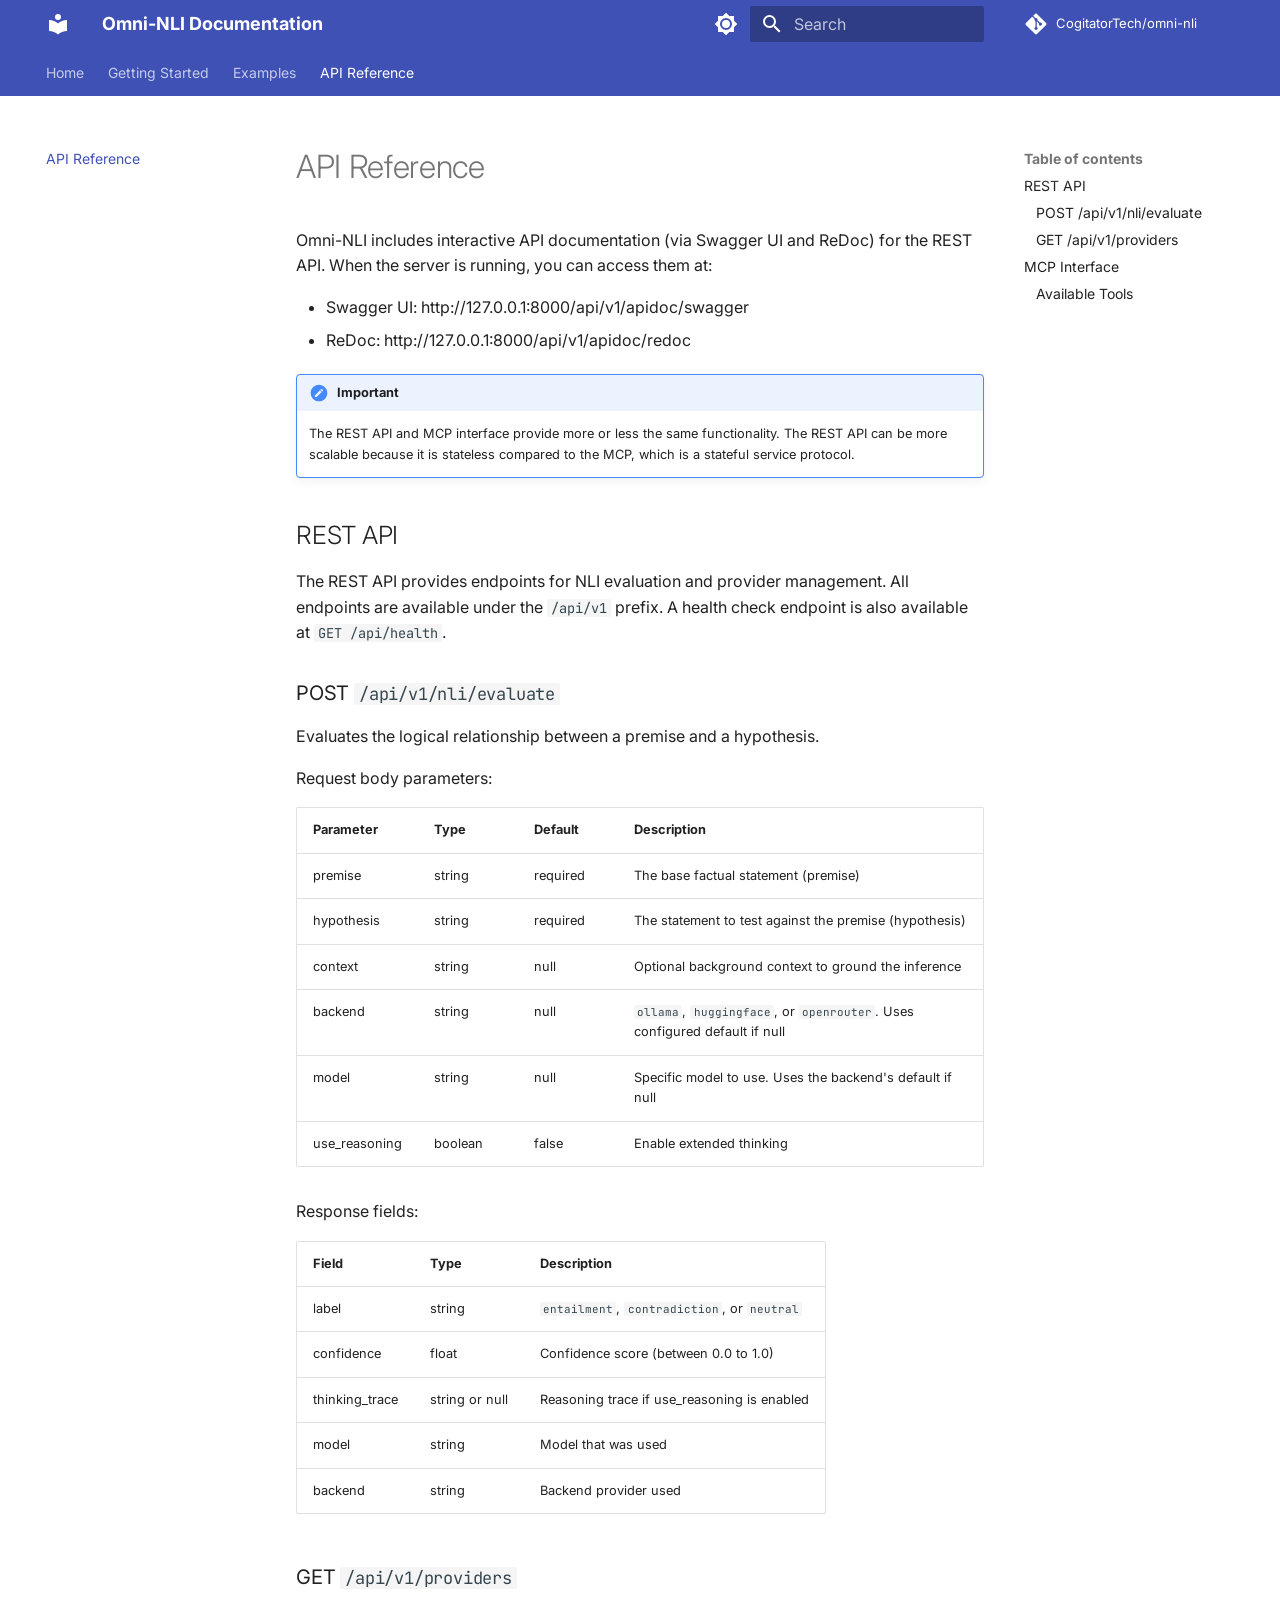
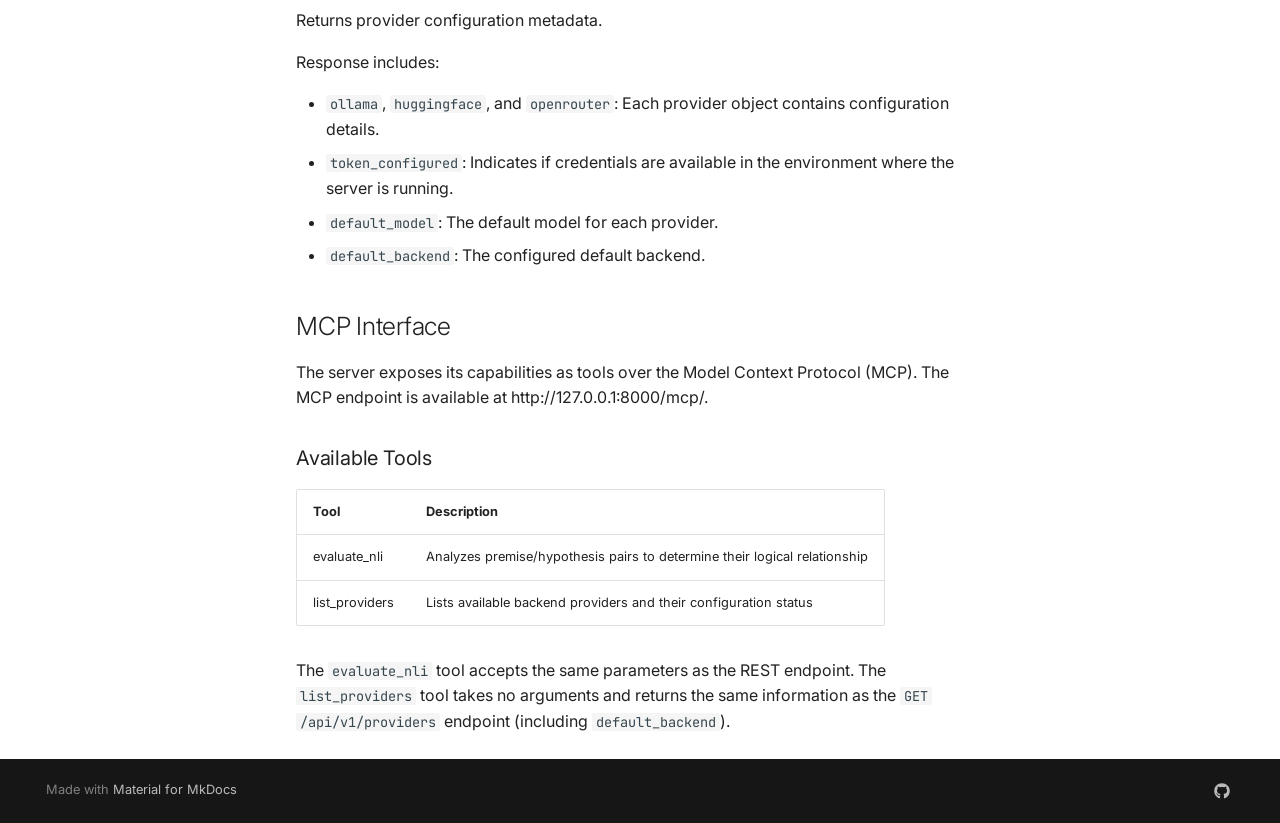
==== commit 6ecd83b8: "Deploy documentation from 2813875b80bed8384ecb34cc785414635d61f4e6 by habedi 2813875b80bed8384ecb34c" ====
--- a/api-reference/index.html
+++ b/api-reference/index.html
@@ -674,19 +674,24 @@
 
 
 <h1 id="api-reference">API Reference<a class="headerlink" href="#api-reference" title="Permanent link">&para;</a></h1>
-<p>This project provides interactive API documentation (via Swagger UI and ReDoc).
+<p>Omni-NLI includes interactive API documentation (via Swagger UI and ReDoc) for the REST API.
 When the server is running, you can access them at:</p>
 <ul>
 <li>Swagger UI: http://127.0.0.1:8000/api/v1/apidoc/swagger</li>
 <li>ReDoc: http://127.0.0.1:8000/api/v1/apidoc/redoc</li>
 </ul>
+<div class="admonition important">
+<p class="admonition-title">Important</p>
+<p>The REST API and MCP interface provide more or less the same functionality.
+The REST API can be more scalable because it is stateless compared to the MCP, which is a stateful service protocol.</p>
+</div>
 <h2 id="rest-api">REST API<a class="headerlink" href="#rest-api" title="Permanent link">&para;</a></h2>
 <p>The REST API provides endpoints for NLI evaluation and provider management.
 All endpoints are available under the <code>/api/v1</code> prefix.
 A health check endpoint is also available at <code>GET /api/health</code>.</p>
-<h3 id="post-apiv1nlievaluate">POST /api/v1/nli/evaluate<a class="headerlink" href="#post-apiv1nlievaluate" title="Permanent link">&para;</a></h3>
+<h3 id="post-apiv1nlievaluate">POST <code>/api/v1/nli/evaluate</code><a class="headerlink" href="#post-apiv1nlievaluate" title="Permanent link">&para;</a></h3>
 <p>Evaluates the logical relationship between a premise and a hypothesis.</p>
-<p>Request Body Parameters:</p>
+<p>Request body parameters:</p>
 <table>
 <thead>
 <tr>
@@ -735,7 +740,7 @@
 </tr>
 </tbody>
 </table>
-<p>Response Fields:</p>
+<p>Response fields:</p>
 <table>
 <thead>
 <tr>
@@ -772,12 +777,12 @@
 </tr>
 </tbody>
 </table>
-<h3 id="get-apiv1providers">GET /api/v1/providers<a class="headerlink" href="#get-apiv1providers" title="Permanent link">&para;</a></h3>
+<h3 id="get-apiv1providers">GET <code>/api/v1/providers</code><a class="headerlink" href="#get-apiv1providers" title="Permanent link">&para;</a></h3>
 <p>Returns provider configuration metadata.</p>
 <p>Response includes:</p>
 <ul>
 <li><code>ollama</code>, <code>huggingface</code>, and <code>openrouter</code>: Each provider object contains configuration details.</li>
-<li><code>token_configured</code>: Indicates if credentials are avaibale in the environment where the server is running.</li>
+<li><code>token_configured</code>: Indicates if credentials are available in the environment where the server is running.</li>
 <li><code>default_model</code>: The default model for each provider.</li>
 <li><code>default_backend</code>: The configured default backend.</li>
 </ul>
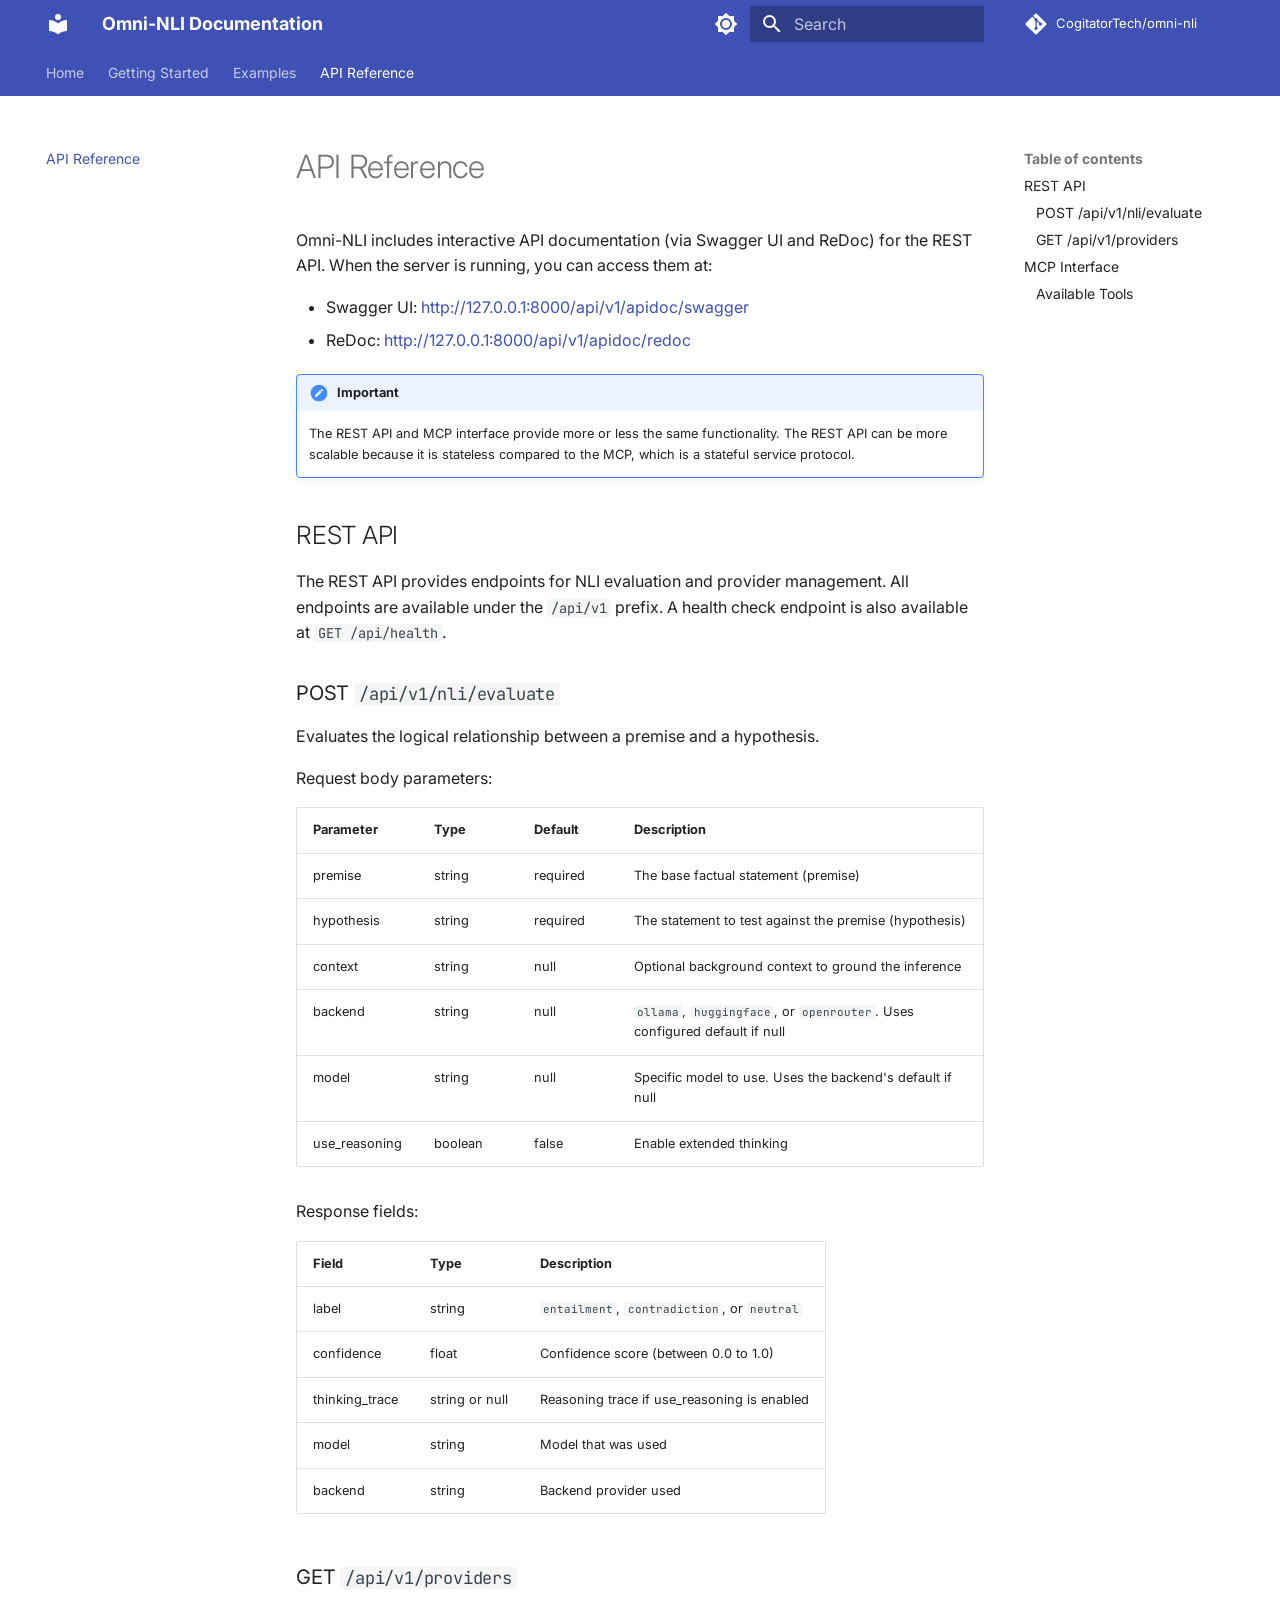
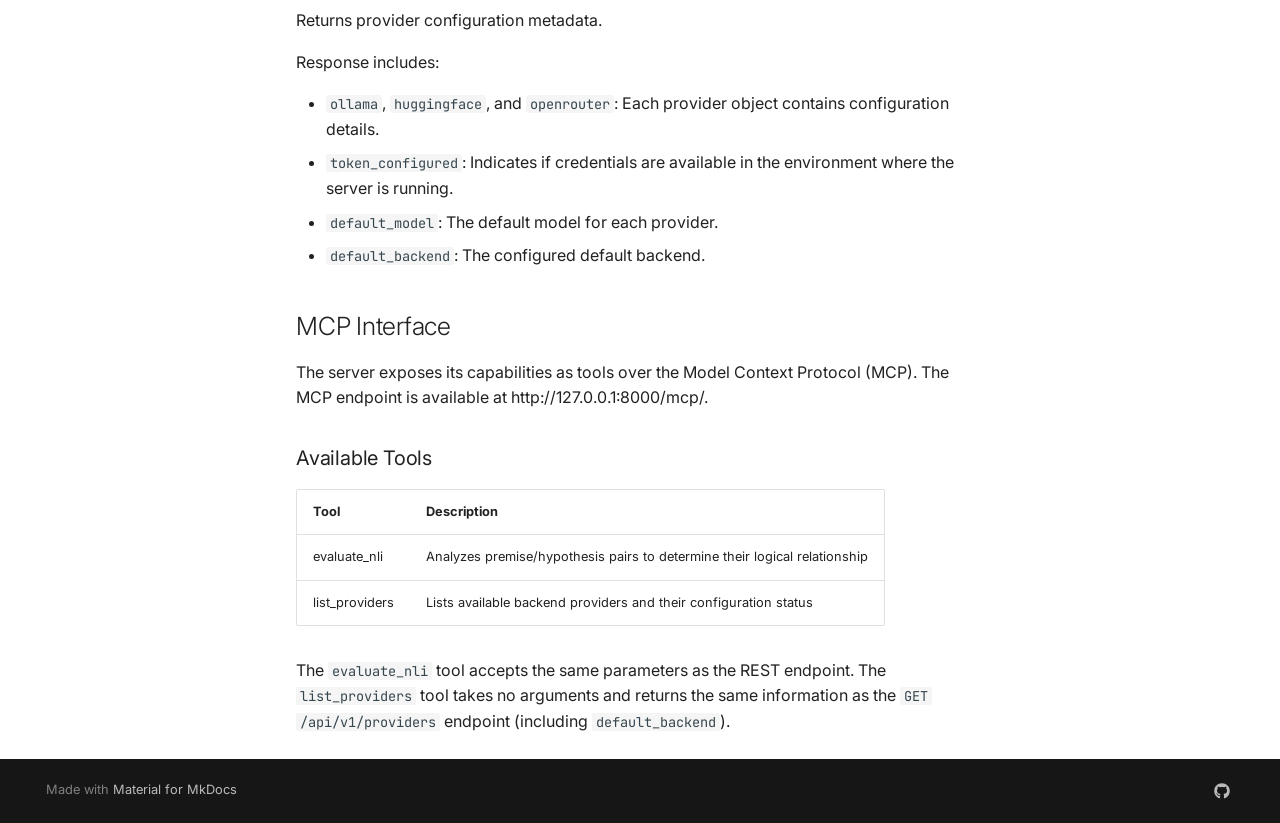
==== commit b5af0bb4: "Deploy documentation from 73884bf47883fe421aff5d8854437556349218a1 by habedi 73884bf47883fe421aff5d8" ====
--- a/api-reference/index.html
+++ b/api-reference/index.html
@@ -677,8 +677,8 @@
 <p>Omni-NLI includes interactive API documentation (via Swagger UI and ReDoc) for the REST API.
 When the server is running, you can access them at:</p>
 <ul>
-<li>Swagger UI: http://127.0.0.1:8000/api/v1/apidoc/swagger</li>
-<li>ReDoc: http://127.0.0.1:8000/api/v1/apidoc/redoc</li>
+<li>Swagger UI: <a href="http://127.0.0.1:8000/api/v1/apidoc/swagger">http://127.0.0.1:8000/api/v1/apidoc/swagger</a></li>
+<li>ReDoc: <a href="http://127.0.0.1:8000/api/v1/apidoc/redoc">http://127.0.0.1:8000/api/v1/apidoc/redoc</a></li>
 </ul>
 <div class="admonition important">
 <p class="admonition-title">Important</p>
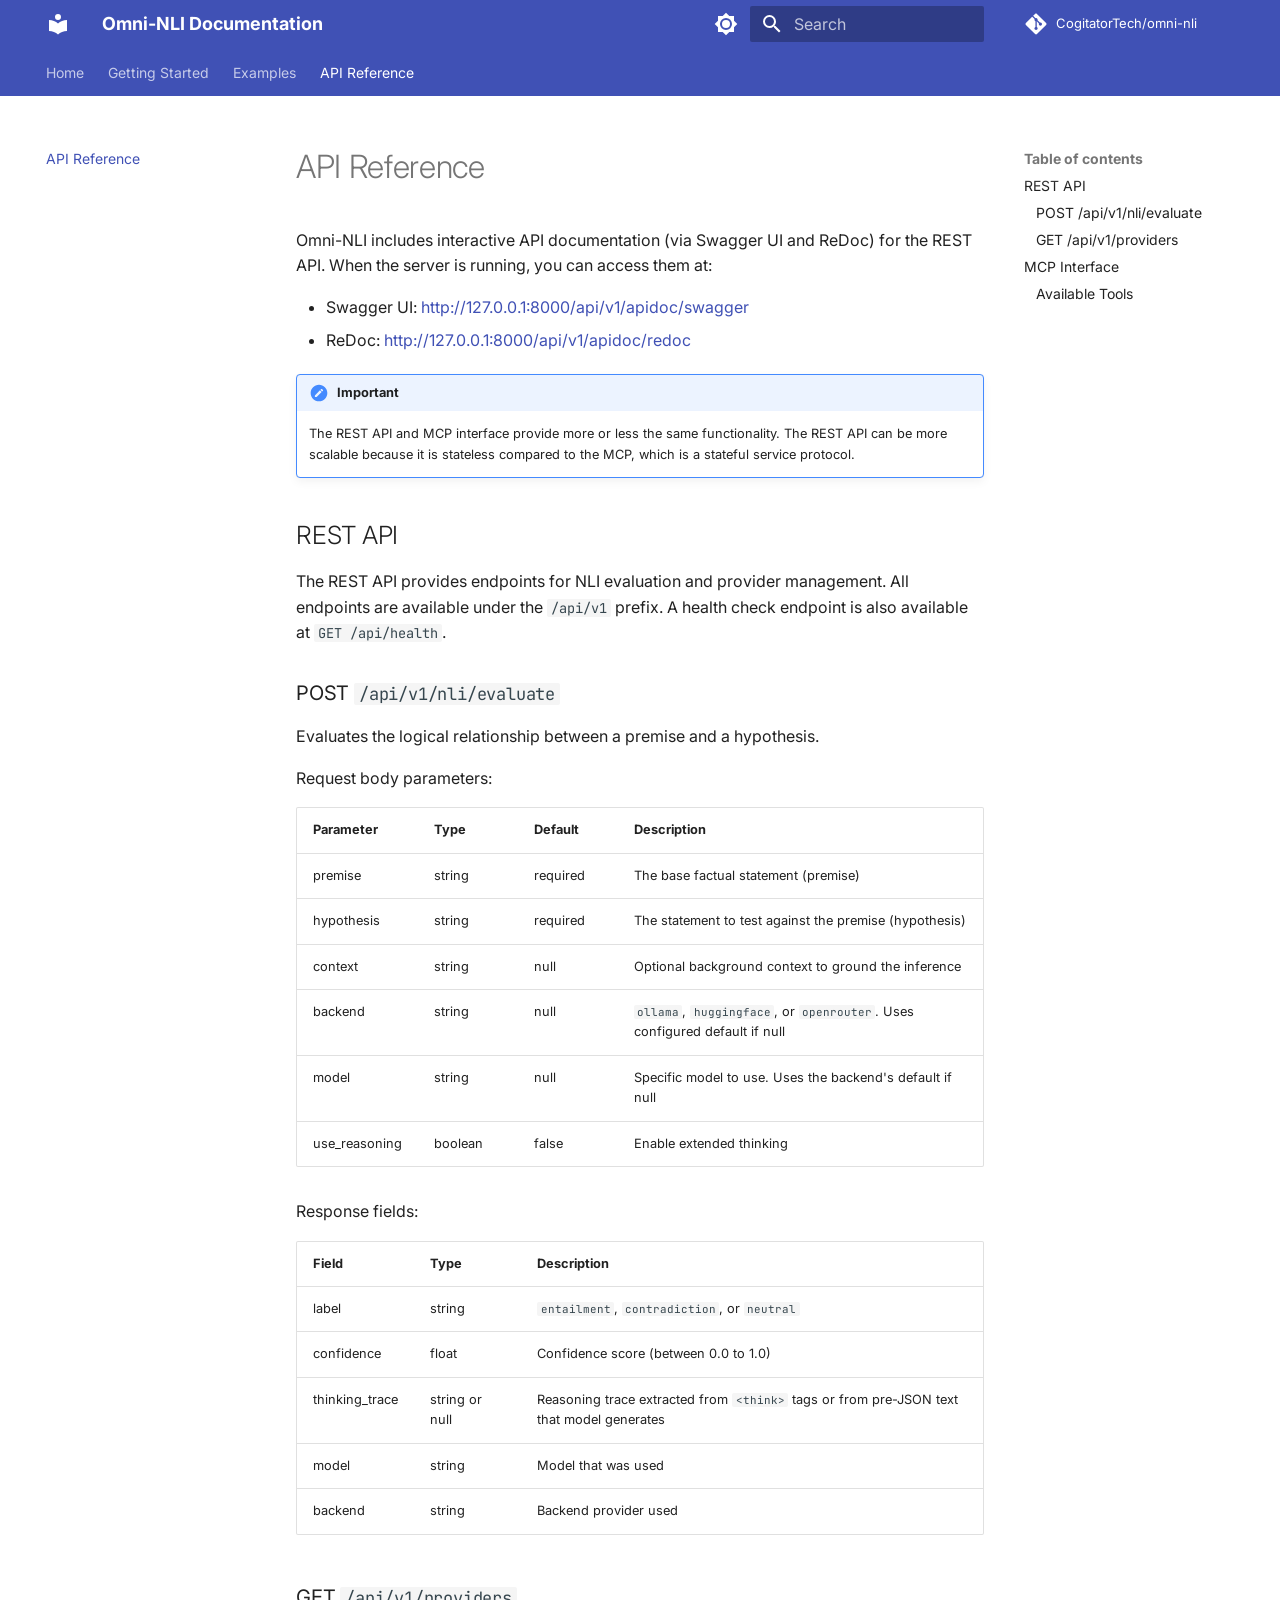
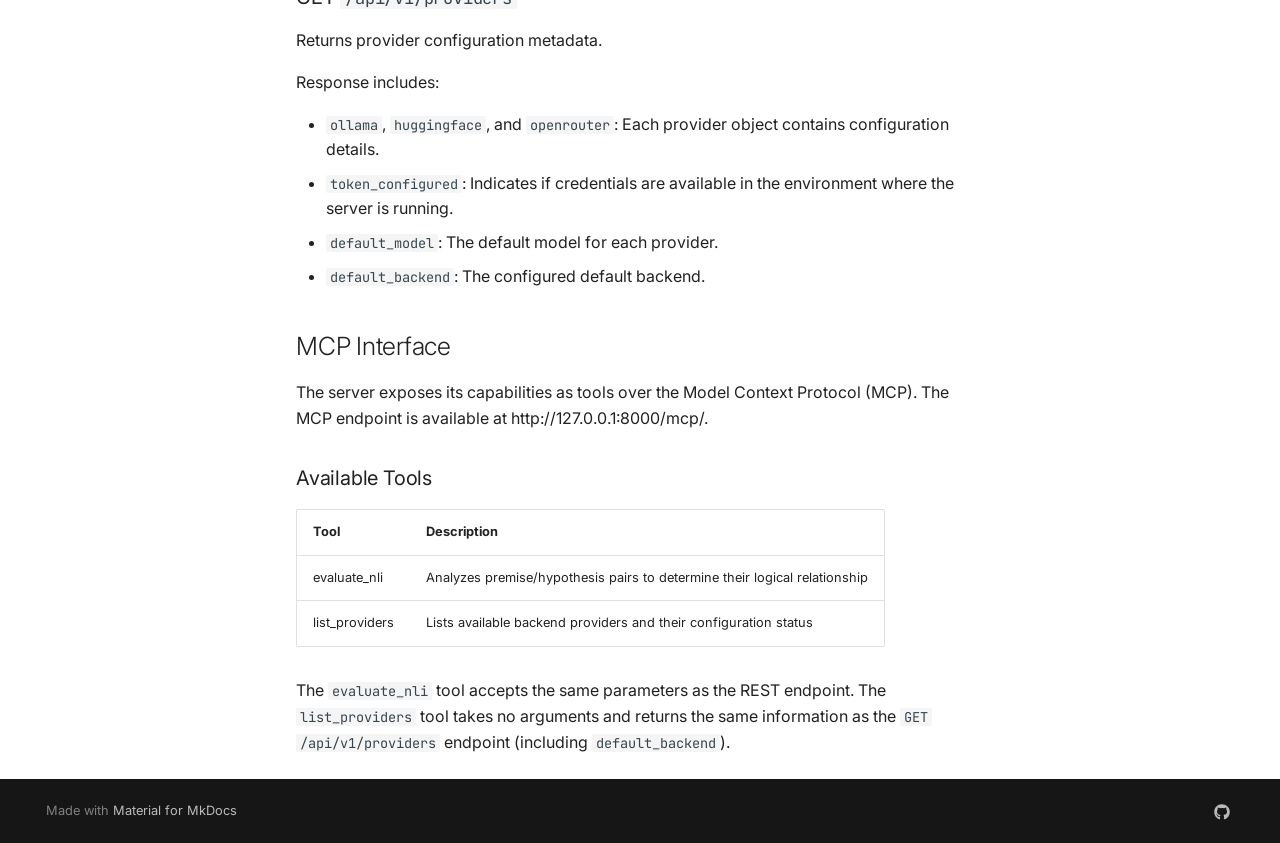
==== commit 435aa369: "Deploy documentation from 9b5dbe5a91cf775dbca0cffa0e57a8b930c1bbb1 by habedi 9b5dbe5a91cf775dbca0cff" ====
--- a/api-reference/index.html
+++ b/api-reference/index.html
@@ -763,7 +763,7 @@
 <tr>
 <td style="text-align: left;">thinking_trace</td>
 <td style="text-align: left;">string or null</td>
-<td style="text-align: left;">Reasoning trace if use_reasoning is enabled</td>
+<td style="text-align: left;">Reasoning trace extracted from <code>&lt;think&gt;</code> tags or from pre-JSON text that model generates</td>
 </tr>
 <tr>
 <td style="text-align: left;">model</td>
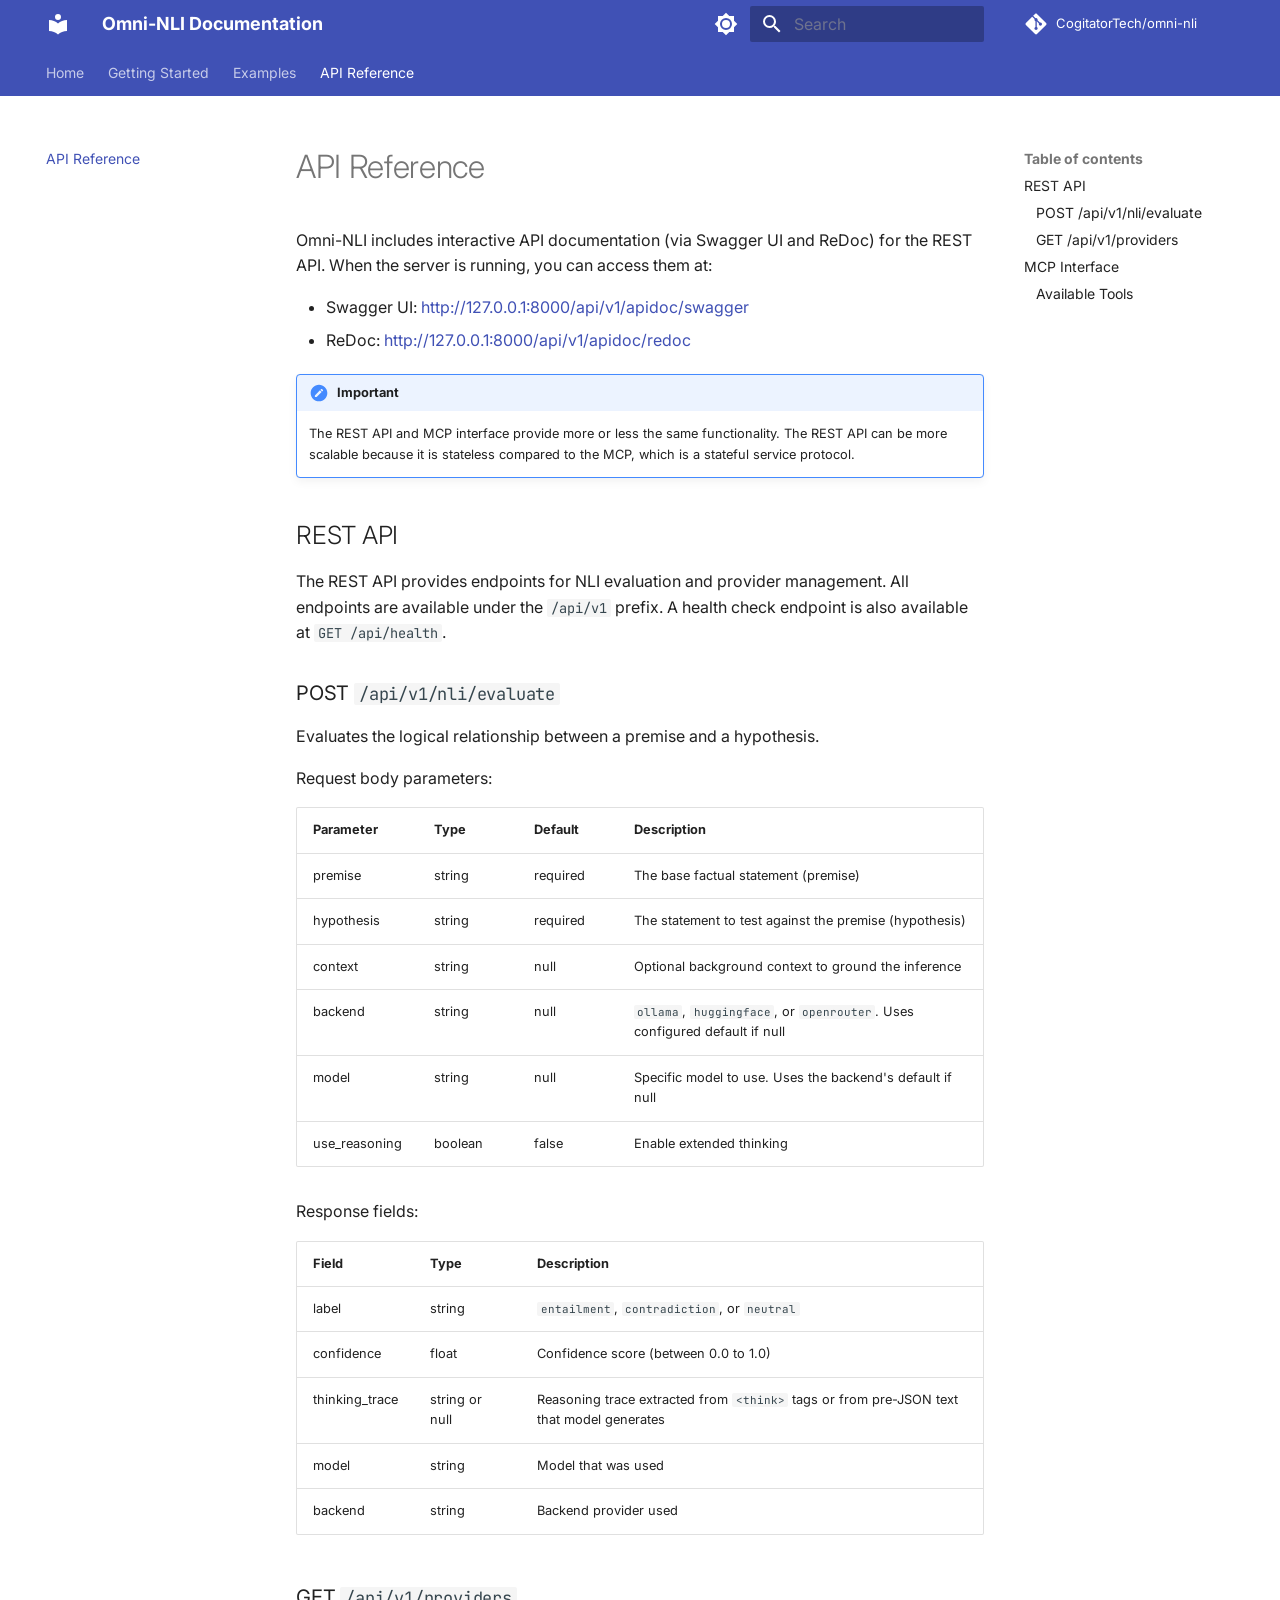
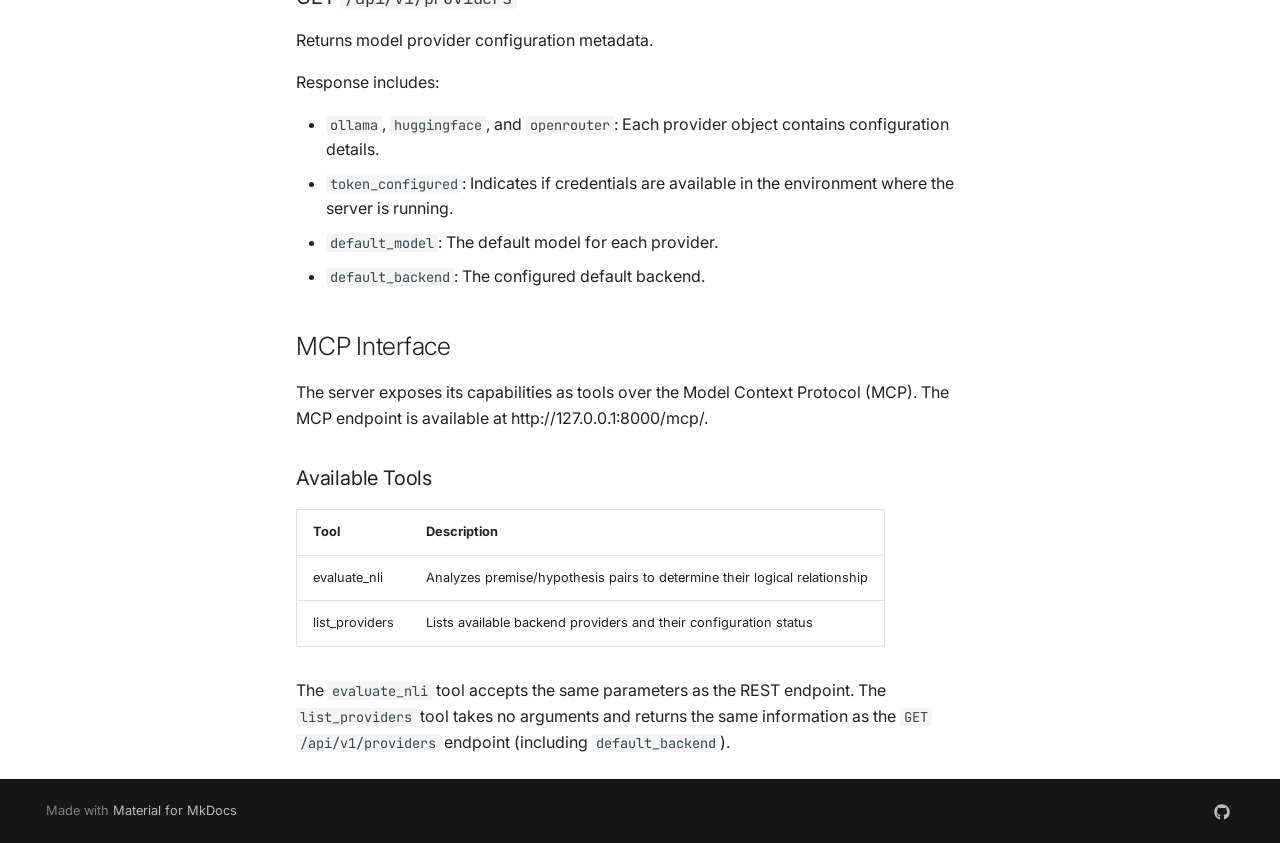
==== commit d52c9daf: "Deploy documentation from 1d873428c465921d3d7b06cabb288766705abec5 by habedi 1d873428c465921d3d7b06c" ====
--- a/api-reference/index.html
+++ b/api-reference/index.html
@@ -778,7 +778,7 @@
 </tbody>
 </table>
 <h3 id="get-apiv1providers">GET <code>/api/v1/providers</code><a class="headerlink" href="#get-apiv1providers" title="Permanent link">&para;</a></h3>
-<p>Returns provider configuration metadata.</p>
+<p>Returns model provider configuration metadata.</p>
 <p>Response includes:</p>
 <ul>
 <li><code>ollama</code>, <code>huggingface</code>, and <code>openrouter</code>: Each provider object contains configuration details.</li>
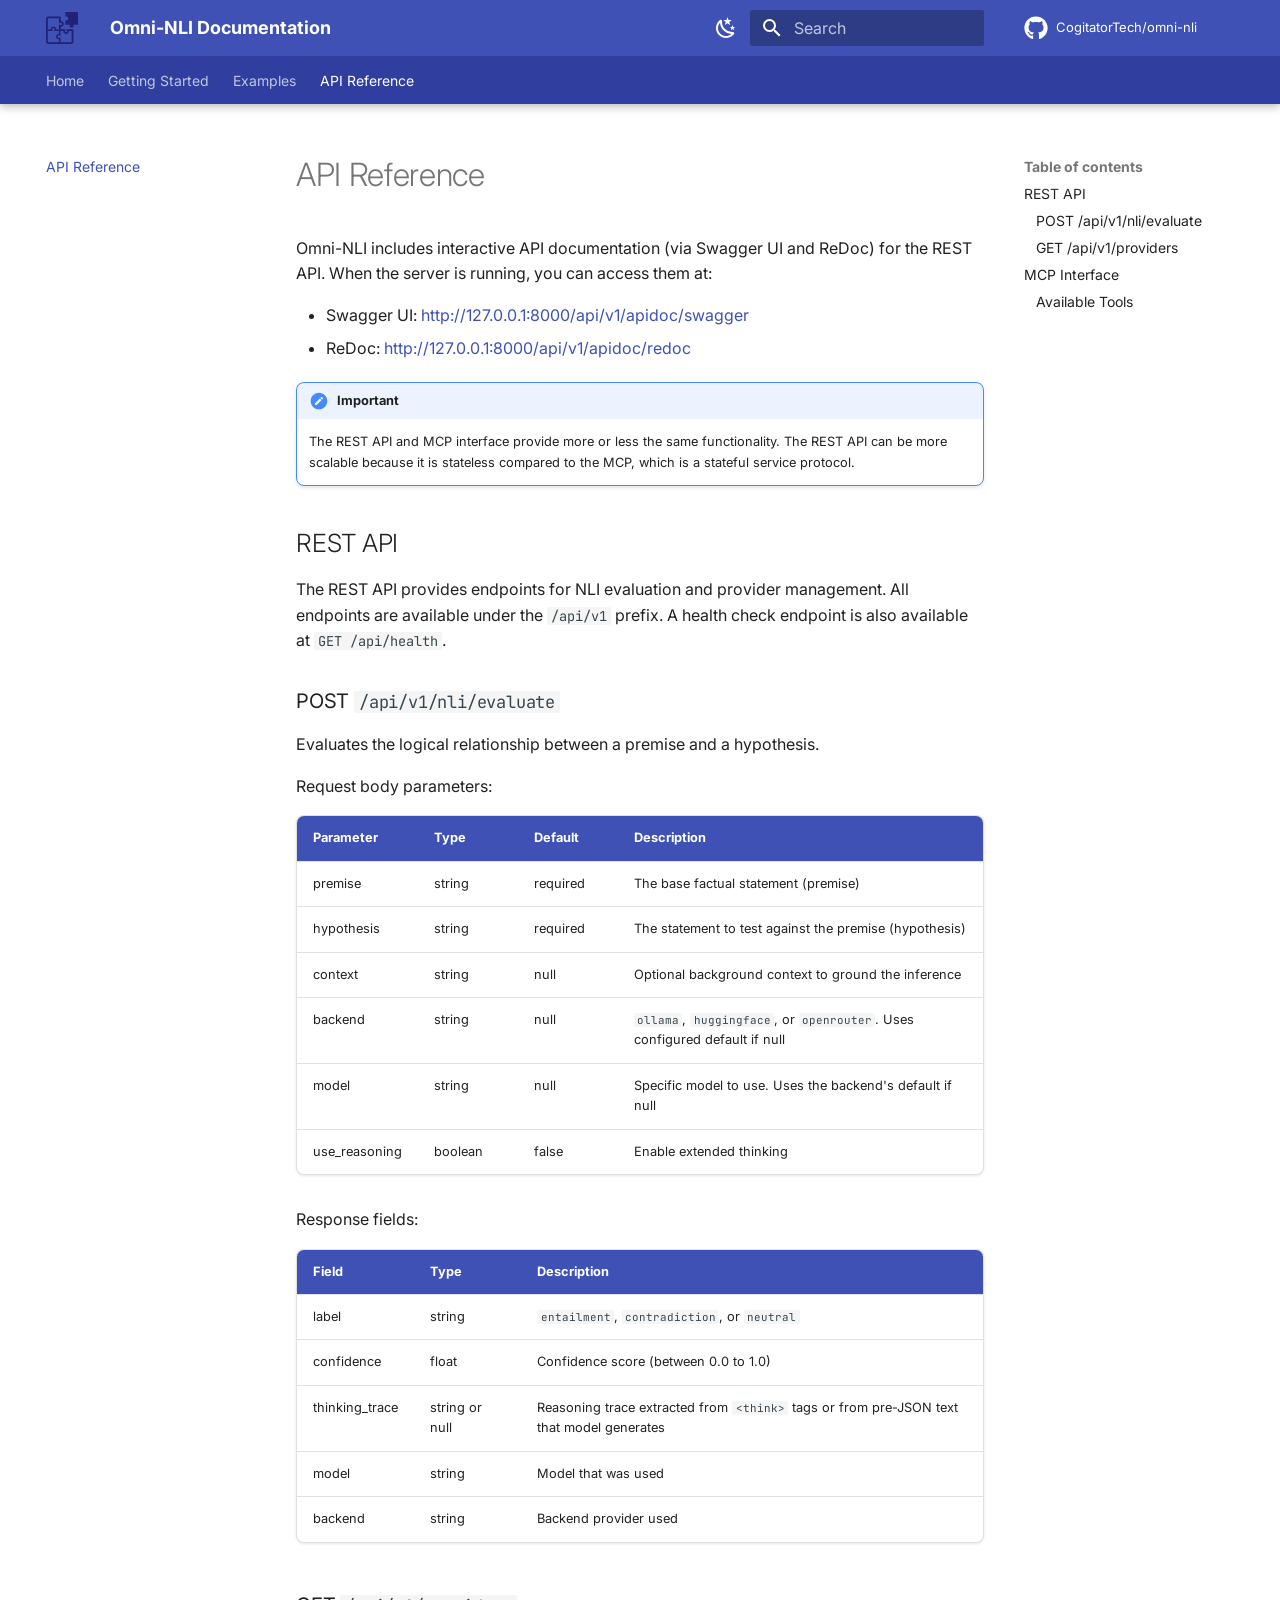
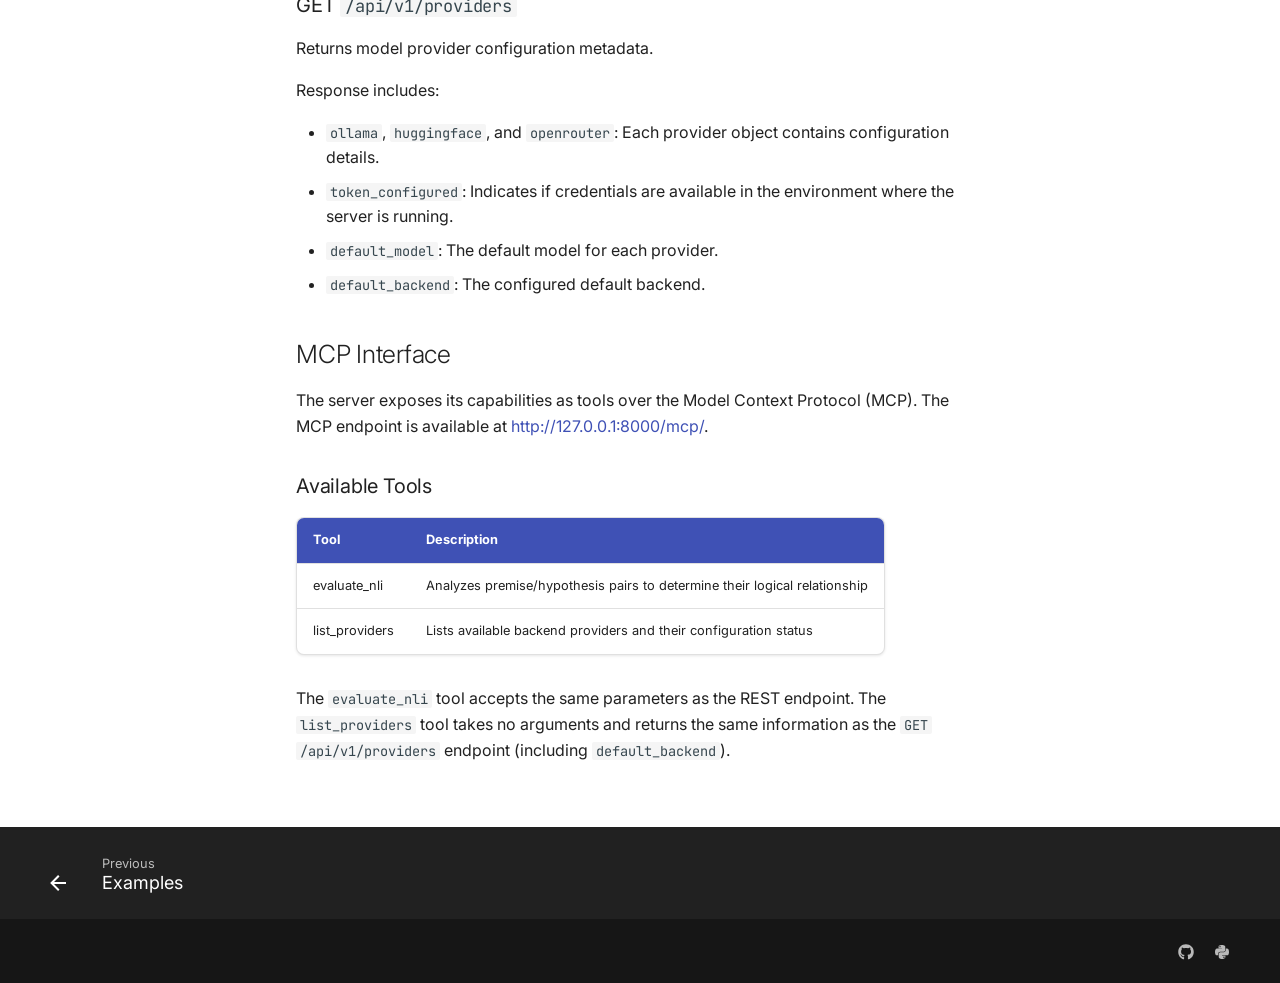
==== commit bac86358: "Deploy documentation from 8eeb2f263c6f070ab9f0ef08d622033c0d086d62 by habedi 8eeb2f263c6f070ab9f0ef0" ====
--- a/api-reference/index.html
+++ b/api-reference/index.html
@@ -20,7 +20,7 @@
         
       
       
-      <link rel="icon" href="../assets/images/favicon.png">
+      <link rel="icon" href="../assets/logo.svg">
       <meta name="generator" content="mkdocs-1.6.1, mkdocs-material-9.7.1">
     
     
@@ -35,6 +35,12 @@
         <link rel="stylesheet" href="../assets/stylesheets/palette.ab4e12ef.min.css">
       
       
+
+  
+  
+  
+  
+  <style>:root{--md-annotation-icon:url('data:image/svg+xml;charset=utf-8,%3Csvg%20xmlns%3D%22http%3A//www.w3.org/2000/svg%22%20viewBox%3D%220%200%2024%2024%22%3E%3Cpath%20d%3D%22M22%2012a10%2010%200%200%201-10%2010A10%2010%200%200%201%202%2012%2010%2010%200%200%201%2012%202a10%2010%200%200%201%2010%2010M6%2013h8l-3.5%203.5%201.42%201.42L17.84%2012l-5.92-5.92L10.5%207.5%2014%2011H6z%22/%3E%3C/svg%3E');}</style>
 
 
     
@@ -51,9 +57,13 @@
       
     
     
+      <link rel="stylesheet" href="../stylesheets/extra.css">
+    
     <script>__md_scope=new URL("..",location),__md_hash=e=>[...e].reduce(((e,_)=>(e<<5)-e+_.charCodeAt(0)),0),__md_get=(e,_=localStorage,t=__md_scope)=>JSON.parse(_.getItem(t.pathname+"."+e)),__md_set=(e,_,t=localStorage,a=__md_scope)=>{try{t.setItem(a.pathname+"."+e,JSON.stringify(_))}catch(e){}}</script>
     
       
+  
+
 
     
     
@@ -67,7 +77,7 @@
     
     
     
-    <body dir="ltr" data-md-color-scheme="default" data-md-color-primary="deep-blue" data-md-color-accent="amber">
+    <body dir="ltr" data-md-color-scheme="slate" data-md-color-primary="dark-blue" data-md-color-accent="amber">
   
     
     <input class="md-toggle" data-md-toggle="drawer" type="checkbox" id="__drawer" autocomplete="off">
@@ -85,15 +95,20 @@
       
     </div>
     
-    
-      
-
-<header class="md-header" data-md-component="header">
+      <div data-md-color-scheme="default" data-md-component="outdated" hidden>
+        
+      </div>
+    
+    
+      
+
+  
+
+<header class="md-header md-header--shadow md-header--lifted" data-md-component="header">
   <nav class="md-header__inner md-grid" aria-label="Header">
     <a href=".." title="Omni-NLI Documentation" class="md-header__button md-logo" aria-label="Omni-NLI Documentation" data-md-component="logo">
       
-  
-  <svg xmlns="http://www.w3.org/2000/svg" viewBox="0 0 24 24"><path d="M12 8a3 3 0 0 0 3-3 3 3 0 0 0-3-3 3 3 0 0 0-3 3 3 3 0 0 0 3 3m0 3.54C9.64 9.35 6.5 8 3 8v11c3.5 0 6.64 1.35 9 3.54 2.36-2.19 5.5-3.54 9-3.54V8c-3.5 0-6.64 1.35-9 3.54"/></svg>
+  <img src="../assets/logo.svg" alt="logo">
 
     </a>
     <label class="md-header__button md-icon" for="__drawer">
@@ -123,20 +138,20 @@
     
     
     
-    <input class="md-option" data-md-color-media="(prefers-color-scheme: light)" data-md-color-scheme="default" data-md-color-primary="deep-blue" data-md-color-accent="amber"  aria-label="Switch to dark mode"  type="radio" name="__palette" id="__palette_0">
-    
-      <label class="md-header__button md-icon" title="Switch to dark mode" for="__palette_1" hidden>
-        <svg xmlns="http://www.w3.org/2000/svg" viewBox="0 0 24 24"><path d="M12 8a4 4 0 0 0-4 4 4 4 0 0 0 4 4 4 4 0 0 0 4-4 4 4 0 0 0-4-4m0 10a6 6 0 0 1-6-6 6 6 0 0 1 6-6 6 6 0 0 1 6 6 6 6 0 0 1-6 6m8-9.31V4h-4.69L12 .69 8.69 4H4v4.69L.69 12 4 15.31V20h4.69L12 23.31 15.31 20H20v-4.69L23.31 12z"/></svg>
+    <input class="md-option" data-md-color-media="(prefers-color-scheme: dark)" data-md-color-scheme="slate" data-md-color-primary="dark-blue" data-md-color-accent="amber"  aria-label="Switch to light mode"  type="radio" name="__palette" id="__palette_0">
+    
+      <label class="md-header__button md-icon" title="Switch to light mode" for="__palette_1" hidden>
+        <svg xmlns="http://www.w3.org/2000/svg" viewBox="0 0 24 24"><path d="M12 7a5 5 0 0 1 5 5 5 5 0 0 1-5 5 5 5 0 0 1-5-5 5 5 0 0 1 5-5m0 2a3 3 0 0 0-3 3 3 3 0 0 0 3 3 3 3 0 0 0 3-3 3 3 0 0 0-3-3m0-7 2.39 3.42C13.65 5.15 12.84 5 12 5s-1.65.15-2.39.42zM3.34 7l4.16-.35A7.2 7.2 0 0 0 5.94 8.5c-.44.74-.69 1.5-.83 2.29zm.02 10 1.76-3.77a7.131 7.131 0 0 0 2.38 4.14zM20.65 7l-1.77 3.79a7.02 7.02 0 0 0-2.38-4.15zm-.01 10-4.14.36c.59-.51 1.12-1.14 1.54-1.86.42-.73.69-1.5.83-2.29zM12 22l-2.41-3.44c.74.27 1.55.44 2.41.44.82 0 1.63-.17 2.37-.44z"/></svg>
       </label>
     
   
     
     
     
-    <input class="md-option" data-md-color-media="(prefers-color-scheme: dark)" data-md-color-scheme="slate" data-md-color-primary="deep-blue" data-md-color-accent="amber"  aria-label="Switch to light mode"  type="radio" name="__palette" id="__palette_1">
-    
-      <label class="md-header__button md-icon" title="Switch to light mode" for="__palette_0" hidden>
-        <svg xmlns="http://www.w3.org/2000/svg" viewBox="0 0 24 24"><path d="M12 18c-.89 0-1.74-.2-2.5-.55C11.56 16.5 13 14.42 13 12s-1.44-4.5-3.5-5.45C10.26 6.2 11.11 6 12 6a6 6 0 0 1 6 6 6 6 0 0 1-6 6m8-9.31V4h-4.69L12 .69 8.69 4H4v4.69L.69 12 4 15.31V20h4.69L12 23.31 15.31 20H20v-4.69L23.31 12z"/></svg>
+    <input class="md-option" data-md-color-media="(prefers-color-scheme: light)" data-md-color-scheme="default" data-md-color-primary="dark-blue" data-md-color-accent="amber"  aria-label="Switch to dark mode"  type="radio" name="__palette" id="__palette_1">
+    
+      <label class="md-header__button md-icon" title="Switch to dark mode" for="__palette_0" hidden>
+        <svg xmlns="http://www.w3.org/2000/svg" viewBox="0 0 24 24"><path d="m17.75 4.09-2.53 1.94.91 3.06-2.63-1.81-2.63 1.81.91-3.06-2.53-1.94L12.44 4l1.06-3 1.06 3zm3.5 6.91-1.64 1.25.59 1.98-1.7-1.17-1.7 1.17.59-1.98L15.75 11l2.06-.05L18.5 9l.69 1.95zm-2.28 4.95c.83-.08 1.72 1.1 1.19 1.85-.32.45-.66.87-1.08 1.27C15.17 23 8.84 23 4.94 19.07c-3.91-3.9-3.91-10.24 0-14.14.4-.4.82-.76 1.27-1.08.75-.53 1.93.36 1.85 1.19-.27 2.86.69 5.83 2.89 8.02a9.96 9.96 0 0 0 8.02 2.89m-1.64 2.02a12.08 12.08 0 0 1-7.8-3.47c-2.17-2.19-3.33-5-3.49-7.82-2.81 3.14-2.7 7.96.31 10.98 3.02 3.01 7.84 3.12 10.98.31"/></svg>
       </label>
     
   
@@ -167,11 +182,18 @@
       </label>
       <nav class="md-search__options" aria-label="Search">
         
+          <a href="javascript:void(0)" class="md-search__icon md-icon" title="Share" aria-label="Share" data-clipboard data-clipboard-text="" data-md-component="search-share" tabindex="-1">
+            
+            <svg xmlns="http://www.w3.org/2000/svg" viewBox="0 0 24 24"><path d="M18 16.08c-.76 0-1.44.3-1.96.77L8.91 12.7c.05-.23.09-.46.09-.7s-.04-.47-.09-.7l7.05-4.11c.54.5 1.25.81 2.04.81a3 3 0 0 0 3-3 3 3 0 0 0-3-3 3 3 0 0 0-3 3c0 .24.04.47.09.7L8.04 9.81C7.5 9.31 6.79 9 6 9a3 3 0 0 0-3 3 3 3 0 0 0 3 3c.79 0 1.5-.31 2.04-.81l7.12 4.15c-.05.21-.08.43-.08.66 0 1.61 1.31 2.91 2.92 2.91s2.92-1.3 2.92-2.91A2.92 2.92 0 0 0 18 16.08"/></svg>
+          </a>
+        
         <button type="reset" class="md-search__icon md-icon" title="Clear" aria-label="Clear" tabindex="-1">
           
           <svg xmlns="http://www.w3.org/2000/svg" viewBox="0 0 24 24"><path d="M19 6.41 17.59 5 12 10.59 6.41 5 5 6.41 10.59 12 5 17.59 6.41 19 12 13.41 17.59 19 19 17.59 13.41 12z"/></svg>
         </button>
       </nav>
+      
+        <div class="md-search__suggest" data-md-component="search-suggest"></div>
       
     </form>
     <div class="md-search__output">
@@ -193,7 +215,7 @@
         <a href="https://github.com/CogitatorTech/omni-nli" title="Go to repository" class="md-source" data-md-component="source">
   <div class="md-source__icon md-icon">
     
-    <svg xmlns="http://www.w3.org/2000/svg" viewBox="0 0 448 512"><!--! Font Awesome Free 7.1.0 by @fontawesome - https://fontawesome.com License - https://fontawesome.com/license/free (Icons: CC BY 4.0, Fonts: SIL OFL 1.1, Code: MIT License) Copyright 2025 Fonticons, Inc.--><path d="M439.6 236.1 244 40.5c-5.4-5.5-12.8-8.5-20.4-8.5s-15 3-20.4 8.4L162.5 81l51.5 51.5c27.1-9.1 52.7 16.8 43.4 43.7l49.7 49.7c34.2-11.8 61.2 31 35.5 56.7-26.5 26.5-70.2-2.9-56-37.3L240.3 199v121.9c25.3 12.5 22.3 41.8 9.1 55-6.4 6.4-15.2 10.1-24.3 10.1s-17.8-3.6-24.3-10.1c-17.6-17.6-11.1-46.9 11.2-56v-123c-20.8-8.5-24.6-30.7-18.6-45L142.6 101 8.5 235.1C3 240.6 0 247.9 0 255.5s3 15 8.5 20.4l195.6 195.7c5.4 5.4 12.7 8.4 20.4 8.4s15-3 20.4-8.4l194.7-194.7c5.4-5.4 8.4-12.8 8.4-20.4s-3-15-8.4-20.4"/></svg>
+    <svg xmlns="http://www.w3.org/2000/svg" viewBox="0 0 512 512"><!--! Font Awesome Free 7.1.0 by @fontawesome - https://fontawesome.com License - https://fontawesome.com/license/free (Icons: CC BY 4.0, Fonts: SIL OFL 1.1, Code: MIT License) Copyright 2025 Fonticons, Inc.--><path d="M173.9 397.4c0 2-2.3 3.6-5.2 3.6-3.3.3-5.6-1.3-5.6-3.6 0-2 2.3-3.6 5.2-3.6 3-.3 5.6 1.3 5.6 3.6m-31.1-4.5c-.7 2 1.3 4.3 4.3 4.9 2.6 1 5.6 0 6.2-2s-1.3-4.3-4.3-5.2c-2.6-.7-5.5.3-6.2 2.3m44.2-1.7c-2.9.7-4.9 2.6-4.6 4.9.3 2 2.9 3.3 5.9 2.6 2.9-.7 4.9-2.6 4.6-4.6-.3-1.9-3-3.2-5.9-2.9M252.8 8C114.1 8 8 113.3 8 252c0 110.9 69.8 205.8 169.5 239.2 12.8 2.3 17.3-5.6 17.3-12.1 0-6.2-.3-40.4-.3-61.4 0 0-70 15-84.7-29.8 0 0-11.4-29.1-27.8-36.6 0 0-22.9-15.7 1.6-15.4 0 0 24.9 2 38.6 25.8 21.9 38.6 58.6 27.5 72.9 20.9 2.3-16 8.8-27.1 16-33.7-55.9-6.2-112.3-14.3-112.3-110.5 0-27.5 7.6-41.3 23.6-58.9-2.6-6.5-11.1-33.3 2.6-67.9 20.9-6.5 69 27 69 27 20-5.6 41.5-8.5 62.8-8.5s42.8 2.9 62.8 8.5c0 0 48.1-33.6 69-27 13.7 34.7 5.2 61.4 2.6 67.9 16 17.7 25.8 31.5 25.8 58.9 0 96.5-58.9 104.2-114.8 110.5 9.2 7.9 17 22.9 17 46.4 0 33.7-.3 75.4-.3 83.6 0 6.5 4.6 14.4 17.3 12.1C436.2 457.8 504 362.9 504 252 504 113.3 391.5 8 252.8 8M105.2 352.9c-1.3 1-1 3.3.7 5.2 1.6 1.6 3.9 2.3 5.2 1 1.3-1 1-3.3-.7-5.2-1.6-1.6-3.9-2.3-5.2-1m-10.8-8.1c-.7 1.3.3 2.9 2.3 3.9 1.6 1 3.6.7 4.3-.7.7-1.3-.3-2.9-2.3-3.9-2-.6-3.6-.3-4.3.7m32.4 35.6c-1.6 1.3-1 4.3 1.3 6.2 2.3 2.3 5.2 2.6 6.5 1 1.3-1.3.7-4.3-1.3-6.2-2.2-2.3-5.2-2.6-6.5-1m-11.4-14.7c-1.6 1-1.6 3.6 0 5.9s4.3 3.3 5.6 2.3c1.6-1.3 1.6-3.9 0-6.2-1.4-2.3-4-3.3-5.6-2"/></svg>
   </div>
   <div class="md-source__repository">
     CogitatorTech/omni-nli
@@ -203,14 +225,8 @@
     
   </nav>
   
-</header>
-    
-    <div class="md-container" data-md-component="container">
-      
-      
-        
-          
-            
+    
+      
 <nav class="md-tabs" aria-label="Tabs" data-md-component="tabs">
   <div class="md-grid">
     <ul class="md-tabs__list">
@@ -296,7 +312,13 @@
     </ul>
   </div>
 </nav>
-          
+    
+  
+</header>
+    
+    <div class="md-container" data-md-component="container">
+      
+      
         
       
       <main class="md-main" data-md-component="main">
@@ -317,8 +339,7 @@
   <label class="md-nav__title" for="__drawer">
     <a href=".." title="Omni-NLI Documentation" class="md-nav__button md-logo" aria-label="Omni-NLI Documentation" data-md-component="logo">
       
-  
-  <svg xmlns="http://www.w3.org/2000/svg" viewBox="0 0 24 24"><path d="M12 8a3 3 0 0 0 3-3 3 3 0 0 0-3-3 3 3 0 0 0-3 3 3 3 0 0 0 3 3m0 3.54C9.64 9.35 6.5 8 3 8v11c3.5 0 6.64 1.35 9 3.54 2.36-2.19 5.5-3.54 9-3.54V8c-3.5 0-6.64 1.35-9 3.54"/></svg>
+  <img src="../assets/logo.svg" alt="logo">
 
     </a>
     Omni-NLI Documentation
@@ -328,7 +349,7 @@
       <a href="https://github.com/CogitatorTech/omni-nli" title="Go to repository" class="md-source" data-md-component="source">
   <div class="md-source__icon md-icon">
     
-    <svg xmlns="http://www.w3.org/2000/svg" viewBox="0 0 448 512"><!--! Font Awesome Free 7.1.0 by @fontawesome - https://fontawesome.com License - https://fontawesome.com/license/free (Icons: CC BY 4.0, Fonts: SIL OFL 1.1, Code: MIT License) Copyright 2025 Fonticons, Inc.--><path d="M439.6 236.1 244 40.5c-5.4-5.5-12.8-8.5-20.4-8.5s-15 3-20.4 8.4L162.5 81l51.5 51.5c27.1-9.1 52.7 16.8 43.4 43.7l49.7 49.7c34.2-11.8 61.2 31 35.5 56.7-26.5 26.5-70.2-2.9-56-37.3L240.3 199v121.9c25.3 12.5 22.3 41.8 9.1 55-6.4 6.4-15.2 10.1-24.3 10.1s-17.8-3.6-24.3-10.1c-17.6-17.6-11.1-46.9 11.2-56v-123c-20.8-8.5-24.6-30.7-18.6-45L142.6 101 8.5 235.1C3 240.6 0 247.9 0 255.5s3 15 8.5 20.4l195.6 195.7c5.4 5.4 12.7 8.4 20.4 8.4s15-3 20.4-8.4l194.7-194.7c5.4-5.4 8.4-12.8 8.4-20.4s-3-15-8.4-20.4"/></svg>
+    <svg xmlns="http://www.w3.org/2000/svg" viewBox="0 0 512 512"><!--! Font Awesome Free 7.1.0 by @fontawesome - https://fontawesome.com License - https://fontawesome.com/license/free (Icons: CC BY 4.0, Fonts: SIL OFL 1.1, Code: MIT License) Copyright 2025 Fonticons, Inc.--><path d="M173.9 397.4c0 2-2.3 3.6-5.2 3.6-3.3.3-5.6-1.3-5.6-3.6 0-2 2.3-3.6 5.2-3.6 3-.3 5.6 1.3 5.6 3.6m-31.1-4.5c-.7 2 1.3 4.3 4.3 4.9 2.6 1 5.6 0 6.2-2s-1.3-4.3-4.3-5.2c-2.6-.7-5.5.3-6.2 2.3m44.2-1.7c-2.9.7-4.9 2.6-4.6 4.9.3 2 2.9 3.3 5.9 2.6 2.9-.7 4.9-2.6 4.6-4.6-.3-1.9-3-3.2-5.9-2.9M252.8 8C114.1 8 8 113.3 8 252c0 110.9 69.8 205.8 169.5 239.2 12.8 2.3 17.3-5.6 17.3-12.1 0-6.2-.3-40.4-.3-61.4 0 0-70 15-84.7-29.8 0 0-11.4-29.1-27.8-36.6 0 0-22.9-15.7 1.6-15.4 0 0 24.9 2 38.6 25.8 21.9 38.6 58.6 27.5 72.9 20.9 2.3-16 8.8-27.1 16-33.7-55.9-6.2-112.3-14.3-112.3-110.5 0-27.5 7.6-41.3 23.6-58.9-2.6-6.5-11.1-33.3 2.6-67.9 20.9-6.5 69 27 69 27 20-5.6 41.5-8.5 62.8-8.5s42.8 2.9 62.8 8.5c0 0 48.1-33.6 69-27 13.7 34.7 5.2 61.4 2.6 67.9 16 17.7 25.8 31.5 25.8 58.9 0 96.5-58.9 104.2-114.8 110.5 9.2 7.9 17 22.9 17 46.4 0 33.7-.3 75.4-.3 83.6 0 6.5 4.6 14.4 17.3 12.1C436.2 457.8 504 362.9 504 252 504 113.3 391.5 8 252.8 8M105.2 352.9c-1.3 1-1 3.3.7 5.2 1.6 1.6 3.9 2.3 5.2 1 1.3-1 1-3.3-.7-5.2-1.6-1.6-3.9-2.3-5.2-1m-10.8-8.1c-.7 1.3.3 2.9 2.3 3.9 1.6 1 3.6.7 4.3-.7.7-1.3-.3-2.9-2.3-3.9-2-.6-3.6-.3-4.3.7m32.4 35.6c-1.6 1.3-1 4.3 1.3 6.2 2.3 2.3 5.2 2.6 6.5 1 1.3-1.3.7-4.3-1.3-6.2-2.2-2.3-5.2-2.6-6.5-1m-11.4-14.7c-1.6 1-1.6 3.6 0 5.9s4.3 3.3 5.6 2.3c1.6-1.3 1.6-3.9 0-6.2-1.4-2.3-4-3.3-5.6-2"/></svg>
   </div>
   <div class="md-source__repository">
     CogitatorTech/omni-nli
@@ -664,6 +685,14 @@
           
             <div class="md-content" data-md-component="content">
               
+                
+
+
+
+  
+
+
+              
               <article class="md-content__inner md-typeset">
                 
                   
@@ -673,7 +702,7 @@
   
 
 
-<h1 id="api-reference">API Reference<a class="headerlink" href="#api-reference" title="Permanent link">&para;</a></h1>
+<h1 id="api-reference">API Reference<a class="headerlink" href="#api-reference" title="Anchor link to this section">&para;</a></h1>
 <p>Omni-NLI includes interactive API documentation (via Swagger UI and ReDoc) for the REST API.
 When the server is running, you can access them at:</p>
 <ul>
@@ -685,11 +714,11 @@
 <p>The REST API and MCP interface provide more or less the same functionality.
 The REST API can be more scalable because it is stateless compared to the MCP, which is a stateful service protocol.</p>
 </div>
-<h2 id="rest-api">REST API<a class="headerlink" href="#rest-api" title="Permanent link">&para;</a></h2>
+<h2 id="rest-api">REST API<a class="headerlink" href="#rest-api" title="Anchor link to this section">&para;</a></h2>
 <p>The REST API provides endpoints for NLI evaluation and provider management.
 All endpoints are available under the <code>/api/v1</code> prefix.
 A health check endpoint is also available at <code>GET /api/health</code>.</p>
-<h3 id="post-apiv1nlievaluate">POST <code>/api/v1/nli/evaluate</code><a class="headerlink" href="#post-apiv1nlievaluate" title="Permanent link">&para;</a></h3>
+<h3 id="post-apiv1nlievaluate">POST <code>/api/v1/nli/evaluate</code><a class="headerlink" href="#post-apiv1nlievaluate" title="Anchor link to this section">&para;</a></h3>
 <p>Evaluates the logical relationship between a premise and a hypothesis.</p>
 <p>Request body parameters:</p>
 <table>
@@ -777,7 +806,7 @@
 </tr>
 </tbody>
 </table>
-<h3 id="get-apiv1providers">GET <code>/api/v1/providers</code><a class="headerlink" href="#get-apiv1providers" title="Permanent link">&para;</a></h3>
+<h3 id="get-apiv1providers">GET <code>/api/v1/providers</code><a class="headerlink" href="#get-apiv1providers" title="Anchor link to this section">&para;</a></h3>
 <p>Returns model provider configuration metadata.</p>
 <p>Response includes:</p>
 <ul>
@@ -786,10 +815,10 @@
 <li><code>default_model</code>: The default model for each provider.</li>
 <li><code>default_backend</code>: The configured default backend.</li>
 </ul>
-<h2 id="mcp-interface">MCP Interface<a class="headerlink" href="#mcp-interface" title="Permanent link">&para;</a></h2>
+<h2 id="mcp-interface">MCP Interface<a class="headerlink" href="#mcp-interface" title="Anchor link to this section">&para;</a></h2>
 <p>The server exposes its capabilities as tools over the Model Context Protocol (MCP).
-The MCP endpoint is available at http://127.0.0.1:8000/mcp/.</p>
-<h3 id="available-tools">Available Tools<a class="headerlink" href="#available-tools" title="Permanent link">&para;</a></h3>
+The MCP endpoint is available at <a href="http://127.0.0.1:8000/mcp/">http://127.0.0.1:8000/mcp/</a>.</p>
+<h3 id="available-tools">Available Tools<a class="headerlink" href="#available-tools" title="Anchor link to this section">&para;</a></h3>
 <table>
 <thead>
 <tr>
@@ -819,7 +848,59 @@
 
 
 
-
+  
+
+
+
+  <form class="md-feedback" name="feedback" hidden>
+    <fieldset>
+      <legend class="md-feedback__title">
+        Was this page helpful?
+      </legend>
+      <div class="md-feedback__inner">
+        <div class="md-feedback__list">
+          
+            <button class="md-feedback__icon md-icon" type="submit" title="This page was helpful" data-md-value="1">
+              <svg xmlns="http://www.w3.org/2000/svg" viewBox="0 0 24 24"><path d="M20 12a8 8 0 0 0-8-8 8 8 0 0 0-8 8 8 8 0 0 0 8 8 8 8 0 0 0 8-8m2 0a10 10 0 0 1-10 10A10 10 0 0 1 2 12 10 10 0 0 1 12 2a10 10 0 0 1 10 10M10 9.5c0 .8-.7 1.5-1.5 1.5S7 10.3 7 9.5 7.7 8 8.5 8s1.5.7 1.5 1.5m7 0c0 .8-.7 1.5-1.5 1.5S14 10.3 14 9.5 14.7 8 15.5 8s1.5.7 1.5 1.5m-5 7.73c-1.75 0-3.29-.73-4.19-1.81L9.23 14c.45.72 1.52 1.23 2.77 1.23s2.32-.51 2.77-1.23l1.42 1.42c-.9 1.08-2.44 1.81-4.19 1.81"/></svg>
+            </button>
+          
+            <button class="md-feedback__icon md-icon" type="submit" title="This page could be improved" data-md-value="0">
+              <svg xmlns="http://www.w3.org/2000/svg" viewBox="0 0 24 24"><path d="M20 12a8 8 0 0 0-8-8 8 8 0 0 0-8 8 8 8 0 0 0 8 8 8 8 0 0 0 8-8m2 0a10 10 0 0 1-10 10A10 10 0 0 1 2 12 10 10 0 0 1 12 2a10 10 0 0 1 10 10m-6.5-4c.8 0 1.5.7 1.5 1.5s-.7 1.5-1.5 1.5-1.5-.7-1.5-1.5.7-1.5 1.5-1.5M10 9.5c0 .8-.7 1.5-1.5 1.5S7 10.3 7 9.5 7.7 8 8.5 8s1.5.7 1.5 1.5m2 4.5c1.75 0 3.29.72 4.19 1.81l-1.42 1.42C14.32 16.5 13.25 16 12 16s-2.32.5-2.77 1.23l-1.42-1.42C8.71 14.72 10.25 14 12 14"/></svg>
+            </button>
+          
+        </div>
+        <div class="md-feedback__note">
+          
+            <div data-md-value="1" hidden>
+              
+              
+                
+              
+              
+              
+                
+                
+              
+              Thanks for your feedback!
+            </div>
+          
+            <div data-md-value="0" hidden>
+              
+              
+                
+              
+              
+              
+                
+                
+              
+              Thanks for your feedback! Help us improve by opening an issue.
+            </div>
+          
+        </div>
+      </div>
+    </fieldset>
+  </form>
 
 
                 
@@ -827,6 +908,8 @@
             </div>
           
           
+  <script>var tabs=__md_get("__tabs");if(Array.isArray(tabs))e:for(var set of document.querySelectorAll(".tabbed-set")){var labels=set.querySelector(".tabbed-labels");for(var tab of tabs)for(var label of labels.getElementsByTagName("label"))if(label.innerText.trim()===tab){var input=document.getElementById(label.htmlFor);input.checked=!0;continue e}}</script>
+
 <script>var target=document.getElementById(location.hash.slice(1));target&&target.name&&(target.checked=target.name.startsWith("__tabbed_"))</script>
         </div>
         
@@ -840,30 +923,54 @@
       
         <footer class="md-footer">
   
+    
+      
+      <nav class="md-footer__inner md-grid" aria-label="Footer" >
+        
+          
+          <a href="../examples/" class="md-footer__link md-footer__link--prev" aria-label="Previous: Examples">
+            <div class="md-footer__button md-icon">
+              
+              <svg xmlns="http://www.w3.org/2000/svg" viewBox="0 0 24 24"><path d="M20 11v2H8l5.5 5.5-1.42 1.42L4.16 12l7.92-7.92L13.5 5.5 8 11z"/></svg>
+            </div>
+            <div class="md-footer__title">
+              <span class="md-footer__direction">
+                Previous
+              </span>
+              <div class="md-ellipsis">
+                Examples
+              </div>
+            </div>
+          </a>
+        
+        
+      </nav>
+    
+  
   <div class="md-footer-meta md-typeset">
     <div class="md-footer-meta__inner md-grid">
       <div class="md-copyright">
   
   
-    Made with
-    <a href="https://squidfunk.github.io/mkdocs-material/" target="_blank" rel="noopener">
-      Material for MkDocs
+</div>
+      
+        
+<div class="md-social">
+  
+    
+    
+    
+    
+    <a href="https://github.com/CogitatorTech/omni-nli" target="_blank" rel="noopener" title="Omni-NLI on GitHub" class="md-social__link">
+      <svg xmlns="http://www.w3.org/2000/svg" viewBox="0 0 512 512"><!--! Font Awesome Free 7.1.0 by @fontawesome - https://fontawesome.com License - https://fontawesome.com/license/free (Icons: CC BY 4.0, Fonts: SIL OFL 1.1, Code: MIT License) Copyright 2025 Fonticons, Inc.--><path d="M173.9 397.4c0 2-2.3 3.6-5.2 3.6-3.3.3-5.6-1.3-5.6-3.6 0-2 2.3-3.6 5.2-3.6 3-.3 5.6 1.3 5.6 3.6m-31.1-4.5c-.7 2 1.3 4.3 4.3 4.9 2.6 1 5.6 0 6.2-2s-1.3-4.3-4.3-5.2c-2.6-.7-5.5.3-6.2 2.3m44.2-1.7c-2.9.7-4.9 2.6-4.6 4.9.3 2 2.9 3.3 5.9 2.6 2.9-.7 4.9-2.6 4.6-4.6-.3-1.9-3-3.2-5.9-2.9M252.8 8C114.1 8 8 113.3 8 252c0 110.9 69.8 205.8 169.5 239.2 12.8 2.3 17.3-5.6 17.3-12.1 0-6.2-.3-40.4-.3-61.4 0 0-70 15-84.7-29.8 0 0-11.4-29.1-27.8-36.6 0 0-22.9-15.7 1.6-15.4 0 0 24.9 2 38.6 25.8 21.9 38.6 58.6 27.5 72.9 20.9 2.3-16 8.8-27.1 16-33.7-55.9-6.2-112.3-14.3-112.3-110.5 0-27.5 7.6-41.3 23.6-58.9-2.6-6.5-11.1-33.3 2.6-67.9 20.9-6.5 69 27 69 27 20-5.6 41.5-8.5 62.8-8.5s42.8 2.9 62.8 8.5c0 0 48.1-33.6 69-27 13.7 34.7 5.2 61.4 2.6 67.9 16 17.7 25.8 31.5 25.8 58.9 0 96.5-58.9 104.2-114.8 110.5 9.2 7.9 17 22.9 17 46.4 0 33.7-.3 75.4-.3 83.6 0 6.5 4.6 14.4 17.3 12.1C436.2 457.8 504 362.9 504 252 504 113.3 391.5 8 252.8 8M105.2 352.9c-1.3 1-1 3.3.7 5.2 1.6 1.6 3.9 2.3 5.2 1 1.3-1 1-3.3-.7-5.2-1.6-1.6-3.9-2.3-5.2-1m-10.8-8.1c-.7 1.3.3 2.9 2.3 3.9 1.6 1 3.6.7 4.3-.7.7-1.3-.3-2.9-2.3-3.9-2-.6-3.6-.3-4.3.7m32.4 35.6c-1.6 1.3-1 4.3 1.3 6.2 2.3 2.3 5.2 2.6 6.5 1 1.3-1.3.7-4.3-1.3-6.2-2.2-2.3-5.2-2.6-6.5-1m-11.4-14.7c-1.6 1-1.6 3.6 0 5.9s4.3 3.3 5.6 2.3c1.6-1.3 1.6-3.9 0-6.2-1.4-2.3-4-3.3-5.6-2"/></svg>
     </a>
   
-</div>
-      
-        
-<div class="md-social">
-  
-    
-    
-    
-    
-      
-      
-    
-    <a href="https://github.com/CogitatorTech/omni-nli" target="_blank" rel="noopener" title="github.com" class="md-social__link">
-      <svg xmlns="http://www.w3.org/2000/svg" viewBox="0 0 512 512"><!--! Font Awesome Free 7.1.0 by @fontawesome - https://fontawesome.com License - https://fontawesome.com/license/free (Icons: CC BY 4.0, Fonts: SIL OFL 1.1, Code: MIT License) Copyright 2025 Fonticons, Inc.--><path d="M173.9 397.4c0 2-2.3 3.6-5.2 3.6-3.3.3-5.6-1.3-5.6-3.6 0-2 2.3-3.6 5.2-3.6 3-.3 5.6 1.3 5.6 3.6m-31.1-4.5c-.7 2 1.3 4.3 4.3 4.9 2.6 1 5.6 0 6.2-2s-1.3-4.3-4.3-5.2c-2.6-.7-5.5.3-6.2 2.3m44.2-1.7c-2.9.7-4.9 2.6-4.6 4.9.3 2 2.9 3.3 5.9 2.6 2.9-.7 4.9-2.6 4.6-4.6-.3-1.9-3-3.2-5.9-2.9M252.8 8C114.1 8 8 113.3 8 252c0 110.9 69.8 205.8 169.5 239.2 12.8 2.3 17.3-5.6 17.3-12.1 0-6.2-.3-40.4-.3-61.4 0 0-70 15-84.7-29.8 0 0-11.4-29.1-27.8-36.6 0 0-22.9-15.7 1.6-15.4 0 0 24.9 2 38.6 25.8 21.9 38.6 58.6 27.5 72.9 20.9 2.3-16 8.8-27.1 16-33.7-55.9-6.2-112.3-14.3-112.3-110.5 0-27.5 7.6-41.3 23.6-58.9-2.6-6.5-11.1-33.3 2.6-67.9 20.9-6.5 69 27 69 27 20-5.6 41.5-8.5 62.8-8.5s42.8 2.9 62.8 8.5c0 0 48.1-33.6 69-27 13.7 34.7 5.2 61.4 2.6 67.9 16 17.7 25.8 31.5 25.8 58.9 0 96.5-58.9 104.2-114.8 110.5 9.2 7.9 17 22.9 17 46.4 0 33.7-.3 75.4-.3 83.6 0 6.5 4.6 14.4 17.3 12.1C436.2 457.8 504 362.9 504 252 504 113.3 391.5 8 252.8 8M105.2 352.9c-1.3 1-1 3.3.7 5.2 1.6 1.6 3.9 2.3 5.2 1 1.3-1 1-3.3-.7-5.2-1.6-1.6-3.9-2.3-5.2-1m-10.8-8.1c-.7 1.3.3 2.9 2.3 3.9 1.6 1 3.6.7 4.3-.7.7-1.3-.3-2.9-2.3-3.9-2-.6-3.6-.3-4.3.7m32.4 35.6c-1.6 1.3-1 4.3 1.3 6.2 2.3 2.3 5.2 2.6 6.5 1 1.3-1.3.7-4.3-1.3-6.2-2.2-2.3-5.2-2.6-6.5-1m-11.4-14.7c-1.6 1-1.6 3.6 0 5.9s4.3 3.3 5.6 2.3c1.6-1.3 1.6-3.9 0-6.2-1.4-2.3-4-3.3-5.6-2"/></svg>
+    
+    
+    
+    
+    <a href="https://pypi.org/project/omni-nli/" target="_blank" rel="noopener" title="Omni-NLI on PyPI" class="md-social__link">
+      <svg xmlns="http://www.w3.org/2000/svg" viewBox="0 0 448 512"><!--! Font Awesome Free 7.1.0 by @fontawesome - https://fontawesome.com License - https://fontawesome.com/license/free (Icons: CC BY 4.0, Fonts: SIL OFL 1.1, Code: MIT License) Copyright 2025 Fonticons, Inc.--><path d="M439.8 200.5c-7.7-30.9-22.3-54.2-53.4-54.2h-40.1v47.4c0 36.8-31.2 67.8-66.8 67.8H172.7c-29.2 0-53.4 25-53.4 54.3v101.8c0 29 25.2 46 53.4 54.3 33.8 9.9 66.3 11.7 106.8 0 26.9-7.8 53.4-23.5 53.4-54.3v-40.7H226.2v-13.6h160.2c31.1 0 42.6-21.7 53.4-54.2 11.2-33.5 10.7-65.7 0-108.6M286.2 444.7a20.4 20.4 0 1 1 0-40.7 20.4 20.4 0 1 1 0 40.7M167.8 248.1h106.8c29.7 0 53.4-24.5 53.4-54.3V91.9c0-29-24.4-50.7-53.4-55.6-35.8-5.9-74.7-5.6-106.8.1-45.2 8-53.4 24.7-53.4 55.6v40.7h106.9v13.6h-147c-31.1 0-58.3 18.7-66.8 54.2-9.8 40.7-10.2 66.1 0 108.6 7.6 31.6 25.7 54.2 56.8 54.2H101v-48.8c0-35.3 30.5-66.4 66.8-66.4m-6.6-183.4a20.4 20.4 0 1 1 0 40.8 20.4 20.4 0 1 1 0-40.8"/></svg>
     </a>
   
 </div>
@@ -877,11 +984,13 @@
       <div class="md-dialog__inner md-typeset"></div>
     </div>
     
-    
-    
-      
-      
-      <script id="__config" type="application/json">{"annotate": null, "base": "..", "features": ["content.code.copy", "navigation.tabs", "navigation.top", "content.code.select", "content.code.annotate", "navigation.tracking"], "search": "../assets/javascripts/workers/search.2c215733.min.js", "tags": null, "translations": {"clipboard.copied": "Copied to clipboard", "clipboard.copy": "Copy to clipboard", "search.result.more.one": "1 more on this page", "search.result.more.other": "# more on this page", "search.result.none": "No matching documents", "search.result.one": "1 matching document", "search.result.other": "# matching documents", "search.result.placeholder": "Type to start searching", "search.result.term.missing": "Missing", "select.version": "Select version"}, "version": null}</script>
+      <div class="md-progress" data-md-component="progress" role="progressbar"></div>
+    
+    
+    
+      
+      
+      <script id="__config" type="application/json">{"annotate": null, "base": "..", "features": ["navigation.instant", "navigation.instant.prefetch", "navigation.instant.progress", "navigation.tracking", "navigation.tabs", "navigation.tabs.sticky", "navigation.sections", "navigation.expand", "navigation.path", "navigation.top", "navigation.footer", "toc.follow", "search.suggest", "search.highlight", "search.share", "content.code.copy", "content.code.select", "content.code.annotate", "content.tabs.link", "content.tooltips", "header.autohide", "announce.dismiss"], "search": "../assets/javascripts/workers/search.2c215733.min.js", "tags": null, "translations": {"clipboard.copied": "Copied to clipboard", "clipboard.copy": "Copy to clipboard", "search.result.more.one": "1 more on this page", "search.result.more.other": "# more on this page", "search.result.none": "No matching documents", "search.result.one": "1 matching document", "search.result.other": "# matching documents", "search.result.placeholder": "Type to start searching", "search.result.term.missing": "Missing", "select.version": "Select version"}, "version": {"provider": "mike"}}</script>
     
     
       <script src="../assets/javascripts/bundle.79ae519e.min.js"></script>
--- a/stylesheets/extra.css
+++ b/stylesheets/extra.css
@@ -0,0 +1,196 @@
+/* Omni-NLI Custom Styles */
+
+/* Primary color customization */
+:root {
+  --md-primary-fg-color: #3f51b5;
+  --md-primary-fg-color--light: #5c6bc0;
+  --md-primary-fg-color--dark: #303f9f;
+  --md-accent-fg-color: #ffc107;
+}
+
+[data-md-color-scheme="slate"] {
+  --md-primary-fg-color: #5c6bc0;
+  --md-primary-fg-color--light: #7986cb;
+  --md-primary-fg-color--dark: #3f51b5;
+  --md-accent-fg-color: #ffd54f;
+}
+
+/* Logo sizing */
+.md-header__button.md-logo img,
+.md-header__button.md-logo svg {
+  height: 1.6rem;
+  width: auto;
+}
+
+/* Navigation tabs styling */
+.md-tabs {
+  background-color: var(--md-primary-fg-color--dark);
+}
+
+/* Code block enhancements */
+.highlight code {
+  font-size: 0.85em;
+}
+
+/* Admonition styling */
+.md-typeset .admonition,
+.md-typeset details {
+  border-radius: 8px;
+  box-shadow: 0 2px 4px rgba(0, 0, 0, 0.1);
+}
+
+/* Card-like content blocks */
+.md-typeset .grid {
+  display: grid;
+  grid-template-columns: repeat(auto-fit, minmax(300px, 1fr));
+  gap: 1rem;
+}
+
+.md-typeset .card {
+  background: var(--md-default-bg-color);
+  border: 1px solid var(--md-default-fg-color--lightest);
+  border-radius: 8px;
+  padding: 1.5rem;
+  transition: box-shadow 0.2s, transform 0.2s;
+}
+
+.md-typeset .card:hover {
+  box-shadow: 0 4px 12px rgba(0, 0, 0, 0.15);
+  transform: translateY(-2px);
+}
+
+/* Hero section on home page */
+.md-typeset .hero {
+  text-align: center;
+  padding: 2rem 0;
+  margin-bottom: 2rem;
+}
+
+.md-typeset .hero h1 {
+  font-size: 2.5rem;
+  font-weight: 700;
+  margin-bottom: 1rem;
+}
+
+.md-typeset .hero p {
+  font-size: 1.2rem;
+  color: var(--md-default-fg-color--light);
+  max-width: 600px;
+  margin: 0 auto;
+}
+
+/* Button styling */
+.md-typeset .md-button {
+  border-radius: 6px;
+  font-weight: 600;
+  padding: 0.75em 1.5em;
+  transition: all 0.2s;
+}
+
+.md-typeset .md-button:hover {
+  transform: translateY(-1px);
+  box-shadow: 0 4px 8px rgba(0, 0, 0, 0.2);
+}
+
+.md-typeset .md-button--primary {
+  background-color: var(--md-primary-fg-color);
+  border-color: var(--md-primary-fg-color);
+}
+
+/* Table styling */
+.md-typeset table:not([class]) {
+  border-radius: 8px;
+  overflow: hidden;
+  box-shadow: 0 1px 3px rgba(0, 0, 0, 0.1);
+}
+
+.md-typeset table:not([class]) th {
+  background-color: var(--md-primary-fg-color);
+  color: white;
+}
+
+/* Footer styling */
+.md-footer {
+  margin-top: 2rem;
+}
+
+/* Smooth scrolling */
+html {
+  scroll-behavior: smooth;
+}
+
+/* Tab content styling */
+.md-typeset .tabbed-set {
+  border-radius: 8px;
+  overflow: hidden;
+}
+
+/* Search highlight */
+.md-search-result mark {
+  background-color: var(--md-accent-fg-color);
+  color: var(--md-default-fg-color);
+  padding: 0 2px;
+  border-radius: 2px;
+}
+
+/* Mermaid diagram container */
+.mermaid {
+  text-align: center;
+  padding: 1rem;
+}
+
+/* Feature list styling */
+.md-typeset .feature-list {
+  display: grid;
+  grid-template-columns: repeat(auto-fit, minmax(250px, 1fr));
+  gap: 1.5rem;
+  margin: 2rem 0;
+}
+
+.md-typeset .feature-item {
+  display: flex;
+  align-items: flex-start;
+  gap: 1rem;
+}
+
+.md-typeset .feature-item .twemoji {
+  font-size: 1.5rem;
+  flex-shrink: 0;
+}
+
+/* Keyboard shortcuts styling */
+.md-typeset kbd {
+  background-color: var(--md-default-fg-color--lightest);
+  border-radius: 4px;
+  box-shadow: 0 1px 2px rgba(0, 0, 0, 0.2);
+}
+
+/* Improve spacing for code annotations */
+.md-typeset .md-annotation {
+  font-size: 0.9rem;
+}
+
+/* Status badges */
+.md-typeset .status {
+  display: inline-block;
+  padding: 0.25em 0.75em;
+  border-radius: 1em;
+  font-size: 0.75rem;
+  font-weight: 600;
+  text-transform: uppercase;
+}
+
+.md-typeset .status--stable {
+  background-color: #4caf50;
+  color: white;
+}
+
+.md-typeset .status--beta {
+  background-color: #ff9800;
+  color: white;
+}
+
+.md-typeset .status--alpha {
+  background-color: #f44336;
+  color: white;
+}
